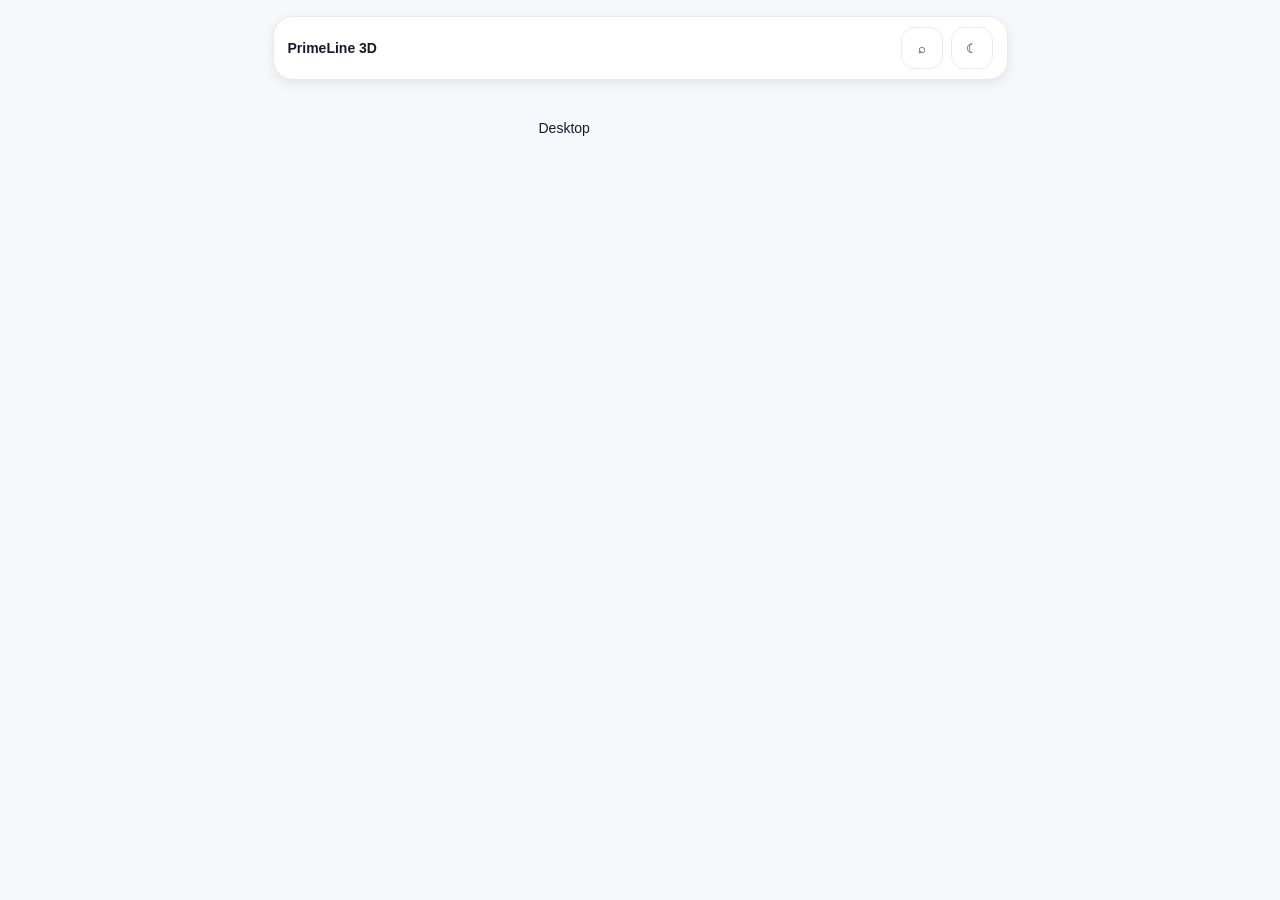
==== scripts/fixtures/estoque-mobile.html @ 36922fa1 "feat: redesign mobile inventory experience" ====
<!doctype html><html lang="pt-BR"><head><meta charset="utf-8"><meta name="viewport" content="width=device-width,initial-scale=1,viewport-fit=cover"><title>Estoque Mobile QA</title>
<link rel="stylesheet" href="../../css/style.css"><link rel="stylesheet" href="../../css/produtos-mobile.css"><link rel="stylesheet" href="../../css/estoque-mobile.css?v=2">
<style>body{margin:0}.qaShell{max-width:767px;margin:auto;padding:16px}#app{display:block!important}.qaTop{height:64px;display:flex;align-items:center;justify-content:space-between;margin-bottom:18px;padding:0 14px;border:1px solid rgba(90,80,130,.12);border-radius:20px;background:var(--card,#fff)}.qaTop div{display:flex;gap:8px}.qaTop button{width:42px;height:42px;border:1px solid rgba(90,80,130,.12);border-radius:13px;background:transparent;color:var(--text-primary)}#bottomNavigation{position:fixed!important;left:12px!important;right:12px!important;bottom:8px!important;z-index:20!important;max-width:720px!important;margin:auto!important}</style></head>
<body class="light-mode"><div class="qaShell"><header class="qaTop"><strong>PrimeLine 3D</strong><div><button aria-label="Pesquisar">⌕</button><button aria-label="Alternar tema" onclick="document.body.classList.toggle('dark-mode');document.body.classList.toggle('light-mode')">☾</button></div></header><main id="app"></main></div><nav id="bottomNavigation"></nav><div id="modalRoot"></div>
<script>
window.app=document.getElementById('app');window.lucide={createIcons(){}};window.Toast={show(){}};window.Modal={abrir(titulo,conteudo){document.getElementById('modalRoot').innerHTML=`<div class="modalContainer"><h2>${titulo}</h2>${conteudo}</div>`},fechar(){document.getElementById('modalRoot').innerHTML=''}};window.Utils={moeda:v=>Number(v||0).toLocaleString('pt-BR',{style:'currency',currency:'BRL'})};
const filamentos=[
{id:'f1',codigo:'PETG-AM-001',material:'PETG',cor:'Amarelo',corHex:'#f2c419',marca:'Masterprint',diametro:'1.75',pesoInicialGramas:1000,pesoAtualGramas:420,precoKg:85,alertaMinimoGramas:500,alertaGrupoGramas:500,ativo:true,favoritoGrupo:false,aberto:true,localizacao:{tipo:'estoque'},observacoes:'Prateleira A'},
{id:'f2',codigo:'PLA-AZ-001',material:'PLA',cor:'Azul',corHex:'#2186ee',marca:'3D Fila',diametro:'1.75',pesoInicialGramas:1000,pesoAtualGramas:850,precoKg:120,alertaMinimoGramas:150,ativo:true,favoritoGrupo:true,aberto:true,localizacao:{tipo:'ams',impressoraId:'i1',impressoraNome:'A1 Mini 001',slotAms:2}},
{id:'f3',codigo:'ABS-PT-001',material:'ABS',cor:'Preto',corHex:'#111827',marca:'Sunlu',diametro:'1.75',pesoInicialGramas:1000,pesoAtualGramas:80,precoKg:75,alertaMinimoGramas:200,ativo:true,aberto:true,localizacao:{tipo:'externo',impressoraId:'i2',impressoraNome:'P1S 001'}},
{id:'f4',codigo:'TPU-BR-001',material:'TPU',cor:'Branco',marca:'Genérica',diametro:'1.75',pesoInicialGramas:1000,pesoAtualGramas:0,precoKg:0,alertaMinimoGramas:100,ativo:true,esgotado:true,lacrado:true,localizacao:{tipo:'esgotado'}}
];
const reservas=[{id:'r1',filamentoId:'f1',loteExecucaoId:'l1',pesoReservadoGramas:120,status:'ativa'}];
const impressoras=[{id:'i1',nome:'A1 Mini 001',ativa:true,operacaoAtualId:'l2'},{id:'i2',nome:'P1S 001',ativa:true,operacaoAtualId:'l3'}];
window.Storage={listarFilamentos:()=>filamentos,listarReservasFilamento:()=>reservas,listarImpressoras:()=>impressoras,listarLotesExecucao:()=>[{id:'l1',ordemProducaoId:'o1',status:'em_fila'},{id:'l2',status:'em_execucao'},{id:'l3',status:'em_execucao'}],listarOrdensProducao:()=>[{id:'o1',produtoNome:'Taça da Copa'}],listarOperacoesProducao:()=>[],buscarFilamentoPorId:id=>filamentos.find(f=>f.id===id),salvarFilamento(item){const i=filamentos.findIndex(f=>f.id===item.id);if(i>=0)filamentos[i]=item},buscarEmpresaPadrao:()=>({nome:'PrimeLine 3D'})};
const n=v=>Number(v)||0;const key=r=>[r.material,r.cor,r.marca,r.diametro,r.acabamento||''].map(x=>String(x||'').toLowerCase()).join('|');
window.FilamentIntegration={migrarDados(){},normalizarRolo:r=>({...r,pesoInicialGramas:n(r.pesoInicialGramas),pesoAtualGramas:n(r.pesoAtualGramas),precoKg:n(r.precoKg),alertaMinimoGramas:n(r.alertaMinimoGramas),alertaGrupoGramas:n(r.alertaGrupoGramas),status:r.esgotado?'esgotado':r.localizacao?.tipo==='ams'||r.localizacao?.tipo==='externo'?'em_uso':'estoque'}),pesoReservado:id=>reservas.filter(r=>r.filamentoId===id&&r.status==='ativa').reduce((t,r)=>t+n(r.pesoReservadoGramas),0),pesoDisponivel(id){const r=filamentos.find(f=>f.id===id);return Math.max(0,n(r?.pesoAtualGramas)-this.pesoReservado(id))},localDoRolo(id){const l=filamentos.find(f=>f.id===id)?.localizacao;return ['ams','externo'].includes(l?.tipo)?l:null},localizacaoDoRolo:id=>filamentos.find(f=>f.id===id)?.localizacao||{tipo:'estoque'},agruparRolos(lista){const m=new Map;(lista||[]).forEach(r=>{const k=key(r);if(!m.has(k))m.set(k,{chave:k,material:r.material,cor:r.cor,marca:r.marca,diametro:r.diametro,acabamento:r.acabamento,rolos:[]});m.get(k).rolos.push(r)});return[...m.values()].map(g=>{const fis=g.rolos.reduce((t,r)=>t+n(r.pesoAtualGramas),0),res=g.rolos.reduce((t,r)=>t+this.pesoReservado(r.id),0),disp=Math.max(0,fis-res),lim=Math.max(0,...g.rolos.map(r=>n(r.alertaGrupoGramas||r.alertaMinimoGramas)));return{...g,pesoFisicoTotal:fis,pesoReservadoTotal:res,pesoDisponivelTotal:disp,quantidadeRolos:g.rolos.length,emUso:g.rolos.filter(r=>this.localDoRolo(r.id)).length,noEstoque:g.rolos.filter(r=>!this.localDoRolo(r.id)&&!r.esgotado).length,esgotados:g.rolos.filter(r=>r.esgotado||n(r.pesoAtualGramas)<=0).length,baixoEstoque:lim>0&&disp<=lim,atualizadoEm:'2026-07-17'}})},corrigirPeso(id,novo){const r=filamentos.find(f=>f.id===id);r.pesoAtualGramas=Number(novo)},registrar(){}};
window.formatarPesoFilamento=g=>Number(g)>=1000?`${(Number(g)/1000).toLocaleString('pt-BR',{maximumFractionDigits:2})} kg`:`${Math.max(0,Number(g)||0).toLocaleString('pt-BR',{maximumFractionDigits:0})} g`;
window.AddMultipleRollsModal={abrir(){Modal.abrir('Adicionar rolos','<p>Formulário de rolos</p>')}};window.abrirModalProduto=()=>{};window.abrirGrupoFilamento=ch=>Modal.abrir('Detalhes',decodeURIComponent(ch));window.abrirEditarRoloFilamento=()=>{};window.abrirHistoricoRolo=()=>{};window.MarkRollEmptyModal={abrir(){}};
window.ProdutosMobile={render(){app.innerHTML='<main class="mobileProductsPage"><header class="mobileProductsHeader"><div><h1>Produtos</h1><p>4 produtos</p></div><button>Filtrar</button></header><label class="mobileProductSearch"><input placeholder="Buscar por nome, SKU ou coleção"></label><section class="mobileProductsList"><article>Produto real</article></section></main>';MobileInventory.decorateProducts()}};
window.renderNavegacaoInferiorPrimeDocs=function(){document.getElementById('bottomNavigation').className='bottomNavigation isInventoryMode';document.getElementById('bottomNavigation').innerHTML='<button data-bottom-page="home">Início</button><button data-bottom-page="pedidos">Pedidos</button><button class="mobileBottomInventoryAction"><span>+</span><small>Novo item</small></button><button data-bottom-page="producao">Produção</button><button data-bottom-page="filamentos">Estoque</button>'};
window.renderFilamentos=function(){app.innerHTML='<p>Desktop</p>'};
</script><script src="../../js/estoque-mobile.js"></script><script>renderFilamentos()</script></body></html>
---- css/style.css ----
/* =========================================
   PRIME DOCS - DESIGN SYSTEM (PARTE 1)
   Base + Layout + Home + Cards + Header
========================================= */

:root{

    --primary:#6D5DFD;
    --primary-dark:#5847E8;
    --accent:#8B5CF6;
    --cyan:#22D3EE;

    --bg:#F6F7FB;
    --card:#ffffff;
    --card-secondary:#F8F7FF;

    --text:#111827;
    --muted:#64748B;
    --border:#E7E8F0;
    --input-bg:#FFFFFF;
    --hover:#F0EDFF;
    --glass:rgba(255,255,255,.84);
    --tech-grid:rgba(109,93,253,.035);

    --radius:18px;

    --shadow:0 10px 30px rgba(41,37,87,.08);
    --shadow-lg:0 22px 55px rgba(58,48,130,.14);

    --transition: 0.25s ease;

}

/* RESET */

*{
    margin:0;
    padding:0;
    box-sizing:border-box;
    font-family: "Segoe UI", Arial, sans-serif;
}

body{
    background:var(--bg);
    color:var(--text);
}

/* =========================
   SPLASH (BASE)
========================= */

#splash{
    position:fixed;
    inset:0;
    background:linear-gradient(135deg,var(--primary),var(--primary-dark));
    display:flex;
    flex-direction:column;
    justify-content:center;
    align-items:center;
    color:white;
    z-index:9999;
    transition:opacity 0.5s ease;
}

#splash h1{
    font-size:34px;
    margin-top:15px;
}

#splash p{
    opacity:0.8;
}

/* =========================
   APP CONTAINER
========================= */

#app{
    display:none;
    max-width:900px;
    margin:auto;
    padding:20px;
}

/* =========================
   HEADER
========================= */

header{
    display:flex;
    justify-content:space-between;
    align-items:center;

    background:var(--card);
    padding:18px;
    border-radius:var(--radius);

    box-shadow:var(--shadow);

    margin-bottom:20px;
}

header h1{
    font-size:22px;
    color:var(--primary);
}

header span{
    font-size:12px;
    color:var(--muted);
}

.headerLogo{
    width:42px;
    height:42px;
}

/* =========================
   HOME
========================= */

.home{
    padding:5px;
}

.welcome h2{
    font-size:22px;
    margin-bottom:5px;
}

.welcome p{
    color:var(--muted);
    margin-bottom:20px;
}

/* =========================
   MENU CARDS (HOME)
========================= */

.menu{
    display:flex;
    flex-direction:column;
    gap:12px;
}

.menuCard{
    display:flex;
    align-items:center;
    justify-content:space-between;

    background:var(--card);
    padding:16px;

    border-radius:16px;

    box-shadow:var(--shadow);

    cursor:pointer;

    transition:var(--transition);
}

.menuCard:hover{
    transform:translateY(-2px);
}

.menuCard .icon{
    width:44px;
    height:44px;
    background:#eef2ff;
    border-radius:12px;

    display:flex;
    align-items:center;
    justify-content:center;

    color:var(--primary);
}

.menuCard h3{
    font-size:16px;
}

.menuCard span{
    font-size:12px;
    color:var(--muted);
}

.menuCard .arrow{
    color:var(--muted);
}

/* =========================
   PÁGINAS
========================= */

.back{
    display:flex;
    align-items:center;
    gap:8px;

    background:transparent;
    border:none;

    color:var(--primary);

    font-size:14px;

    margin-bottom:15px;

    cursor:pointer;
}

h2{
    margin-bottom:10px;
}

.subtitle{
    color:var(--muted);
    margin-bottom:20px;
}

/* =========================
   INPUT BÁSICO
========================= */

input, textarea, select{
    width:100%;
    padding:12px 14px;

    border-radius:12px;
    border:1px solid #e2e8f0;

    outline:none;

    margin-top:6px;
    margin-bottom:15px;

    transition:var(--transition);
}

input:focus, textarea:focus{
    border-color:var(--primary);
}

/* =========================
   BOTÃO
========================= */

.btn{
    width:100%;
    padding:14px;

    border:none;
    border-radius:14px;

    background:var(--primary);
    color:white;

    font-weight:600;

    cursor:pointer;

    transition:var(--transition);
}

.btn:hover{
    background:var(--primary-dark);
}

/* =========================
   RESPONSIVO BASE
========================= */

@media(max-width:600px){

#app{
    padding:12px;
}

header{
    flex-direction:column;
    gap:10px;
    text-align:center;
}

.menuCard{
    padding:14px;
}

}

/* =====================================================
   PRIME DOCS - PARTE 2
   Formulários • Cards • Consignado
====================================================== */

/* ---------- Card branco padrão ---------- */

.cardForm{

    background:var(--card);

    border-radius:20px;

    padding:22px;

    box-shadow:var(--shadow);

    margin-bottom:20px;

}

/* ---------- Labels ---------- */

label{

    display:block;

    font-size:14px;

    font-weight:600;

    color:var(--text);

    margin-bottom:18px;

}

/* ---------- Separador ---------- */

hr{

    border:none;

    border-top:1px solid #E5E7EB;

    margin:30px 0;

}

/* ---------- Título da seção ---------- */

.sectionTitle{

    font-size:18px;

    font-weight:700;

    margin-bottom:20px;

}

/* =====================================================
   PRODUTOS
====================================================== */

#listaProdutos{

    display:flex;

    flex-direction:column;

    gap:18px;

    margin-bottom:20px;

}

/* ---------- Card Produto ---------- */

.produtoCard{

    background:white;

    border-radius:18px;

    box-shadow:var(--shadow);

    padding:18px;

    animation:fadeUp .35s;

}

/* Cabeçalho */

.produtoHeader{

    display:flex;

    justify-content:space-between;

    align-items:center;

    margin-bottom:18px;

}

.produtoHeader h4{

    font-size:16px;

}

/* ---------- Botão remover ---------- */

.removeBtn{

    width:38px;

    height:38px;

    border:none;

    border-radius:12px;

    background:#FEE2E2;

    color:#DC2626;

    cursor:pointer;

    transition:.2s;

}

.removeBtn:hover{

    transform:scale(1.08);

}

/* ---------- Linha ---------- */

.row{

    display:flex;

    gap:15px;

    margin-bottom:15px;

}

.col{

    flex:1;

}

/* =====================================================
   QUANTIDADE
====================================================== */

.quantity{

    display:flex;

    justify-content:center;

    align-items:center;

    gap:14px;

    margin-top:8px;

}

.quantity button{

    width:38px;

    height:38px;

    border:none;

    border-radius:12px;

    background:var(--primary);

    color:white;

    font-size:18px;

    cursor:pointer;

    transition:.2s;

}

.quantity button:hover{

    background:var(--primary-dark);

}

.quantity input{

    width:70px;

    text-align:center;

    margin:0;

    font-size:17px;

    font-weight:bold;

}

/* =====================================================
   ADICIONAR PRODUTO
====================================================== */

.addProduto{

    width:100%;

    padding:16px;

    border-radius:16px;

    border:2px dashed #CBD5E1;

    background:white;

    color:var(--primary);

    font-weight:700;

    cursor:pointer;

    transition:.25s;

}

.addProduto:hover{

    border-color:var(--primary);

    background:#EEF4FF;

}

/* =====================================================
   OBSERVAÇÕES
====================================================== */

textarea{

    min-height:130px;

}

/* =====================================================
   BOTÃO PDF
====================================================== */

.pdfButton{

    margin-top:25px;

    width:100%;

    height:58px;

    border:none;

    border-radius:18px;

    background:linear-gradient(
        90deg,
        var(--primary),
        var(--primary-dark)
    );

    color:white;

    font-size:17px;

    font-weight:bold;

    cursor:pointer;

    transition:.25s;

}

.pdfButton:hover{

    transform:translateY(-2px);

    box-shadow:0 10px 25px rgba(37,99,235,.25);

}

/* =====================================================
   FAB
====================================================== */

.fab{

    position:fixed;

    right:25px;

    bottom:25px;

    width:65px;

    height:65px;

    border-radius:50%;

    border:none;

    background:var(--primary);

    color:white;

    cursor:pointer;

    font-size:30px;

    box-shadow:0 15px 30px rgba(37,99,235,.35);

    transition:.25s;

}

.fab:hover{

    transform:scale(1.07);

}

/* =====================================================
   ANIMAÇÕES
====================================================== */

@keyframes fadeUp{

    from{

        opacity:0;

        transform:translateY(20px);

    }

    to{

        opacity:1;

        transform:translateY(0);

    }

}

/* =====================================================
   MOBILE
====================================================== */

@media(max-width:650px){

.row{

    flex-direction:column;

}

.quantity{

    justify-content:flex-start;

}

}

/* =====================================================
   PRIME DOCS - PARTE 3
   Bottom Navigation • Componentes • Responsividade
======================================================*/


/* =====================================================
   BOTTOM NAVIGATION
======================================================*/

.bottomNav{

    position:fixed;

    bottom:18px;

    left:50%;

    transform:translateX(-50%);

    width:min(95%,520px);

    background:white;

    border-radius:22px;

    box-shadow:0 10px 35px rgba(0,0,0,.15);

    display:flex;

    justify-content:space-around;

    align-items:center;

    padding:12px 10px;

    z-index:999;

}

.bottomItem{

    display:flex;

    flex-direction:column;

    align-items:center;

    justify-content:center;

    gap:5px;

    cursor:pointer;

    color:#94A3B8;

    transition:.25s;

    flex:1;

}

.bottomItem i{

    width:22px;

    height:22px;

}

.bottomItem span{

    font-size:11px;

    font-weight:600;

}

.bottomItem:hover{

    color:var(--primary);

}

.bottomItem.active{

    color:var(--primary);

}



/* =====================================================
   TOAST
======================================================*/

.toast{

    position:fixed;

    left:50%;

    bottom:105px;

    transform:translateX(-50%);

    background:#0F172A;

    color:white;

    padding:14px 22px;

    border-radius:14px;

    box-shadow:var(--shadow);

    opacity:0;

    pointer-events:none;

    transition:.3s;

    z-index:9999;

}

.toast.show{

    opacity:1;

}



/* =====================================================
   LOADING
======================================================*/

.loading{

    display:flex;

    justify-content:center;

    align-items:center;

    padding:40px;

}

.spinner{

    width:45px;

    height:45px;

    border-radius:50%;

    border:5px solid #E2E8F0;

    border-top-color:var(--primary);

    animation:spin .8s linear infinite;

}



/* =====================================================
   MODAL
======================================================*/

.modal{

    position:fixed;

    inset:0;

    background:rgba(0,0,0,.45);

    display:flex;

    justify-content:center;

    align-items:center;

    padding:20px;

    z-index:9999;

}

.modalContent{

    background:white;

    width:min(100%,500px);

    border-radius:22px;

    padding:25px;

    animation:fadeUp .25s;

}

.modalHeader{

    display:flex;

    justify-content:space-between;

    align-items:center;

    margin-bottom:20px;

}

.modalClose{

    border:none;

    background:#F1F5F9;

    width:36px;

    height:36px;

    border-radius:10px;

    cursor:pointer;

}



/* =====================================================
   BADGES
======================================================*/

.badge{

    display:inline-flex;

    align-items:center;

    justify-content:center;

    padding:6px 12px;

    border-radius:999px;

    font-size:12px;

    font-weight:600;

}

.badge.primary{

    background:#DBEAFE;

    color:var(--primary);

}

.badge.green{

    background:#DCFCE7;

    color:#15803D;

}

.badge.red{

    background:#FEE2E2;

    color:#DC2626;

}



/* =====================================================
   CHIPS
======================================================*/

.chips{

    display:flex;

    gap:10px;

    flex-wrap:wrap;

}

.chip{

    padding:10px 15px;

    background:#EEF2FF;

    border-radius:999px;

    cursor:pointer;

    transition:.2s;

    font-size:13px;

}

.chip:hover{

    background:#DBEAFE;

}



/* =====================================================
   TABELAS
======================================================*/

.table{

    width:100%;

    border-collapse:collapse;

    margin-top:15px;

}

.table th{

    background:#F8FAFC;

    text-align:left;

    padding:14px;

    font-size:13px;

}

.table td{

    padding:14px;

    border-top:1px solid #E2E8F0;

}



/* =====================================================
   SCROLLBAR
======================================================*/

::-webkit-scrollbar{

    width:8px;

}

::-webkit-scrollbar-thumb{

    background:#CBD5E1;

    border-radius:999px;

}

::-webkit-scrollbar-thumb:hover{

    background:#94A3B8;

}



/* =====================================================
   UTILIDADES
======================================================*/

.hidden{

    display:none!important;

}

.center{

    display:flex;

    justify-content:center;

    align-items:center;

}

.space{

    height:25px;

}

.textCenter{

    text-align:center;

}

.mt10{

    margin-top:10px;

}

.mt20{

    margin-top:20px;

}

.mt30{

    margin-top:30px;

}

.mb10{

    margin-bottom:10px;

}

.mb20{

    margin-bottom:20px;

}

.mb30{

    margin-bottom:30px;

}



/* =====================================================
   ANIMAÇÕES
======================================================*/

@keyframes spin{

    to{

        transform:rotate(360deg);

    }

}

@keyframes pulse{

    0%{

        transform:scale(1);

    }

    50%{

        transform:scale(1.05);

    }

    100%{

        transform:scale(1);

    }

}

.pulse{

    animation:pulse 1.5s infinite;

}



/* =====================================================
   MOBILE
======================================================*/

@media(max-width:700px){

.bottomNav{

    bottom:10px;

    width:96%;

}

.modalContent{

    padding:20px;

}

header{

    padding:16px;

}

.welcome h2{

    font-size:20px;

}

.menuCard{

    padding:14px;

}

}

/* ==========================================
   MODAL
========================================== */

.modalOverlay{

    position:fixed;

    inset:0;

    background:rgba(15,23,42,.45);

    display:flex;

    justify-content:center;

    align-items:center;

    padding:20px;

    z-index:99999;

    animation:fade .2s;

}

.modalContainer{

    width:min(100%,520px);

    max-height:calc(100vh - 40px);

    background:white;

    border-radius:22px;

    overflow:hidden;

    animation:modalOpen .25s;

    box-shadow:0 20px 60px rgba(0,0,0,.25);

}

.modalHeader{

    display:flex;

    justify-content:space-between;

    align-items:center;

    padding:22px;

    border-bottom:1px solid #E5E7EB;

}

.modalHeader h2{

    margin:0;

    font-size:20px;

}

.modalBody{

    padding:22px;

    max-height:calc(100vh - 126px);

    overflow-y:auto;

}

.modalClose{

    width:40px;

    height:40px;

    border:none;

    border-radius:12px;

    cursor:pointer;

    background:#F1F5F9;

    transition:.2s;

}

.modalClose:hover{

    background:#E2E8F0;

}

@keyframes fade{

    from{

        opacity:0;

    }

    to{

        opacity:1;

    }

}

@keyframes modalOpen{

    from{

        opacity:0;

        transform:translateY(25px);

    }

    to{

        opacity:1;

        transform:translateY(0);

    }

}

@media(max-width:700px){

.modalOverlay{

    align-items:flex-end;

    padding:0;

}

.modalContainer{

    width:100%;

    max-height:92vh;

    border-radius:24px 24px 0 0;

    animation:modalMobile .25s;

}

.modalBody{

    max-height:calc(92vh - 85px);

}

}

@keyframes modalMobile{

    from{

        transform:translateY(100%);

    }

    to{

        transform:translateY(0);

    }

}

/* ==========================================
   AÇÕES DA CONFERÊNCIA
========================================== */

.actionsGrid{
    display:grid;
    gap:12px;
    margin-top:24px;
    margin-bottom:24px;
}

.actionsGrid .btn{
    width:100%;
    min-height:54px;
    border-radius:16px;
    font-size:15px;
    box-shadow:0 8px 20px rgba(37,99,235,.16);
}

.actionsGrid .btn:hover{
    transform:translateY(-2px);
}

/* ==========================================
   ESTOQUE DAS LOJAS
========================================== */

.estoqueResumoLoja{
    display:grid;
    grid-template-columns:repeat(2,minmax(0,1fr));
    gap:12px;
    margin-top:20px;
}

.estoqueResumoItem{
    display:flex;
    flex-direction:column;
    gap:4px;
    padding:14px;
    border:1px solid #DBEAFE;
    border-radius:14px;
    background:#F8FAFF;
}

.estoqueResumoItem strong{
    color:var(--primary);
    font-size:22px;
}

.estoqueResumoItem span,
.estoqueAtualizacao,
.estoqueModalItem span{
    color:var(--muted);
    font-size:12px;
}

.estoqueAtualizacao{
    margin-top:10px;
}

.estoqueVazioLoja{
    margin-top:20px;
    padding:14px;
    border:1px dashed #CBD5E1;
    border-radius:14px;
    color:var(--muted);
    text-align:center;
    background:#F8FAFC;
}

.lojaCardAcoes{
    align-items:center;
    margin-bottom:0;
}

.estoqueModalLista{
    display:flex;
    flex-direction:column;
    gap:10px;
}

.estoqueModalItem{
    display:flex;
    align-items:center;
    justify-content:space-between;
    gap:16px;
    padding:14px;
    border:1px solid #E2E8F0;
    border-radius:14px;
    background:#F8FAFC;
}

.estoqueModalItem > div{
    display:flex;
    flex-direction:column;
    gap:4px;
    min-width:0;
}

.estoqueQuantidade{
    display:flex;
    align-items:center;
    justify-content:center;
    min-width:42px;
    height:42px;
    border-radius:12px;
    background:#DBEAFE;
    color:var(--primary);
    font-size:17px;
    font-weight:700;
}

.estoqueModalTotais{
    display:grid;
    grid-template-columns:repeat(2,minmax(0,1fr));
    gap:12px;
    margin-top:18px;
    padding-top:18px;
    border-top:1px solid #E2E8F0;
}

.estoqueModalTotais > div{
    display:flex;
    flex-direction:column;
    gap:5px;
    padding:14px;
    border-radius:14px;
    background:#EFF6FF;
}

.estoqueModalTotais span{
    color:var(--muted);
    font-size:12px;
}

.estoqueModalTotais strong{
    color:var(--primary);
    font-size:20px;
}

.estoqueVazioModal{
    padding:28px 12px;
    color:var(--muted);
}

.estoqueVazioModal svg{
    width:42px;
    height:42px;
    margin-bottom:12px;
    color:var(--primary);
}

@media(max-width:650px){
    .estoqueResumoLoja,
    .estoqueModalTotais{
        grid-template-columns:1fr;
    }

    .lojaCardAcoes{
        flex-direction:row;
        flex-wrap:wrap;
    }

    .lojaCardAcoes .btn{
        flex:1 1 130px;
    }
}

/* ==========================================
   DASHBOARD HOME
========================================== */

.dashboard{
    display:flex;
    flex-direction:column;
    gap:18px;
    padding:2px;
}

.dashboardHero{
    display:flex;
    align-items:center;
    justify-content:space-between;
    gap:16px;
    padding:22px;
    border-radius:24px;
    color:white;
    background:linear-gradient(135deg,#2563EB,#1D4ED8 58%,#4338CA);
    box-shadow:0 18px 38px rgba(37,99,235,.24);
    overflow:hidden;
    position:relative;
}

.dashboardHero::after{
    content:"";
    position:absolute;
    width:150px;
    height:150px;
    right:-55px;
    bottom:-85px;
    border-radius:50%;
    background:rgba(255,255,255,.1);
}

.dashboardBrand{
    display:flex;
    align-items:center;
    gap:14px;
    position:relative;
    z-index:1;
}

.dashboardBrand img{
    width:54px;
    height:54px;
    padding:7px;
    border-radius:17px;
    background:white;
    object-fit:contain;
}

.dashboardBrand span,
.dashboardBrand p{
    display:block;
    color:rgba(255,255,255,.78);
    font-size:12px;
}

.dashboardBrand h2{
    margin:2px 0;
    font-size:23px;
}

.dashboardHeroIcon{
    display:none;
    position:relative;
    z-index:1;
}

.dashboardSummaryGrid{
    display:grid;
    grid-template-columns:repeat(2,minmax(0,1fr));
    gap:12px;
}

.dashboardSummaryCard{
    display:flex;
    flex-direction:column;
    gap:7px;
    min-width:0;
    padding:16px;
    border:1px solid rgba(226,232,240,.9);
    border-radius:19px;
    background:white;
    box-shadow:0 8px 24px rgba(15,23,42,.06);
    animation:fadeUp .35s;
    transition:var(--transition);
}

.dashboardSummaryCard:hover{
    transform:translateY(-3px);
    box-shadow:0 14px 28px rgba(15,23,42,.09);
}

.dashboardSummaryIcon{
    display:flex;
    align-items:center;
    justify-content:center;
    width:38px;
    height:38px;
    border-radius:12px;
    color:var(--primary);
    background:#EFF6FF;
}

.dashboardSummaryIcon svg{
    width:20px;
    height:20px;
}

.dashboardSummaryCard strong{
    overflow-wrap:anywhere;
    color:var(--text);
    font-size:21px;
    line-height:1.15;
}

.dashboardSummaryCard span{
    color:var(--muted);
    font-size:11px;
    line-height:1.35;
}

.dashboardChartsGrid,
.dashboardTwoColumns{
    display:grid;
    grid-template-columns:1fr;
    gap:16px;
}

.dashboardChartCard,
.dashboardSection{
    min-width:0;
    padding:20px;
    border:1px solid rgba(226,232,240,.9);
    border-radius:22px;
    background:white;
    box-shadow:0 8px 25px rgba(15,23,42,.055);
}

.dashboardChartHeader,
.dashboardSectionTitle{
    display:flex;
    align-items:center;
    justify-content:space-between;
    gap:12px;
    margin-bottom:20px;
}

.dashboardChartHeader span,
.dashboardSectionTitle span{
    display:block;
    margin-bottom:3px;
    color:var(--muted);
    font-size:10px;
    font-weight:700;
    letter-spacing:.08em;
    text-transform:uppercase;
}

.dashboardChartHeader h3,
.dashboardSectionTitle h3{
    font-size:17px;
}

.dashboardChartHeader > svg,
.dashboardSectionTitle > svg{
    flex:none;
    width:22px;
    height:22px;
    color:var(--primary);
}

.dashboardVerticalChart{
    display:flex;
    align-items:flex-end;
    gap:12px;
    height:210px;
    padding-top:18px;
    overflow-x:auto;
}

.dashboardVerticalColumn{
    display:grid;
    grid-template-rows:20px 130px 32px;
    gap:5px;
    min-width:62px;
    height:100%;
    text-align:center;
}

.dashboardVerticalColumn > span{
    color:var(--muted);
    font-size:9px;
    font-weight:600;
}

.dashboardVerticalTrack{
    display:flex;
    align-items:flex-end;
    justify-content:center;
    width:30px;
    height:130px;
    margin:auto;
    border-radius:10px;
    background:#EFF6FF;
    overflow:hidden;
}

.dashboardVerticalTrack div{
    width:100%;
    border-radius:10px 10px 4px 4px;
    background:linear-gradient(180deg,#60A5FA,var(--primary));
    animation:dashboardGrowVertical .65s ease;
}

.dashboardVerticalColumn > strong{
    display:-webkit-box;
    overflow:hidden;
    color:var(--text);
    font-size:10px;
    line-height:1.25;
    -webkit-line-clamp:2;
    -webkit-box-orient:vertical;
}

.dashboardHorizontalChart{
    display:flex;
    flex-direction:column;
    gap:14px;
}

.dashboardBarRow{
    display:flex;
    flex-direction:column;
    gap:7px;
}

.dashboardBarLabel{
    display:flex;
    justify-content:space-between;
    gap:10px;
    font-size:12px;
}

.dashboardBarLabel span{
    overflow:hidden;
    text-overflow:ellipsis;
    white-space:nowrap;
}

.dashboardBarLabel strong{
    flex:none;
    color:var(--primary);
    font-size:11px;
}

.dashboardBarTrack{
    height:9px;
    border-radius:999px;
    background:#EFF6FF;
    overflow:hidden;
}

.dashboardBarTrack div{
    min-width:5px;
    height:100%;
    border-radius:999px;
    background:linear-gradient(90deg,var(--primary),#60A5FA);
    animation:dashboardGrowHorizontal .65s ease;
}

.dashboardQuickGrid{
    display:grid;
    grid-template-columns:1fr;
    gap:10px;
}

.dashboardQuickGrid .menuCard{
    box-shadow:none;
    border:1px solid #E2E8F0;
    background:#F8FAFC;
}

.dashboardQuickGrid .menuCard:hover{
    border-color:#BFDBFE;
    background:#EFF6FF;
}

.dashboardTimeline,
.dashboardAlerts{
    display:flex;
    flex-direction:column;
}

.dashboardTimelineItem{
    display:grid;
    grid-template-columns:38px minmax(0,1fr) auto;
    align-items:center;
    gap:11px;
    padding:12px 0;
    border-bottom:1px solid #F1F5F9;
}

.dashboardTimelineItem:last-child{
    border-bottom:none;
}

.dashboardTimelineIcon{
    display:flex;
    align-items:center;
    justify-content:center;
    width:38px;
    height:38px;
    border-radius:12px;
    color:var(--primary);
    background:#EFF6FF;
}

.dashboardTimelineIcon svg{
    width:18px;
    height:18px;
}

.dashboardTimelineItem > div:nth-child(2){
    display:flex;
    flex-direction:column;
    min-width:0;
}

.dashboardTimelineItem strong{
    font-size:13px;
}

.dashboardTimelineItem span,
.dashboardTimelineItem time{
    overflow:hidden;
    color:var(--muted);
    font-size:11px;
    text-overflow:ellipsis;
    white-space:nowrap;
}

.dashboardAlertItem,
.dashboardAlertSuccess{
    display:flex;
    align-items:center;
    gap:11px;
    padding:13px;
    border-radius:14px;
    font-size:12px;
}

.dashboardAlertItem{
    margin-bottom:9px;
    color:#92400E;
    background:#FFFBEB;
    border:1px solid #FDE68A;
}

.dashboardAlertItem svg,
.dashboardAlertSuccess svg{
    flex:none;
    width:18px;
    height:18px;
}

.dashboardAlertSuccess{
    color:#15803D;
    background:#F0FDF4;
    border:1px solid #BBF7D0;
}

.dashboardFinanceGrid{
    display:grid;
    grid-template-columns:1fr;
    gap:10px;
}

.dashboardFinanceItem{
    display:flex;
    align-items:center;
    justify-content:space-between;
    gap:14px;
    padding:14px;
    border-radius:14px;
    background:#F8FAFC;
}

.dashboardFinanceItem span{
    color:var(--muted);
    font-size:12px;
}

.dashboardFinanceItem strong{
    flex:none;
    color:var(--text);
    font-size:14px;
}

.dashboardEmpty{
    padding:30px 14px;
    border:1px dashed #CBD5E1;
    border-radius:15px;
    color:var(--muted);
    text-align:center;
    font-size:12px;
    background:#F8FAFC;
}

@keyframes dashboardGrowVertical{
    from{height:0;}
}

@keyframes dashboardGrowHorizontal{
    from{width:0;}
}

@media(min-width:700px){
    .dashboard{
        gap:22px;
    }

    .dashboardHero{
        padding:26px 28px;
    }

    .dashboardHeroIcon{
        display:flex;
        align-items:center;
        justify-content:center;
        width:58px;
        height:58px;
        border-radius:18px;
        background:rgba(255,255,255,.14);
    }

    .dashboardSummaryGrid{
        grid-template-columns:repeat(3,minmax(0,1fr));
    }

    .dashboardSummaryCard{
        padding:19px;
    }

    .dashboardChartsGrid{
        grid-template-columns:repeat(2,minmax(0,1fr));
    }

    .dashboardChartWide{
        grid-column:1 / -1;
    }

    .dashboardQuickGrid{
        grid-template-columns:repeat(2,minmax(0,1fr));
    }

    .dashboardTwoColumns{
        grid-template-columns:repeat(2,minmax(0,1fr));
    }

    .dashboardFinanceGrid{
        grid-template-columns:repeat(2,minmax(0,1fr));
    }
}

/* ERP: pedidos, filamentos e custos */
.erpSummaryGrid{display:grid;grid-template-columns:repeat(2,minmax(0,1fr));gap:10px;margin-bottom:16px}
.erpSummaryCard{display:grid;grid-template-columns:auto 1fr;gap:3px 10px;align-items:center;padding:15px;border:1px solid var(--border);border-radius:17px;background:var(--card);box-shadow:var(--shadow)}
.erpSummaryCard svg{grid-row:1/3;width:21px;height:21px;padding:9px;box-sizing:content-box;border-radius:12px;color:var(--primary);background:rgba(109,93,253,.1)}
.erpSummaryCard strong{font-size:17px;color:var(--text)}.erpSummaryCard span{font-size:9px;color:var(--muted)}
.erpToolbar{display:grid;gap:9px;margin-bottom:16px;padding:13px;border:1px solid var(--border);border-radius:17px;background:var(--card)}
.erpToolbar select,.erpSearch{min-height:44px;border:1px solid var(--border);border-radius:12px;background:var(--card-secondary);color:var(--text)}
.erpToolbar select{padding:0 11px}.erpSearch{display:flex;align-items:center;gap:8px;padding:0 11px}.erpSearch svg{width:16px;color:var(--muted)}.erpSearch input{width:100%;border:0;outline:0;color:var(--text);background:transparent}
.erpAddButton{display:flex;align-items:center;justify-content:center;gap:6px}.erpAddButton svg{width:17px}
.erpCardGrid{display:grid;gap:12px}.erpEntityCard{padding:15px;border:1px solid var(--border);border-radius:18px;background:var(--card);box-shadow:var(--shadow)}
.erpEntityTop{display:grid;grid-template-columns:auto minmax(0,1fr) auto;align-items:center;gap:10px}.erpEntityTop h3{margin:0;color:var(--text);font-size:14px}.erpEntityTop p{margin:4px 0 0;color:var(--muted);font-size:9px}
.erpBadge{display:inline-flex;align-items:center;padding:5px 8px;border-radius:999px;color:var(--primary);background:rgba(109,93,253,.1);font-size:8px;font-weight:800}.erpBadge.danger,.erpEntityCard.isLow .erpBadge{color:#e11d48;background:rgba(225,29,72,.1)}
.erpCardActions{display:flex;flex-wrap:wrap;gap:7px;margin-top:13px;padding-top:11px;border-top:1px solid var(--border)}.erpCardActions button,.orderProductChoices button{display:flex;align-items:center;gap:5px;padding:8px 10px;border:0;border-radius:9px;color:var(--primary);background:rgba(109,93,253,.09);font-size:9px;font-weight:750;cursor:pointer}.erpCardActions button.danger{color:#e11d48;background:rgba(225,29,72,.08)}.erpCardActions svg{width:13px;height:13px}
.erpEmpty{grid-column:1/-1;display:flex;flex-direction:column;align-items:center;justify-content:center;min-height:180px;padding:25px;border:1px dashed var(--border);border-radius:17px;color:var(--muted);text-align:center;background:var(--card)}.erpEmpty.compact{min-height:70px}.erpEmpty svg{width:30px;color:var(--primary)}.erpEmpty strong{margin-top:8px;color:var(--text)}.erpEmpty p{font-size:10px}
.erpFormGrid{display:grid;gap:11px}.erpFull{grid-column:1/-1}.erpFormGrid textarea{padding:11px;border:1px solid var(--border);border-radius:12px;color:var(--text);background:var(--card-secondary);resize:vertical}
.modalActions .btnSecondary,.quickClientButton,.orderItemsEditor>.btnSecondary,.costActions .btnSecondary{padding:12px;border:1px solid rgba(109,93,253,.3);border-radius:12px;color:var(--primary);font-weight:750;background:rgba(109,93,253,.08);cursor:pointer}
.settingsCostsCard{grid-column:1/-1}.costSettingsGrid{display:grid;gap:10px}.costLaborToggle{margin:14px 0}.settingsCostSave{display:flex;align-items:center;justify-content:center;gap:7px;width:100%}.settingsCostSave svg{width:16px}
.filamentSwatch{display:flex;align-items:center;justify-content:center;width:43px;height:43px;border-radius:14px;color:#fff;background:linear-gradient(145deg,var(--primary),var(--cyan))}.filamentProgress{height:7px;margin:14px 0;border-radius:99px;overflow:hidden;background:var(--card-secondary)}.filamentProgress div{height:100%;border-radius:inherit;background:linear-gradient(90deg,var(--primary),var(--cyan))}.isLow .filamentProgress div{background:#e11d48}.filamentNumbers,.orderFinance{display:grid;grid-template-columns:repeat(3,1fr);gap:7px}.filamentNumbers div,.orderFinance div{padding:9px;border-radius:10px;background:var(--card-secondary)}.filamentNumbers span,.filamentNumbers strong,.orderFinance span,.orderFinance strong{display:block}.filamentNumbers span,.orderFinance span{color:var(--muted);font-size:8px}.filamentNumbers strong,.orderFinance strong{margin-top:3px;color:var(--text);font-size:10px}.erpModalHint{color:var(--muted);font-size:12px}
.costCalculatorLayout{display:grid;gap:14px}.costResultCard{align-self:start}.costResultList{display:grid;gap:7px}.costResultList>div{display:flex;justify-content:space-between;gap:15px;padding:10px 12px;border-radius:10px;background:var(--card-secondary)}.costResultList span{color:var(--muted);font-size:10px}.costResultList strong{font-size:11px}.costResultList .isHighlight{color:white;background:linear-gradient(135deg,var(--primary),var(--accent))}.costResultList .isHighlight span{color:rgba(255,255,255,.75)}.costResultList>small{padding:8px;color:var(--muted);text-align:center}.costActions{display:grid;gap:8px;margin-top:15px}.costActions button{display:flex;align-items:center;justify-content:center;gap:6px;width:100%}.costActions svg{width:15px}.costClear{padding:10px;border:0;color:var(--muted);background:transparent;cursor:pointer}
.orderNumber{display:flex;align-items:center;justify-content:center;width:44px;height:44px;border-radius:13px;color:var(--primary);font-size:11px;font-weight:900;background:rgba(109,93,253,.1)}.orderItemsPreview{display:flex;flex-wrap:wrap;gap:5px;margin:13px 0}.orderItemsPreview span,.orderItemsPreview small{padding:5px 7px;border-radius:8px;color:var(--muted);background:var(--card-secondary);font-size:8px}.orderQuickStatus{display:flex;align-items:center;justify-content:space-between;gap:8px;margin-top:10px}.orderQuickStatus select{max-width:70%;padding:8px;border:1px solid var(--border);border-radius:9px;color:var(--text);background:var(--card-secondary)}
.status-em_producao{color:#7c3aed;background:rgba(124,58,237,.1)}.status-pronto,.payment-pago{color:#059669;background:rgba(5,150,105,.1)}.status-cancelado{color:#e11d48;background:rgba(225,29,72,.1)}.payment-pendente{color:#d97706;background:rgba(217,119,6,.1)}
.orderForm{display:grid;gap:14px}.quickClientButton{align-self:end}.quickClientFields{grid-template-columns:1fr 1fr;gap:10px}.quickClientFields:not([hidden]){display:grid}.orderItemsEditor{display:grid;gap:9px;padding:13px;border:1px solid var(--border);border-radius:14px;background:var(--card-secondary)}.orderProductChoices{display:flex;gap:6px;overflow:auto}.orderProductChoices button{flex:none;justify-content:space-between;min-width:150px}.orderProductChoices button strong{margin-left:8px}.orderEditorItems{display:grid;gap:8px}.orderEditorItem{padding:10px;border:1px solid var(--border);border-radius:11px;background:var(--card)}.orderEditorItem>input,.orderEditorItem textarea,.orderEditorItem label input{width:100%;padding:8px;border:1px solid var(--border);border-radius:8px;color:var(--text);background:var(--card-secondary)}.orderEditorItem>div{display:grid;grid-template-columns:1fr 1fr auto auto;gap:6px;align-items:end;margin:7px 0}.orderEditorItem label{color:var(--muted);font-size:8px}.orderEditorItem button{padding:8px;border:0;border-radius:8px;color:#e11d48;background:rgba(225,29,72,.08)}.orderEditorItem svg{width:14px}.orderEditorTotal{display:flex;justify-content:space-between;padding:11px;border-radius:10px;color:var(--primary);background:rgba(109,93,253,.1);font-size:12px}
@media(min-width:700px){.erpSummaryGrid{grid-template-columns:repeat(4,minmax(0,1fr))}.erpToolbar{grid-template-columns:minmax(220px,2fr) 1fr 1fr auto}.erpCardGrid{grid-template-columns:repeat(2,minmax(0,1fr))}.erpFormGrid,.costSettingsGrid{grid-template-columns:repeat(2,minmax(0,1fr))}.costCalculatorLayout{grid-template-columns:minmax(0,1.3fr) minmax(320px,.7fr)}.costResultCard{position:sticky;top:100px}.orderGrid{grid-template-columns:repeat(2,minmax(0,1fr))}}

/* PrimeDocs UX 2026 - navigation and executive dashboard */
body{background-color:var(--bg);background-image:linear-gradient(rgba(109,93,253,.035) 1px,transparent 1px),linear-gradient(90deg,rgba(109,93,253,.035) 1px,transparent 1px),radial-gradient(circle at 85% 10%,rgba(139,92,246,.1),transparent 28%);background-size:28px 28px,28px 28px,auto}
body.drawerOpen{overflow:hidden}
.drawerOverlay{position:fixed;inset:0;z-index:998;visibility:hidden;opacity:0;background:rgba(7,11,31,.48);backdrop-filter:blur(3px);transition:.25s ease}
.appDrawer{position:fixed;inset:0 auto 0 0;z-index:999;width:min(86vw,290px);padding:12px;transform:translateX(-105%);transition:transform .28s cubic-bezier(.22,1,.36,1);pointer-events:none}
.appDrawer>div{display:flex;flex-direction:column;height:100%;padding:13px;border:1px solid var(--border);border-radius:22px;background:var(--card);box-shadow:0 24px 70px rgba(15,23,42,.24)}
.drawerOpen .drawerOverlay{visibility:visible;opacity:1}.drawerOpen .appDrawer{transform:translateX(0);pointer-events:auto}
.drawerBrand{display:grid;grid-template-columns:auto 1fr auto;align-items:center;gap:10px;padding:5px 4px 17px;border-bottom:1px solid var(--border)}.drawerBrand strong,.drawerBrand span{display:block}.drawerBrand strong{font-size:15px}.drawerBrand span{margin-top:2px;color:var(--muted);font-size:9px}.drawerBrand button{display:flex;align-items:center;justify-content:center;width:34px;height:34px;border:0;border-radius:10px;color:var(--muted);background:var(--card-secondary)}.drawerBrand button svg{width:16px}
.drawerMenu{display:grid;gap:4px;margin:14px 0;overflow-y:auto}.drawerMenu button{position:relative;display:grid;grid-template-columns:21px 1fr auto;align-items:center;gap:10px;width:100%;padding:11px;border:0;border-radius:11px;color:var(--muted);text-align:left;background:transparent;cursor:pointer;transition:.18s ease}.drawerMenu button svg{width:18px;height:18px}.drawerMenu button span{font-size:12px;font-weight:700}.drawerMenu button small{padding:3px 5px;border-radius:999px;color:var(--primary);font-size:7px;background:rgba(109,93,253,.1)}.drawerMenu button:hover{color:var(--text);background:var(--card-secondary);transform:translateX(2px)}.drawerMenu button.isActive{color:var(--primary);background:linear-gradient(90deg,rgba(109,93,253,.15),rgba(109,93,253,.05))}.drawerMenu button.isActive::before{position:absolute;left:0;width:3px;height:20px;border-radius:0 3px 3px 0;background:var(--primary);content:""}
.drawerCompany{margin-top:auto;padding:13px;border:1px solid var(--border);border-radius:14px;background:var(--card-secondary)}.drawerCompany span,.drawerCompany strong,.drawerCompany small{display:block}.drawerCompany span{color:var(--muted);font-size:8px;text-transform:uppercase;letter-spacing:.1em}.drawerCompany strong{margin-top:5px;font-size:11px}.drawerCompany small{margin-top:3px;color:var(--muted);font-size:8px}
.appHeader{display:grid!important;grid-template-columns:auto minmax(0,1fr) auto!important;align-items:center!important;min-height:64px;padding:9px 10px!important;border-radius:17px!important}.headerBrand{justify-self:start}.headerBrand .brandMark{width:40px;height:40px;border-radius:13px}.headerBrand .brandMark img{width:100%;height:100%;object-fit:contain;border-radius:inherit;background:#fff}.appHeader h1{max-width:145px;overflow:hidden;font-size:14px!important;text-overflow:ellipsis;white-space:nowrap}.appHeader span{font-size:8px!important}.headerActions{gap:5px!important}.headerIconButton,.themeToggle{position:relative;display:flex;align-items:center;justify-content:center;flex:none;width:38px!important;height:38px!important;padding:0;border:1px solid var(--border);border-radius:12px!important;color:var(--primary);background:var(--card-secondary);cursor:pointer;transition:.18s ease}.headerIconButton:hover,.themeToggle:hover{border-color:rgba(109,93,253,.35);transform:translateY(-1px)}.headerIconButton svg,.themeToggle svg{width:17px!important;height:17px!important}.notificationDot{position:absolute!important;top:8px;right:8px;width:5px;height:5px;border:1px solid var(--card);border-radius:50%;background:#f59e0b}.menuTrigger{display:flex}
#content{animation:primeFade .3s ease both}.back{display:inline-flex;align-items:center;gap:6px;margin:8px 0 13px;padding:7px 10px;border-radius:9px!important;color:var(--muted)!important;background:transparent!important;transition:.18s ease}.back:hover{color:var(--primary)!important;background:rgba(109,93,253,.08)!important}
button{transition:transform .16s ease,background-color .16s ease,border-color .16s ease,box-shadow .16s ease}button:active{transform:scale(.97)!important}
.card,.cardForm,.budgetCard,.settingsCard,.backupCard,.erpEntityCard,.erpToolbar,.erpSummaryCard{border-color:rgba(148,163,184,.18)!important;box-shadow:0 8px 28px rgba(15,23,42,.055)!important}
.inputGroup input,.inputGroup select,.inputGroup textarea,input,select,textarea{outline:none;transition:border-color .16s ease,box-shadow .16s ease}.inputGroup input:focus,.inputGroup select:focus,.inputGroup textarea:focus{border-color:rgba(109,93,253,.5)!important;box-shadow:0 0 0 3px rgba(109,93,253,.1)!important}
.btnSecondary{display:inline-flex;align-items:center;justify-content:center;gap:7px;padding:11px 14px;border:1px solid rgba(109,93,253,.25);border-radius:11px;color:var(--primary);font-weight:750;background:rgba(109,93,253,.07);cursor:pointer}.btnSecondary:hover{border-color:rgba(109,93,253,.5);background:rgba(109,93,253,.12)}
@keyframes primeFade{from{opacity:0;transform:translateY(7px)}to{opacity:1;transform:none}}@keyframes drawerItemIn{from{opacity:0;transform:translateX(-8px)}to{opacity:1;transform:none}}
.drawerOpen .drawerMenu button{animation:drawerItemIn .25s ease both}.drawerOpen .drawerMenu button:nth-child(2){animation-delay:.02s}.drawerOpen .drawerMenu button:nth-child(3){animation-delay:.04s}.drawerOpen .drawerMenu button:nth-child(4){animation-delay:.06s}.drawerOpen .drawerMenu button:nth-child(5){animation-delay:.08s}
.executiveDashboard{display:grid;gap:14px}.executiveWelcome{position:relative;display:flex;align-items:center;justify-content:space-between;min-height:118px;padding:21px;overflow:hidden;border-radius:22px;color:#fff;background:linear-gradient(135deg,#5b4bf4,#8b5cf6 60%,#2563eb);box-shadow:0 18px 45px rgba(109,93,253,.22)}.executiveWelcome::before{position:absolute;inset:0;background-image:linear-gradient(rgba(255,255,255,.08) 1px,transparent 1px),linear-gradient(90deg,rgba(255,255,255,.08) 1px,transparent 1px);background-size:22px 22px;mask-image:linear-gradient(90deg,transparent,#000);content:""}.executiveWelcome>div{position:relative}.executiveWelcome span{font-size:8px;font-weight:800;letter-spacing:.13em;opacity:.72}.executiveWelcome h2{margin:6px 0 4px;font-size:21px;letter-spacing:-.03em}.executiveWelcome p{margin:0;font-size:10px;opacity:.75}.executiveCube{display:flex;align-items:center;justify-content:center;width:54px;height:54px;border:1px solid rgba(255,255,255,.25);border-radius:18px;background:rgba(255,255,255,.12);box-shadow:inset 0 1px rgba(255,255,255,.25)}.executiveCube svg{width:27px;height:27px}
.executiveSummaryGrid{display:grid;grid-template-columns:repeat(2,minmax(0,1fr));gap:9px}.executiveSummaryCard{display:grid;grid-template-columns:auto 1fr;gap:2px 9px;align-items:center;min-height:104px;padding:14px;border:1px solid var(--border);border-radius:17px;background:var(--card);box-shadow:0 8px 25px rgba(15,23,42,.05);transition:.2s ease}.executiveSummaryCard:hover{transform:translateY(-2px);box-shadow:0 14px 32px rgba(15,23,42,.08)}.executiveSummaryCard>div{grid-row:1/4;display:flex;align-items:center;justify-content:center;width:39px;height:39px;border-radius:13px;color:var(--primary);background:rgba(109,93,253,.1)}.executiveSummaryCard svg{width:19px}.executiveSummaryCard span{color:var(--muted);font-size:9px;font-weight:700}.executiveSummaryCard strong{font-size:17px;letter-spacing:-.03em}.executiveSummaryCard small{color:var(--muted);font-size:7px}.executiveSummaryCard.warning>div{color:#d97706;background:rgba(245,158,11,.12)}.executiveSummaryCard.success>div{color:#059669;background:rgba(5,150,105,.1)}
.executiveModulesGrid,.executiveCharts{display:grid;gap:11px}.executiveModule,.executiveChartCard,.executiveTimelineSection{padding:16px;border:1px solid var(--border);border-radius:18px;background:var(--card);box-shadow:0 8px 28px rgba(15,23,42,.045)}.executiveSectionHeader{display:flex;align-items:center;justify-content:space-between;gap:12px;margin-bottom:13px}.executiveSectionHeader span{color:var(--primary);font-size:8px;font-weight:800;letter-spacing:.1em;text-transform:uppercase}.executiveSectionHeader h3{margin:3px 0 0;font-size:14px}.executiveSectionHeader>svg{width:18px;color:var(--primary)}.executiveMetricList{display:grid;gap:2px}.executiveMetricList>div{display:flex;align-items:center;justify-content:space-between;gap:10px;padding:9px 3px;border-bottom:1px solid var(--border)}.executiveMetricList>div:last-child{border:0}.executiveMetricList span{color:var(--muted);font-size:9px}.executiveMetricList strong{font-size:10px}.executiveMetricList .isTotal{margin-top:5px;padding:10px;border:0;border-radius:10px;background:var(--card-secondary)}.executiveMetricList .isTotal strong{color:var(--primary);font-size:12px}
.executiveCharts{grid-template-columns:1fr}.executiveChartCard{min-height:210px}.executiveBars{display:grid;gap:13px}.executiveBars>div>header{display:flex;justify-content:space-between;gap:10px;margin-bottom:6px}.executiveBars header span{color:var(--muted);font-size:9px}.executiveBars header strong{font-size:9px}.executiveBars>div>div{height:8px;overflow:hidden;border-radius:99px;background:var(--card-secondary)}.executiveBars>div>div span{display:block;height:100%;border-radius:inherit;background:linear-gradient(90deg,var(--primary),var(--accent));box-shadow:0 0 14px rgba(109,93,253,.24)}
.executiveTimeline{display:grid}.executiveTimeline>div{position:relative;display:grid;grid-template-columns:auto 1fr auto;gap:10px;align-items:center;padding:10px 0}.executiveTimeline>div:not(:last-child)::after{position:absolute;left:16px;bottom:-4px;width:1px;height:12px;background:var(--border);content:""}.executiveTimelineIcon{display:flex;align-items:center;justify-content:center;width:33px;height:33px;border-radius:11px;color:var(--primary);background:rgba(109,93,253,.1)}.executiveTimelineIcon svg{width:15px}.executiveTimeline section strong{font-size:10px}.executiveTimeline section p{margin:2px 0 0;color:var(--muted);font-size:8px}.executiveTimeline time{color:var(--muted);font-size:8px}.dashboardModuleOptions{display:grid;grid-template-columns:repeat(2,minmax(0,1fr));gap:8px}.dashboardModuleOptions label{display:grid;grid-template-columns:auto 1fr auto;align-items:center;gap:8px;padding:10px;border:1px solid var(--border);border-radius:11px;background:var(--card-secondary)}.dashboardModuleOptions input{accent-color:var(--primary)}.dashboardModuleOptions span{font-size:10px;font-weight:700}.dashboardModuleOptions small{color:var(--muted);font-size:7px}.settingsPreparedNotice{display:flex;gap:8px;margin-top:12px;padding:11px;border-radius:11px;color:var(--muted);font-size:9px;background:rgba(109,93,253,.07)}.settingsPreparedNotice svg{flex:none;width:15px;color:var(--primary)}
@media(min-width:700px){.appHeader{padding:10px 14px!important}.appHeader h1{max-width:260px}.executiveSummaryGrid{grid-template-columns:repeat(4,minmax(0,1fr))}.executiveModulesGrid{grid-template-columns:repeat(2,minmax(0,1fr))}.executiveCharts{grid-template-columns:repeat(2,minmax(0,1fr))}.executiveChartCard:first-child{grid-column:1/-1}.dashboardModuleOptions{grid-template-columns:repeat(3,minmax(0,1fr))}}
@media(min-width:1100px){body{overflow-x:hidden}#app{max-width:none!important;padding-left:266px!important}.appDrawer{width:258px;transform:none;pointer-events:auto}.appDrawer>div{border-radius:0 22px 22px 0}.drawerOverlay,.drawerBrand>button,.menuTrigger{display:none!important}.appHeader,#content{width:calc(100% - 28px);max-width:1220px;margin-left:auto;margin-right:auto}.executiveCharts{grid-template-columns:repeat(3,minmax(0,1fr))}.executiveChartCard:first-child{grid-column:auto}}
@media(prefers-reduced-motion:reduce){*,*::before,*::after{scroll-behavior:auto!important;animation-duration:.01ms!important;transition-duration:.01ms!important}}

/* Itens do orçamento */
.budgetItemsSection{
    display:grid;
    gap:14px;
    margin-top:4px;
    padding:16px;
    border:1px solid var(--border);
    border-radius:18px;
    background:var(--card-secondary);
}

.budgetItemsHeader{
    display:flex;
    flex-direction:column;
    gap:4px;
}

.budgetItemsHeader span{
    color:var(--primary);
    font-size:9px;
    font-weight:800;
    letter-spacing:.11em;
}

.budgetItemsHeader h3{
    margin:2px 0;
    color:var(--text);
    font-size:16px;
}

.budgetItemsHeader small{
    color:var(--muted);
    font-size:10px;
}

.budgetItemActions{
    display:grid;
    gap:9px;
}

.budgetItemActions button,
.budgetPrimaryAction .btn{
    display:flex;
    align-items:center;
    justify-content:center;
    gap:7px;
    width:100%;
}

.budgetItemActions .btnSecondary{
    padding:13px 14px;
    border:1px solid rgba(109,93,253,.32);
    border-radius:13px;
    color:var(--primary);
    font-weight:750;
    background:rgba(109,93,253,.08);
    cursor:pointer;
    transition:.2s ease;
}

.budgetItemActions .btnSecondary:hover{
    border-color:var(--primary);
    background:rgba(109,93,253,.14);
    transform:translateY(-1px);
}

.budgetItemActions svg,
.budgetPrimaryAction svg{
    width:17px;
    height:17px;
}

.budgetItemsList{
    display:grid;
    gap:11px;
}

.budgetItemsEmpty,
.budgetPickerEmpty{
    display:flex;
    flex-direction:column;
    align-items:center;
    justify-content:center;
    min-height:150px;
    padding:22px;
    border:1px dashed var(--border);
    border-radius:15px;
    color:var(--muted);
    text-align:center;
    background:var(--card);
}

.budgetItemsEmpty svg,
.budgetPickerEmpty svg{
    width:27px;
    height:27px;
    color:var(--primary);
}

.budgetItemsEmpty strong{margin-top:9px;color:var(--text);font-size:12px}
.budgetItemsEmpty p,.budgetPickerEmpty p{margin:4px 0 0;font-size:10px}

.budgetItemCard{
    padding:14px;
    border:1px solid var(--border);
    border-radius:16px;
    background:var(--card);
    box-shadow:0 7px 18px rgba(15,23,42,.04);
}

.budgetItemCard.isCustom{
    border-color:rgba(139,92,246,.3);
    background:linear-gradient(145deg,var(--card),rgba(139,92,246,.04));
}

.budgetItemTop{
    display:grid;
    grid-template-columns:auto minmax(0,1fr) auto;
    gap:10px;
    align-items:start;
}

.budgetItemTypeIcon{
    display:flex;
    align-items:center;
    justify-content:center;
    width:38px;
    height:38px;
    border-radius:12px;
    color:var(--primary);
    background:rgba(109,93,253,.11);
}

.budgetItemTypeIcon svg{width:18px;height:18px}
.budgetItemIdentity{min-width:0}
.budgetItemIdentity > strong,.budgetItemIdentity > small{display:block}
.budgetItemIdentity > strong{color:var(--text);font-size:13px;overflow-wrap:anywhere}
.budgetItemIdentity > small{margin-top:4px;color:var(--muted);font-size:9px}
.budgetItemIdentity label,.budgetItemValue,.budgetItemObservation{display:grid;gap:5px}
.budgetItemIdentity label span,.budgetItemValue span,.budgetItemObservation span,.budgetItemQuantity > span,.budgetItemTotal span{
    color:var(--muted);
    font-size:9px;
    font-weight:700;
}

.budgetItemIdentity input,
.budgetItemValue input,
.budgetItemObservation textarea,
.budgetItemQuantity input{
    width:100%;
    border:1px solid var(--border);
    border-radius:10px;
    color:var(--text);
    background:var(--card-secondary);
}

.budgetItemIdentity input,.budgetItemValue input{padding:10px}
.budgetItemObservation textarea{padding:10px;resize:vertical}

.budgetItemRemove{
    display:flex;
    align-items:center;
    justify-content:center;
    width:34px;
    height:34px;
    border:0;
    border-radius:10px;
    color:#E11D48;
    background:rgba(225,29,72,.08);
    cursor:pointer;
}

.budgetItemRemove svg{width:16px;height:16px}
.budgetItemControls{display:grid;gap:11px;margin-top:14px}
.budgetItemQuantity{display:grid;gap:5px}
.budgetItemQuantity > div{display:grid;grid-template-columns:36px minmax(48px,1fr) 36px}
.budgetItemQuantity button{
    display:flex;align-items:center;justify-content:center;border:1px solid var(--border);
    color:var(--primary);background:var(--card-secondary);cursor:pointer;
}
.budgetItemQuantity button:first-child{border-radius:10px 0 0 10px}
.budgetItemQuantity button:last-child{border-radius:0 10px 10px 0}
.budgetItemQuantity button svg{width:14px;height:14px}
.budgetItemQuantity input{padding:9px 4px;border-width:1px 0;border-radius:0;text-align:center}
.budgetItemTotal{display:flex;align-items:center;justify-content:space-between;gap:10px;padding:10px 12px;border-radius:11px;background:var(--card-secondary)}
.budgetItemTotal strong{color:var(--primary);font-size:13px}
.budgetItemObservation{margin-top:12px}

.budgetItemsSummary{
    display:grid;
    grid-template-columns:repeat(2,minmax(0,1fr));
    gap:8px;
}

.budgetItemsSummary > div{
    padding:11px;
    border:1px solid var(--border);
    border-radius:12px;
    background:var(--card);
}

.budgetItemsSummary span,.budgetItemsSummary strong{display:block}
.budgetItemsSummary span{color:var(--muted);font-size:9px}
.budgetItemsSummary strong{margin-top:4px;color:var(--text);font-size:14px}
.budgetItemsSummary .budgetSummaryValue{grid-column:1/-1;border-color:rgba(109,93,253,.25);background:rgba(109,93,253,.08)}
.budgetItemsSummary .budgetSummaryValue strong{color:var(--primary);font-size:17px}
.budgetPrimaryAction{margin-top:18px}

.budgetProductPicker{
    display:grid;
    gap:8px;
    max-height:55vh;
    margin-top:13px;
    overflow:auto;
}

.budgetPickerProduct{
    display:grid;
    grid-template-columns:auto minmax(0,1fr) auto;
    gap:10px;
    align-items:center;
    width:100%;
    padding:11px;
    border:1px solid var(--border);
    border-radius:13px;
    color:var(--text);
    text-align:left;
    background:var(--card-secondary);
    cursor:pointer;
}

.budgetPickerProduct:hover{border-color:var(--primary);transform:translateY(-1px)}
.budgetPickerIcon{display:flex;align-items:center;justify-content:center;width:36px;height:36px;border-radius:11px;color:var(--primary);background:rgba(109,93,253,.1)}
.budgetPickerIcon svg{width:17px;height:17px}
.budgetPickerInfo{min-width:0}
.budgetPickerInfo strong,.budgetPickerInfo small{display:block;overflow:hidden;text-overflow:ellipsis;white-space:nowrap}
.budgetPickerInfo strong{font-size:11px}.budgetPickerInfo small{margin-top:3px;color:var(--muted);font-size:8px}
.budgetPickerPrice{color:var(--primary);font-size:10px;white-space:nowrap}

@media(min-width:700px){
    .budgetItemsSection{padding:20px}
    .budgetItemsHeader{flex-direction:row;align-items:end;justify-content:space-between}
    .budgetItemActions{grid-template-columns:1fr 1fr}
    .budgetItemControls{grid-template-columns:1.1fr 1fr 1fr;align-items:end}
    .budgetItemsSummary{grid-template-columns:repeat(3,minmax(0,1fr))}
    .budgetItemsSummary .budgetSummaryValue{grid-column:auto}
}

/* Configurações, empresas e orçamentos */
.settingsLayout{
    display:grid;
    gap:16px;
}

.settingsCard,
.budgetCard{
    padding:20px;
    border:1px solid var(--border);
    border-radius:22px;
    background:var(--card);
    box-shadow:var(--shadow);
}

.settingsCardHeader,
.budgetCompanyHeader{
    display:flex;
    align-items:center;
    gap:13px;
    margin-bottom:18px;
}

.settingsCardHeader > div:nth-child(2),
.budgetCompanyHeader > div:nth-child(2){
    min-width:0;
    flex:1;
}

.settingsCardHeader span,
.budgetCompanyHeader span,
.budgetFormTitle span{
    color:var(--primary);
    font-size:10px;
    font-weight:800;
    letter-spacing:.11em;
}

.settingsCardHeader h3,
.budgetCompanyHeader h3,
.budgetFormTitle h3{
    margin:3px 0 2px;
    color:var(--text);
    font-size:17px;
}

.settingsCardHeader p{
    margin:0;
    color:var(--muted);
    font-size:12px;
}

.settingsCardIcon{
    display:flex;
    align-items:center;
    justify-content:center;
    flex:none;
    width:44px;
    height:44px;
    border-radius:15px;
    color:white;
    background:linear-gradient(145deg,var(--primary),var(--accent));
    box-shadow:0 9px 22px rgba(109,93,253,.22);
}

.settingsCardIcon svg{width:21px;height:21px}
.settingsHeaderAction{display:flex;align-items:center;gap:7px;width:auto;padding:11px 13px;white-space:nowrap}
.settingsHeaderAction svg{width:17px;height:17px}

.companiesList{display:grid;gap:11px}
.companyCard{
    display:grid;
    grid-template-columns:auto minmax(0,1fr);
    gap:12px;
    padding:14px;
    border:1px solid var(--border);
    border-radius:17px;
    background:var(--card-secondary);
    transition:.2s ease;
}
.companyCard:hover{border-color:rgba(109,93,253,.35);transform:translateY(-1px)}
.companyCard.isInactive{opacity:.62}
.companyLogo{
    display:flex;align-items:center;justify-content:center;width:48px;height:48px;
    overflow:hidden;border-radius:15px;color:white;background:var(--company-color);
}
.companyLogo img{width:100%;height:100%;object-fit:contain;background:white}
.companyLogo svg{width:23px;height:23px}
.companyMain{min-width:0}
.companyTitleRow{display:flex;align-items:center;flex-wrap:wrap;gap:7px}
.companyTitleRow h4{margin:0;color:var(--text);font-size:14px}
.companyMain p{margin:7px 0 0;color:var(--muted);font-size:11px;overflow-wrap:anywhere}
.companyDefaultBadge,.companyInactiveBadge,.companyTypeBadge{
    display:inline-flex;align-items:center;gap:4px;padding:4px 7px;border-radius:999px;font-size:9px;font-weight:800;
}
.companyDefaultBadge{color:var(--primary);background:rgba(109,93,253,.11)}
.companyDefaultBadge svg{width:10px;height:10px;fill:currentColor}
.companyInactiveBadge{color:#E11D48;background:rgba(225,29,72,.1)}
.companyTypeBadge{margin-top:7px;color:var(--muted);background:var(--card)}
.companyActions{grid-column:1/-1;display:flex;flex-wrap:wrap;gap:7px;border-top:1px solid var(--border);padding-top:10px}
.companyActions button,.companyRemoveLogo{
    display:flex;align-items:center;gap:5px;padding:7px 9px;border:0;border-radius:9px;
    color:var(--primary);background:rgba(109,93,253,.09);font-size:10px;font-weight:750;cursor:pointer;
}
.companyActions button.danger{color:#E11D48;background:rgba(225,29,72,.08)}
.companyActions svg{width:13px;height:13px}
.settingsEmptyState{padding:28px 18px;text-align:center;border:1px dashed var(--border);border-radius:17px;color:var(--muted)}
.settingsEmptyState svg{width:28px;height:28px;color:var(--primary)}
.settingsEmptyState strong{display:block;margin:8px 0 4px;color:var(--text);font-size:13px}
.settingsEmptyState p{margin:0;font-size:11px}

.themeSettingRow{display:grid;grid-template-columns:auto minmax(0,1fr);align-items:center;gap:12px}
.themeSettingPreview{display:flex;align-items:center;justify-content:center;width:48px;height:48px;border-radius:15px;color:#F59E0B;background:#FFF7DD}
.themeSettingPreview.isDark{color:#A78BFA;background:#171B36}
.themeSettingRow strong,.themeSettingRow small{display:block}.themeSettingRow strong{font-size:13px}.themeSettingRow small{margin-top:3px;color:var(--muted);font-size:10px}
.themeSettingRow .btnSecondary{grid-column:1/-1;width:100%}
.pdfIdentitySummary{display:grid;grid-template-columns:auto 1fr;gap:13px;align-items:center;padding:14px;border-radius:16px;background:var(--card-secondary)}
.pdfColorSwatch{width:42px;height:42px;border:4px solid var(--card);border-radius:14px;box-shadow:0 5px 15px rgba(15,23,42,.1)}
.pdfIdentitySummary div{min-width:0}.pdfIdentitySummary small,.pdfIdentitySummary strong{display:block}.pdfIdentitySummary small{color:var(--muted);font-size:9px}.pdfIdentitySummary strong{margin-top:3px;font-size:11px;overflow-wrap:anywhere}
.pdfFooterSetting{grid-column:1/-1}
.pdfIdentityEmpty,.budgetNotice{display:flex;align-items:center;gap:9px;padding:13px;border-radius:13px;color:var(--muted);background:var(--card-secondary);font-size:11px}
.pdfIdentityEmpty svg,.budgetNotice svg{width:17px;height:17px;color:var(--primary)}
.settingsBackupCard{margin:0}.settingsConfirmText{color:var(--muted);font-size:13px}.settingsConfirmText strong{color:var(--text)}

.companyFormGrid,.budgetFormGrid{display:grid;gap:13px}
.companyFullField,.budgetFullField{grid-column:1/-1}
.companyColorControl{display:flex;align-items:center;gap:10px;padding:6px 10px;border:1px solid var(--border);border-radius:12px;background:var(--card-secondary)}
.companyColorControl input{width:42px;height:34px;padding:0;border:0;background:transparent}.companyColorControl output{font-size:11px;font-weight:800}
.companyLogoUpload{display:flex;align-items:center;flex-wrap:wrap;gap:8px}
.companyLogoPreview{display:flex;align-items:center;justify-content:center;width:55px;height:55px;overflow:hidden;border:1px dashed var(--border);border-radius:14px;color:var(--primary);background:var(--card-secondary)}
.companyLogoPreview img{width:100%;height:100%;object-fit:contain;background:white}.companyLogoPreview svg{width:20px;height:20px}
.companyRemoveLogo{color:#E11D48;background:rgba(225,29,72,.08)}
.companyCheckbox{display:flex;align-items:center;gap:8px;color:var(--text);font-size:12px;font-weight:650}.companyCheckbox input{accent-color:var(--primary)}
.companyModalActions,.modalActions{display:grid;grid-template-columns:1fr 1fr;gap:10px;margin-top:18px}.companyModalActions button,.modalActions button{width:100%}

.budgetCard{margin-bottom:16px}.budgetCompanyHeader{margin-bottom:14px}.budgetNotice{margin-top:12px}
.budgetFormTitle{display:flex;align-items:center;justify-content:space-between;margin-bottom:16px}.budgetFormTitle svg{width:30px;height:30px;color:var(--primary)}
.budgetGenerateButton{display:flex;align-items:center;justify-content:center;gap:8px;width:100%;margin-top:18px;padding:15px}.budgetGenerateButton svg{width:18px;height:18px}

@media(max-width:560px){
    .settingsCardHeader{align-items:flex-start;flex-wrap:wrap}.settingsHeaderAction{width:100%;justify-content:center}
}

@media(min-width:700px){
    .settingsLayout{grid-template-columns:repeat(2,minmax(0,1fr))}
    .settingsCompanies,.settingsBackupCard{grid-column:1/-1}
    .companyCard{grid-template-columns:auto minmax(0,1fr) auto;align-items:center}
    .companyActions{grid-column:auto;border-top:0;padding-top:0;justify-content:flex-end}
    .companyActions button span{display:none}
    .themeSettingRow{grid-template-columns:auto minmax(0,1fr) auto}.themeSettingRow .btnSecondary{grid-column:auto;width:auto}
    .pdfIdentitySummary{grid-template-columns:auto repeat(3,minmax(0,1fr))}.pdfFooterSetting{grid-column:auto}
    .companyFormGrid,.budgetFormGrid{grid-template-columns:repeat(2,minmax(0,1fr))}
}

@media(min-width:860px){
    .dashboardQuickGrid{
        grid-template-columns:repeat(3,minmax(0,1fr));
    }
}

/* ==========================================
   PRIMEDOCS 3D UI - TEMAS CLARO E ESCURO
========================================== */

html[data-theme="dark"],
body.dark-mode{
    --primary:#8B5CF6;
    --primary-dark:#7C3AED;
    --accent:#A855F7;
    --cyan:#22D3EE;
    --bg:#070B1F;
    --card:#11162E;
    --card-secondary:#171B36;
    --text:#F8FAFC;
    --muted:#94A3B8;
    --border:#252B4C;
    --input-bg:#0D1229;
    --hover:#201B4D;
    --glass:rgba(17,22,46,.86);
    --tech-grid:rgba(139,92,246,.055);
    --shadow:0 12px 34px rgba(0,0,0,.3);
    --shadow-lg:0 24px 65px rgba(0,0,0,.42);
}

html,
body,
header,
.cardForm,
.produtoCard,
.menuCard,
.modalContainer,
input,
textarea,
select,
button{
    transition:background-color .25s ease,color .25s ease,border-color .25s ease,box-shadow .25s ease,transform .25s ease;
}

body{
    min-height:100vh;
    background-color:var(--bg);
    background-image:
        linear-gradient(var(--tech-grid) 1px,transparent 1px),
        linear-gradient(90deg,var(--tech-grid) 1px,transparent 1px),
        radial-gradient(circle at 85% 5%,rgba(139,92,246,.09),transparent 28%);
    background-size:32px 32px,32px 32px,auto;
    color:var(--text);
}

#app{
    max-width:1180px;
}

.appHeader{
    position:sticky;
    top:12px;
    z-index:100;
    flex-direction:row;
    gap:16px;
    padding:14px 16px;
    border:1px solid var(--border);
    border-radius:20px;
    background:var(--glass);
    box-shadow:var(--shadow);
    backdrop-filter:blur(18px);
    -webkit-backdrop-filter:blur(18px);
}

.headerBrand{
    display:flex;
    align-items:center;
    gap:11px;
    min-width:0;
    text-align:left;
}

.headerBrand > div:last-child{
    min-width:0;
}

.appHeader h1{
    margin:0;
    color:var(--text);
    font-size:18px;
    letter-spacing:-.03em;
}

.appHeader span{
    display:block;
    overflow:hidden;
    color:var(--muted);
    font-size:10px;
    text-overflow:ellipsis;
    white-space:nowrap;
}

.brandMark{
    position:relative;
    display:flex;
    align-items:center;
    justify-content:center;
    flex:none;
    width:42px;
    height:42px;
    border:1px solid rgba(255,255,255,.28);
    border-radius:14px;
    color:white;
    background:linear-gradient(145deg,var(--accent),var(--primary) 58%,var(--cyan));
    box-shadow:0 9px 24px rgba(109,93,253,.34),inset 0 1px 1px rgba(255,255,255,.4);
    overflow:hidden;
}

.brandMark::after{
    content:"";
    position:absolute;
    inset:4px;
    border:1px solid rgba(255,255,255,.2);
    border-radius:10px;
}

.brandMark svg{
    position:relative;
    z-index:1;
    width:23px;
    height:23px;
    filter:drop-shadow(0 4px 5px rgba(26,15,73,.35));
}

.brandMarkLarge{
    width:76px;
    height:76px;
    border-radius:24px;
    animation:pulse 2.2s infinite;
}

.brandMarkLarge svg{
    width:40px;
    height:40px;
}

.brandMarkHero{
    width:54px;
    height:54px;
    border-radius:17px;
    background:rgba(255,255,255,.15);
    box-shadow:inset 0 0 0 1px rgba(255,255,255,.18),0 12px 30px rgba(20,13,67,.22);
    backdrop-filter:blur(8px);
}

.themeToggle{
    position:relative;
    display:flex;
    align-items:center;
    justify-content:center;
    flex:none;
    width:44px;
    height:44px;
    border:1px solid var(--border);
    border-radius:14px;
    color:var(--primary);
    background:var(--card-secondary);
    cursor:pointer;
    box-shadow:0 5px 14px rgba(46,39,100,.08);
}

.headerActions{
    display:flex;
    align-items:center;
    gap:8px;
    flex:none;
}

.themeToggle:hover{
    transform:translateY(-2px) rotate(4deg);
    border-color:var(--primary);
    box-shadow:0 10px 24px rgba(109,93,253,.18);
}

button:focus-visible,
.menuCard:focus-visible{
    outline:3px solid rgba(109,93,253,.32);
    outline-offset:3px;
}

.themeToggle svg{
    width:20px;
    height:20px;
}

.themeIconSun,
body.dark-mode .themeIconMoon{
    display:none;
}

body.dark-mode .themeIconSun{
    display:block;
}

#splash{
    background:
        radial-gradient(circle at 50% 42%,rgba(34,211,238,.18),transparent 25%),
        linear-gradient(145deg,#11162E,#32206D 55%,#6D5DFD);
}

#splash h1{
    letter-spacing:-.04em;
}

header,
.cardForm,
.produtoCard,
.menuCard,
.dashboardSummaryCard,
.dashboardChartCard,
.dashboardSection,
.modalContainer{
    border-color:var(--border);
    background:var(--card);
    color:var(--text);
}

.cardForm,
.produtoCard,
.menuCard,
.dashboardSummaryCard,
.dashboardChartCard,
.dashboardSection{
    border:1px solid var(--border);
    box-shadow:var(--shadow);
}

input,
textarea,
select{
    border-color:var(--border);
    background:var(--input-bg);
    color:var(--text);
}

input::placeholder,
textarea::placeholder{
    color:var(--muted);
    opacity:.78;
}

input:focus,
textarea:focus,
select:focus{
    border-color:var(--primary);
    box-shadow:0 0 0 4px rgba(109,93,253,.12);
}

label,
h1,
h2,
h3,
h4,
strong{
    color:var(--text);
}

.btn,
.quantity button,
.fab,
.pdfButton{
    background:linear-gradient(135deg,var(--primary),var(--accent));
    box-shadow:0 9px 22px rgba(109,93,253,.22);
}

.btn:hover,
.quantity button:hover,
.fab:hover{
    background:linear-gradient(135deg,var(--primary-dark),var(--primary));
    box-shadow:0 13px 28px rgba(109,93,253,.3);
}

.back{
    color:var(--primary);
}

.addProduto{
    border-color:rgba(109,93,253,.34);
    background:var(--card);
    color:var(--primary);
}

.addProduto:hover{
    border-color:var(--primary);
    background:var(--hover);
}

.removeBtn{
    border:1px solid rgba(239,68,68,.18);
    background:rgba(239,68,68,.1);
}

.badge.primary,
.dashboardSummaryIcon,
.dashboardTimelineIcon,
.estoqueQuantidade{
    background:var(--hover);
    color:var(--primary);
}

.badge.green{
    background:rgba(34,197,94,.12);
}

.badge.red{
    background:rgba(239,68,68,.12);
}

.modalOverlay{
    background:rgba(3,6,20,.64);
    backdrop-filter:blur(7px);
}

.modalHeader{
    border-color:var(--border);
    background:var(--card);
}

.modalBody,
.modalClose{
    background:var(--card);
    color:var(--text);
}

.modalClose{
    background:var(--card-secondary);
}

.dashboardHero{
    isolation:isolate;
    border:1px solid rgba(255,255,255,.16);
    background:
        linear-gradient(rgba(255,255,255,.045) 1px,transparent 1px),
        linear-gradient(90deg,rgba(255,255,255,.045) 1px,transparent 1px),
        linear-gradient(125deg,#4F46E5,#6D5DFD 52%,#8B5CF6 78%,#22D3EE 145%);
    background-size:26px 26px,26px 26px,auto;
    box-shadow:0 22px 55px rgba(87,70,220,.3);
}

body.dark-mode .dashboardHero{
    background:
        linear-gradient(rgba(139,92,246,.07) 1px,transparent 1px),
        linear-gradient(90deg,rgba(139,92,246,.07) 1px,transparent 1px),
        radial-gradient(circle at 82% 20%,rgba(34,211,238,.18),transparent 25%),
        linear-gradient(125deg,#11162E,#21164F 48%,#4C1D95);
    background-size:26px 26px,26px 26px,auto,auto;
    box-shadow:0 22px 65px rgba(0,0,0,.48),0 0 45px rgba(139,92,246,.12);
}

.dashboardSummaryCard{
    position:relative;
    overflow:hidden;
}

.dashboardSummaryCard::after{
    content:"";
    position:absolute;
    width:80px;
    height:80px;
    top:-45px;
    right:-38px;
    border-radius:50%;
    background:radial-gradient(circle,rgba(139,92,246,.17),transparent 70%);
}

.dashboardSummaryIcon{
    width:44px;
    height:44px;
    border:1px solid rgba(109,93,253,.12);
    box-shadow:inset 0 1px 0 rgba(255,255,255,.45),0 8px 18px rgba(109,93,253,.12);
}

.dashboardSummaryIcon svg{
    width:23px;
    height:23px;
    filter:drop-shadow(0 4px 4px rgba(109,93,253,.2));
}

.dashboardQuickGrid .menuCard,
.dashboardFinanceItem,
.estoqueModalItem,
.estoqueVazioLoja,
.estoqueModalTotais > div{
    border-color:var(--border);
    background:var(--card-secondary);
}

.dashboardQuickGrid .menuCard:hover{
    border-color:rgba(109,93,253,.42);
    background:var(--hover);
    box-shadow:0 12px 28px rgba(109,93,253,.12);
}

.menuCard .icon{
    color:var(--primary);
    background:var(--hover);
}

.dashboardBarTrack,
.dashboardVerticalTrack{
    background:var(--hover);
}

.dashboardBarTrack div,
.dashboardVerticalTrack div{
    background:linear-gradient(90deg,var(--primary),var(--accent),var(--cyan));
    box-shadow:0 0 16px rgba(139,92,246,.34);
}

.dashboardVerticalTrack div{
    background:linear-gradient(180deg,var(--cyan),var(--accent) 42%,var(--primary));
}

.dashboardTimelineItem{
    border-color:var(--border);
}

.dashboardAlertItem{
    color:#B45309;
    border-color:rgba(245,158,11,.22);
    background:rgba(245,158,11,.1);
}

body.dark-mode .dashboardAlertItem{
    color:#FCD34D;
}

.dashboardAlertSuccess{
    border-color:rgba(34,197,94,.22);
    background:rgba(34,197,94,.1);
}

.dashboardEmpty{
    border-color:var(--border);
    background:var(--card-secondary);
}

.estoqueResumoItem{
    border-color:rgba(109,93,253,.18);
    background:var(--card-secondary);
}

.estoqueModalTotais{
    border-color:var(--border);
}

.toast{
    border:1px solid rgba(139,92,246,.28);
    background:#11162E;
    box-shadow:0 15px 45px rgba(0,0,0,.32);
}

.table th{
    background:var(--card-secondary);
}

.table td{
    border-color:var(--border);
}

::-webkit-scrollbar-thumb{
    background:rgba(109,93,253,.32);
}

::-webkit-scrollbar-thumb:hover{
    background:var(--primary);
}

@media(max-width:600px){
    .appHeader{
        flex-direction:row;
        padding:12px;
        text-align:left;
    }

    .headerBrand span{
        max-width:200px;
    }
}

@media(min-width:900px){
    .dashboardSummaryGrid{
        grid-template-columns:repeat(4,minmax(0,1fr));
    }

    .dashboardQuickGrid{
        grid-template-columns:repeat(5,minmax(0,1fr));
    }

    .dashboardQuickGrid .menuCard{
        flex-direction:column;
        justify-content:center;
        gap:10px;
        min-height:136px;
        text-align:center;
    }

    .dashboardQuickGrid .menuInfo{
        text-align:center;
    }

    .dashboardQuickGrid .arrow{
        display:none;
    }
}

@media(min-width:1050px){
    .dashboardChartsGrid{
        grid-template-columns:repeat(3,minmax(0,1fr));
    }

    .dashboardChartWide{
        grid-column:auto;
    }
}

/* ==========================================
   CONFIGURAÇÕES - BACKUP E RESTAURAÇÃO
========================================== */

.backupCard{
    position:relative;
    overflow:hidden;
    padding:22px;
    border:1px solid var(--border);
    border-radius:22px;
    background:var(--card);
    box-shadow:var(--shadow);
}

.backupCard::after{
    content:"";
    position:absolute;
    width:180px;
    height:180px;
    top:-110px;
    right:-80px;
    border-radius:50%;
    background:radial-gradient(circle,rgba(139,92,246,.16),transparent 70%);
    pointer-events:none;
}

.backupCardHeader{
    position:relative;
    z-index:1;
    display:flex;
    align-items:flex-start;
    gap:14px;
}

.backupCardIcon{
    display:flex;
    align-items:center;
    justify-content:center;
    flex:none;
    width:48px;
    height:48px;
    border-radius:15px;
    color:white;
    background:linear-gradient(145deg,var(--accent),var(--primary),var(--cyan));
    box-shadow:0 10px 24px rgba(109,93,253,.28);
}

.backupCardIcon svg{
    width:24px;
    height:24px;
}

.backupCardHeader span{
    color:var(--primary);
    font-size:10px;
    font-weight:800;
    letter-spacing:.09em;
}

.backupCardHeader h3{
    margin:3px 0 5px;
    font-size:21px;
}

.backupCardHeader p,
.backupInfo p,
.backupWarning p{
    color:var(--muted);
    font-size:12px;
    line-height:1.55;
}

.backupInfo{
    display:flex;
    align-items:flex-start;
    gap:10px;
    margin:20px 0;
    padding:14px;
    border:1px solid rgba(109,93,253,.16);
    border-radius:15px;
    background:var(--card-secondary);
}

.backupInfo svg{
    flex:none;
    width:19px;
    height:19px;
    color:var(--primary);
}

.backupActions{
    display:grid;
    grid-template-columns:1fr;
    gap:12px;
}

.backupActionButton{
    display:grid;
    grid-template-columns:44px minmax(0,1fr) 20px;
    align-items:center;
    gap:12px;
    width:100%;
    padding:14px;
    border:1px solid var(--border);
    border-radius:16px;
    color:var(--text);
    text-align:left;
    background:var(--card-secondary);
    cursor:pointer;
}

.backupActionButton:hover{
    transform:translateY(-2px);
    border-color:rgba(109,93,253,.45);
    background:var(--hover);
    box-shadow:0 12px 26px rgba(109,93,253,.13);
}

.backupActionButton > span:nth-child(2){
    display:flex;
    flex-direction:column;
    gap:3px;
    min-width:0;
}

.backupActionButton strong{
    font-size:14px;
}

.backupActionButton small{
    overflow:hidden;
    color:var(--muted);
    font-size:11px;
    text-overflow:ellipsis;
    white-space:nowrap;
}

.backupActionButton > svg{
    width:18px;
    height:18px;
    color:var(--muted);
}

.syncStatusGrid{
    display:grid;
    grid-template-columns:1fr;
    gap:10px;
    margin:16px 0 20px;
}

.syncStatusGrid > div{
    padding:12px;
    border:1px solid var(--border);
    border-radius:16px;
    background:var(--surface-2);
}

.syncStatusGrid small,
.settingsSubsection > p{
    display:block;
    color:var(--muted);
    font-size:12px;
}

.syncStatusGrid strong{
    display:block;
    margin-top:4px;
    word-break:break-word;
}

.settingsSubsection{
    margin-top:22px;
    padding-top:18px;
    border-top:1px solid var(--border);
}

.settingsSubsection h4{
    margin:0 0 6px;
    font-size:16px;
}

.migrationPreviewGrid{
    grid-template-columns:repeat(2,minmax(0,1fr));
}

.globalSyncStatus{
    display:inline-flex;
    align-items:center;
    justify-content:center;
    gap:6px;
    min-width:38px;
    height:38px;
    padding:0 11px;
    border:1px solid var(--border);
    border-radius:999px;
    background:var(--card-secondary);
    color:var(--primary);
    font-size:12px;
    font-weight:800;
    cursor:pointer;
}

.globalSyncStatus svg{
    width:16px;
    height:16px;
}

.globalSyncStatus.isSynced{color:#16a34a;background:rgba(34,197,94,.10)}
.globalSyncStatus.isSyncing{color:var(--primary);background:rgba(109,93,253,.10)}
.globalSyncStatus.isSyncing svg{animation:spinSync 1s linear infinite}
.globalSyncStatus.isOffline{color:#64748b;background:rgba(100,116,139,.10)}
.globalSyncStatus.isPending{color:#d97706;background:rgba(245,158,11,.14)}
.globalSyncStatus.isError{color:#dc2626;background:rgba(239,68,68,.12)}

@keyframes spinSync{to{transform:rotate(360deg)}}

.moduleActionGrid{
    display:grid;
    grid-template-columns:1fr;
    gap:14px;
    margin:18px 0;
}

.moduleActionCard{
    position:relative;
    display:grid;
    grid-template-columns:58px minmax(0,1fr) 22px;
    grid-template-areas:
        "icon title arrow"
        "icon description arrow";
    gap:14px;
    align-items:center;
    width:100%;
    padding:18px;
    border:1px solid var(--border);
    border-radius:24px;
    text-align:left;
    color:var(--text);
    background:linear-gradient(135deg,var(--card),var(--card-secondary));
    box-shadow:var(--shadow);
    cursor:pointer;
    height:auto;
    overflow:hidden;
}

.moduleActionCard > span{
    grid-area:icon;
    display:grid;
    place-items:center;
    width:56px;
    height:56px;
    border-radius:18px;
    color:#fff;
    background:linear-gradient(135deg,var(--primary),var(--primary-dark));
    box-shadow:0 16px 30px rgba(109,93,253,.25);
}

.moduleActionCard strong{
    grid-area:title;
    display:block;
    min-width:0;
    margin:0;
    font-size:17px;
    line-height:1.25;
    overflow-wrap:break-word;
    word-break:normal;
}

.moduleActionCard small{
    grid-area:description;
    display:block;
    min-width:0;
    color:var(--muted);
    line-height:1.35;
    overflow-wrap:break-word;
    word-break:normal;
}

.moduleActionCard > i:last-child{
    grid-area:arrow;
    align-self:center;
    width:20px;
    color:var(--primary);
}

.moduleActionCard:hover{
    transform:translateY(-2px);
    border-color:rgba(109,93,253,.42);
}

.consignmentSummaryGrid{
    display:grid;
    grid-template-columns:repeat(2,minmax(0,1fr));
    gap:10px;
    margin-top:16px;
}

.consignmentSummaryGrid article{
    min-width:0;
    padding:14px;
    border:1px solid var(--border);
    border-radius:18px;
    background:var(--card);
}

.consignmentSummaryGrid small{
    display:block;
    color:var(--muted);
    overflow-wrap:break-word;
    word-break:normal;
}

.consignmentSummaryGrid strong{
    display:block;
    margin-top:5px;
    overflow-wrap:break-word;
    word-break:normal;
}

.headerActionsDivider{
    display:block!important;
    flex:none;
    width:1px;
    height:24px;
    margin:0 3px;
    background:var(--border);
}

.dashboardActiveFilters{
    display:flex;
    flex-wrap:wrap;
    align-items:center;
    gap:7px;
    margin:-2px 0 14px;
}

.dashboardActiveFilters span,
.dashboardActiveFilters button{
    min-width:0;
    padding:7px 10px;
    border:1px solid var(--border);
    border-radius:999px;
    color:var(--muted);
    background:var(--card);
    font-size:11px;
    overflow-wrap:break-word;
    word-break:normal;
}

.dashboardActiveFilters button{
    color:var(--primary);
    cursor:pointer;
}

.dashboardFilterSheet{
    display:grid;
    gap:14px;
    max-height:min(74vh,680px);
    overflow:auto;
}

.dashboardSelectFilters{
    display:grid;
    grid-template-columns:repeat(2,minmax(0,1fr));
    gap:10px;
}

.dashboardSelectFilters label{
    display:grid;
    min-width:0;
    gap:5px;
    color:var(--muted);
    font-size:12px;
}

.dashboardSelectFilters select{
    width:100%;
    min-width:0;
    min-height:44px;
    padding:0 10px;
    border:1px solid var(--border);
    border-radius:11px;
    color:var(--text);
    background:var(--card-secondary);
}

.dashboardExportActions{
    display:grid;
    grid-template-columns:repeat(3,minmax(0,1fr));
    gap:8px;
}

.reportPageHeader{
    display:flex;
    align-items:flex-start;
    justify-content:space-between;
    gap:12px;
}

.reportFilterButton{
    flex:none;
    margin-top:8px;
}

.reportActiveFilters{
    display:flex;
    flex-wrap:wrap;
    align-items:center;
    gap:8px;
    margin:8px 0 14px;
}

.reportActiveFilters span,
.reportActiveFilters button{
    padding:8px 10px;
    border:1px solid var(--border);
    border-radius:999px;
    background:var(--card);
    color:var(--muted);
    font-size:12px;
}

.reportActiveFilters button{
    color:var(--primary);
    cursor:pointer;
}

.reportFilterSheet .reportSelectFilters label{
    display:grid;
    gap:5px;
    color:var(--muted);
    font-size:12px;
}

body .reportFilterCard{
    position:static!important;
    top:auto!important;
}

.backupActionIcon{
    display:flex!important;
    align-items:center;
    justify-content:center;
    width:44px;
    height:44px;
    border-radius:13px;
    color:var(--primary);
    background:var(--hover);
}

.backupActionIcon svg{
    width:20px;
    height:20px;
}

.backupExportButton .backupActionIcon{
    color:white;
    background:linear-gradient(145deg,var(--primary),var(--accent));
    box-shadow:0 7px 17px rgba(109,93,253,.24);
}

.backupFileInput{
    display:none;
}

.backupWarning{
    display:flex;
    align-items:flex-start;
    gap:12px;
    padding:15px;
    border:1px solid rgba(245,158,11,.24);
    border-radius:15px;
    background:rgba(245,158,11,.09);
}

.backupWarningIcon{
    display:flex;
    align-items:center;
    justify-content:center;
    flex:none;
    width:38px;
    height:38px;
    border-radius:12px;
    color:#F59E0B;
    background:rgba(245,158,11,.14);
}

.backupWarningIcon svg{
    width:20px;
    height:20px;
}

.backupWarning strong{
    display:block;
    margin-bottom:4px;
    font-size:13px;
}

.backupMetadata{
    display:grid;
    grid-template-columns:1fr;
    gap:9px;
    margin-top:16px;
}

.backupMetadata > div{
    display:flex;
    align-items:center;
    justify-content:space-between;
    gap:14px;
    padding:12px 14px;
    border-radius:13px;
    background:var(--card-secondary);
}

.backupMetadata span{
    color:var(--muted);
    font-size:11px;
}

.backupMetadata strong{
    font-size:12px;
    text-align:right;
}

.backupModalActions{
    display:grid;
    grid-template-columns:1fr 1fr;
    gap:11px;
    margin-top:20px;
}

.backupCancelButton{
    width:100%;
    padding:14px;
    border:1px solid var(--border);
    border-radius:14px;
    color:var(--text);
    font-weight:700;
    background:var(--card-secondary);
    cursor:pointer;
}

.backupCancelButton:hover{
    border-color:var(--primary);
    background:var(--hover);
}

@media(min-width:700px){
    .backupCard{
        padding:26px;
    }

    .backupActions{
        grid-template-columns:1fr 1fr;
    }

    .syncStatusGrid{
        grid-template-columns:repeat(3,minmax(0,1fr));
    }

    .backupMetadata{
        grid-template-columns:repeat(3,minmax(0,1fr));
    }

    .backupMetadata > div{
        flex-direction:column;
        align-items:flex-start;
        gap:5px;
    }

    .backupMetadata strong{
        text-align:left;
    }
}

/* Clientes e inteligência ERP */
.clientGrid{grid-template-columns:repeat(auto-fit,minmax(min(100%,290px),1fr))}.clientCard{cursor:pointer;transition:.2s}.clientCard:hover{transform:translateY(-3px);border-color:rgba(109,93,253,.3);box-shadow:0 18px 38px rgba(33,26,74,.1)}.clientCardTop{display:grid;grid-template-columns:auto 1fr auto;align-items:center;gap:12px}.clientCardTop h3{margin:0 0 6px}.clientCardTop>svg{width:18px;color:var(--text-secondary)}.clientAvatar{width:46px;height:46px;border-radius:16px;display:grid;place-items:center;background:linear-gradient(135deg,var(--primary),#8b5cf6 58%,#22d3ee);color:#fff;font-weight:850;box-shadow:0 9px 22px rgba(109,93,253,.25)}.clientAvatar.large{width:68px;height:68px;border-radius:22px;font-size:20px}.clientContactList{display:grid;gap:8px;margin:18px 0;color:var(--text-secondary);font-size:13px}.clientContactList span{display:flex;align-items:center;gap:8px}.clientContactList svg{width:15px}.clientCardMetrics{display:grid;grid-template-columns:1fr 1fr;gap:9px}.clientCardMetrics div{padding:11px;border:1px solid var(--border);border-radius:13px;background:var(--surface-secondary);display:grid;gap:3px}.clientCardMetrics span{font-size:11px;color:var(--text-secondary)}
.clientDetailHero{position:relative;display:grid;grid-template-columns:auto 1fr auto;align-items:center;gap:18px;padding:24px;margin-bottom:14px;border:1px solid rgba(109,93,253,.18);border-radius:24px;background:linear-gradient(135deg,rgba(109,93,253,.12),var(--card) 52%,rgba(34,211,238,.07));overflow:hidden}.clientDetailHero:after{content:"";position:absolute;right:-55px;top:-75px;width:190px;height:190px;border:1px solid rgba(109,93,253,.13);border-radius:42%;transform:rotate(24deg)}.clientDetailHero h1{margin:3px 0;font-size:clamp(23px,4vw,34px)}.clientDetailHero p,.clientDetailHero span{margin:0;color:var(--text-secondary);font-size:13px}.clientDetailHero button{position:relative;z-index:1}.clientQuickActions{display:grid;grid-template-columns:repeat(3,1fr);gap:10px;margin-bottom:14px}.clientQuickActions button{min-height:82px;border:1px solid var(--border);border-radius:18px;background:var(--card);color:var(--text);display:flex;align-items:center;justify-content:center;gap:10px;font-weight:800;cursor:pointer;transition:.2s}.clientQuickActions button:hover{border-color:var(--primary);background:rgba(109,93,253,.07);transform:translateY(-2px)}.clientQuickActions svg{color:var(--primary)}
.clientMetricsGrid{display:grid;grid-template-columns:repeat(5,1fr);gap:10px;margin-bottom:14px}.clientMetricsGrid article{padding:18px;border:1px solid var(--border);border-radius:18px;background:var(--card);display:grid;gap:7px}.clientMetricsGrid svg{width:20px;color:var(--primary)}.clientMetricsGrid strong{font-size:clamp(18px,2.5vw,25px)}.clientMetricsGrid span{font-size:12px;color:var(--text-secondary)}.clientDetailGrid{display:grid;grid-template-columns:minmax(0,.8fr) minmax(0,1.2fr);gap:14px}.clientRankRow{display:grid;grid-template-columns:28px 1fr auto;align-items:center;gap:9px;padding:11px 0;border-bottom:1px solid var(--border)}.clientRankRow b{width:26px;height:26px;border-radius:9px;display:grid;place-items:center;background:rgba(109,93,253,.1);color:var(--primary)}.clientTimeline{display:grid;gap:2px}.clientTimelineItem{display:grid;grid-template-columns:36px 1fr;gap:10px;padding:8px 0}.clientTimelineItem>span{width:34px;height:34px;border-radius:11px;background:rgba(109,93,253,.1);color:var(--primary);display:grid;place-items:center}.clientTimelineItem svg{width:16px}.clientTimelineItem div{display:grid;gap:3px;border-bottom:1px solid var(--border);padding-bottom:10px}.clientTimelineItem small{color:var(--text-secondary)}
.clientHistoryGrid{display:grid;grid-template-columns:repeat(auto-fit,minmax(min(100%,245px),1fr));gap:14px;margin-top:14px}.clientHistoryCard{padding:18px;border:1px solid var(--border);border-radius:19px;background:var(--card)}.clientHistoryCard h3{display:flex;align-items:center;gap:8px;margin:0 0 12px;font-size:15px}.clientHistoryCard h3 svg{width:18px;color:var(--primary)}.clientHistoryCard>div{display:grid;grid-template-columns:auto 1fr;gap:10px;padding:9px 0;border-bottom:1px solid var(--border);font-size:12px}.clientHistoryCard>div span{color:var(--text-secondary)}.clientHistoryCard>div strong{text-align:right}.clientHistoryCard .budgetHistoryRow{grid-template-columns:auto 1fr auto;align-items:center}.budgetHistoryRow button{border:0;border-radius:8px;padding:6px 8px;background:rgba(109,93,253,.1);color:var(--primary);font-weight:800;cursor:pointer}.budgetClientPicker{display:grid;grid-template-columns:1fr auto;align-items:end;gap:8px}.budgetClientPicker button{height:44px}
.reportFilterCard{position:sticky;top:78px;z-index:8;padding:16px;margin-bottom:14px;border:1px solid var(--border);border-radius:20px;background:color-mix(in srgb,var(--card) 92%,transparent);backdrop-filter:blur(18px);box-shadow:var(--shadow)}.reportPeriodTabs{display:flex;gap:5px;overflow:auto}.reportPeriodTabs button{white-space:nowrap;border:0;border-radius:11px;padding:9px 13px;background:var(--surface-secondary);color:var(--text-secondary);font-weight:750;cursor:pointer}.reportPeriodTabs button.active{background:var(--primary);color:#fff;box-shadow:0 8px 18px rgba(109,93,253,.24)}.reportCustomDates,.reportSelectFilters,.reportExportActions{display:flex;flex-wrap:wrap;gap:8px;margin-top:10px}.reportCustomDates label{display:grid;gap:4px;color:var(--text-secondary);font-size:11px}.reportCustomDates input,.reportSelectFilters select{min-height:42px;border:1px solid var(--border);border-radius:11px;padding:0 11px;background:var(--surface-secondary);color:var(--text)}.reportSelectFilters select{flex:1 1 180px}.reportExportActions{justify-content:flex-end}
.reportCustomDates[hidden]{display:none!important}
.reportMetricsGrid{display:grid;grid-template-columns:repeat(4,1fr);gap:10px}.reportMetricsGrid article{min-height:116px;padding:17px;border:1px solid var(--border);border-radius:18px;background:var(--card);display:grid;align-content:center;gap:6px}.reportMetricsGrid svg{width:21px;color:var(--primary)}.reportMetricsGrid strong{font-size:clamp(19px,2vw,25px)}.reportMetricsGrid span{font-size:12px;color:var(--text-secondary)}.reportChartsGrid{display:grid;grid-template-columns:repeat(3,minmax(0,1fr));gap:14px;margin-top:14px}.reportChart,.reportRanking{padding:19px;border:1px solid var(--border);border-radius:21px;background:var(--card);box-shadow:0 8px 24px rgba(30,25,65,.05)}.reportBars{display:grid;gap:12px;margin-top:15px}.reportBars>div{display:grid;grid-template-columns:minmax(80px,1fr) minmax(80px,2fr) auto;align-items:center;gap:9px;font-size:12px}.reportBars>div>div{height:9px;border-radius:10px;background:var(--surface-secondary);overflow:hidden}.reportBars i{display:block;height:100%;border-radius:inherit;background:linear-gradient(90deg,var(--primary),#8b5cf6,#22d3ee)}.reportRankingsGrid{display:grid;grid-template-columns:repeat(4,minmax(0,1fr));gap:14px;margin-top:14px}.reportRanking h3{margin:0 0 12px}.reportRanking>div{display:grid;grid-template-columns:26px 1fr auto;align-items:center;gap:8px;padding:10px 0;border-bottom:1px solid var(--border);font-size:12px}.reportRanking b{width:24px;height:24px;border-radius:8px;display:grid;place-items:center;background:rgba(109,93,253,.1);color:var(--primary)}
@media(max-width:900px){.clientMetricsGrid{grid-template-columns:repeat(2,1fr)}.clientDetailGrid{grid-template-columns:1fr}.reportMetricsGrid{grid-template-columns:repeat(2,1fr)}.reportChartsGrid,.reportRankingsGrid{grid-template-columns:1fr}.reportFilterCard{top:70px}}@media(max-width:560px){.clientDetailHero{grid-template-columns:auto 1fr;padding:18px}.clientDetailHero>button{grid-column:1/-1;width:100%}.clientQuickActions{grid-template-columns:1fr}.clientQuickActions button{min-height:58px;justify-content:flex-start;padding:0 18px}.clientMetricsGrid{grid-template-columns:1fr 1fr}.clientMetricsGrid article{padding:14px}.budgetClientPicker{grid-template-columns:1fr}.budgetClientPicker button{width:100%}.reportMetricsGrid{grid-template-columns:1fr 1fr}.reportMetricsGrid article{min-height:104px;padding:14px}.reportExportActions>*{flex:1}.reportBars>div{grid-template-columns:90px 1fr auto}}@media print{#appDrawer,.appHeader,.back,.reportFilterCard,.fab{display:none!important}.appMain{margin:0!important;padding:0!important}.reportChart,.reportRanking,.reportMetricsGrid article{break-inside:avoid;box-shadow:none}}

/* Financeiro */
.financeSummaryGrid{display:grid;grid-template-columns:repeat(5,minmax(0,1fr));gap:10px;margin-bottom:14px}.financeSummaryCard{min-height:122px;padding:18px;border:1px solid var(--border);border-radius:20px;background:var(--card);display:grid;align-content:center;gap:7px;box-shadow:0 8px 24px rgba(25,20,60,.04)}.financeSummaryCard svg{width:22px;color:var(--primary)}.financeSummaryCard strong{font-size:clamp(18px,2.2vw,25px)}.financeSummaryCard span{font-size:12px;color:var(--text-secondary)}.financeSummaryCard.danger{background:linear-gradient(145deg,rgba(239,68,68,.1),var(--card));border-color:rgba(239,68,68,.2)}.financeSummaryCard.danger svg{color:#ef4444}.financeSummaryCard.success{background:linear-gradient(145deg,rgba(16,185,129,.1),var(--card));border-color:rgba(16,185,129,.2)}.financeSummaryCard.success svg{color:#10b981}
.financeFilters{position:sticky;top:76px;z-index:7;padding:14px;border:1px solid var(--border);border-radius:19px;background:color-mix(in srgb,var(--card) 94%,transparent);backdrop-filter:blur(18px);box-shadow:var(--shadow);margin-bottom:14px}.financeFilterRow{display:grid;grid-template-columns:repeat(3,1fr);gap:8px;margin-top:9px}.financeFilterRow select{min-height:43px;padding:0 10px;border:1px solid var(--border);border-radius:11px;background:var(--surface-secondary);color:var(--text)}.financePeriodTabs{display:flex;gap:6px;margin-top:9px;overflow:auto}.financePeriodTabs button{border:0;border-radius:10px;padding:8px 13px;background:var(--surface-secondary);color:var(--text-secondary);font-weight:750;cursor:pointer}.financePeriodTabs button.active{background:var(--primary);color:#fff}.financeList{display:grid;grid-template-columns:repeat(auto-fit,minmax(min(100%,360px),1fr));gap:12px}.financeCard{padding:18px;border:1px solid var(--border);border-radius:21px;background:var(--card);box-shadow:0 8px 25px rgba(30,24,70,.05);position:relative;overflow:hidden}.financeCard:before{content:"";position:absolute;left:0;top:0;bottom:0;width:4px;background:var(--primary)}.financeCard.status-atrasado:before{background:#ef4444}.financeCard.status-pago:before{background:#10b981}.financeCard.status-cancelado{opacity:.65}.financeCardTop{display:grid;grid-template-columns:auto 1fr auto;align-items:start;gap:11px}.financeOriginIcon{width:40px;height:40px;border-radius:13px;background:rgba(109,93,253,.1);color:var(--primary);display:grid;place-items:center}.financeOriginIcon svg{width:18px}.financeCardTop small{font-size:10px;letter-spacing:.08em;color:var(--primary);font-weight:850}.financeCardTop h3{margin:3px 0 1px}.financeCardTop p{margin:0;color:var(--text-secondary);font-size:12px}.financeStatus{padding:6px 8px;border-radius:999px;background:var(--surface-secondary);font-size:10px;font-weight:850}.financeStatus.atrasado{color:#dc2626;background:rgba(239,68,68,.1)}.financeStatus.pago{color:#059669;background:rgba(16,185,129,.1)}.financeStatus.parcial{color:#d97706;background:rgba(245,158,11,.1)}.financeValues{display:grid;grid-template-columns:repeat(3,1fr);gap:7px;margin:15px 0}.financeValues div{display:grid;gap:3px;padding:10px;border-radius:12px;background:var(--surface-secondary)}.financeValues span,.financeMeta{font-size:11px;color:var(--text-secondary)}.financeValues strong{font-size:14px}.financeValues .remaining strong{color:var(--primary)}.financeMeta{display:flex;justify-content:space-between;gap:8px;padding:10px 0;border-top:1px solid var(--border);border-bottom:1px solid var(--border)}.financeMeta span{display:flex;align-items:center;gap:5px}.financeMeta svg{width:14px}.financeActions{display:flex;gap:7px;margin-top:12px}.financeActions button{flex:1;min-height:38px;padding:8px;font-size:11px}.btnGhost{border:0;background:transparent;color:var(--text-secondary);border-radius:10px;cursor:pointer}.receiveHero{display:grid;text-align:center;gap:4px;padding:17px;margin-bottom:13px;border-radius:17px;background:linear-gradient(135deg,rgba(109,93,253,.13),rgba(34,211,238,.08))}.receiveHero span,.receiveHero small,.financeReadOnly span,.financeReadOnly small{color:var(--text-secondary)}.receiveHero strong{font-size:28px}.financeReadOnly{display:grid;gap:5px;padding:14px;border-radius:14px;background:var(--surface-secondary);margin-bottom:12px}.financeHistoryHeader{display:grid;gap:4px;padding-bottom:12px;border-bottom:1px solid var(--border)}.financeHistoryHeader span{color:var(--text-secondary)}.financeHistory{display:grid}.financeHistory>div{display:grid;grid-template-columns:34px 1fr;gap:9px;padding:12px 0;border-bottom:1px solid var(--border)}.financeHistory>div>span{width:32px;height:32px;border-radius:10px;background:rgba(109,93,253,.1);color:var(--primary);display:grid;place-items:center}.financeHistory svg{width:15px}.financeHistory div div{display:grid;gap:3px}.financeHistory small{color:var(--text-secondary)}.financeHistory p{margin:3px 0 0;font-size:12px}

/* Central de Operações */
.operationsDashboard{display:grid;gap:14px}.operationsHero{position:relative;overflow:hidden;display:flex;justify-content:space-between;align-items:center;gap:20px;padding:26px;border-radius:25px;background:linear-gradient(135deg,#4f46e5,#7c3aed 58%,#0891b2);color:#fff;box-shadow:0 18px 42px rgba(79,70,229,.24)}.operationsHero:after{content:"";position:absolute;right:8%;top:-100px;width:240px;height:240px;border:1px solid rgba(255,255,255,.17);border-radius:42%;transform:rotate(30deg)}.operationsHero span{font-size:10px;font-weight:850;letter-spacing:.16em}.operationsHero h1{max-width:680px;margin:6px 0;font-size:clamp(23px,4vw,38px);line-height:1.12}.operationsHero p{margin:0;color:rgba(255,255,255,.75)}.operationsHero>button{position:relative;z-index:1;min-width:118px;padding:16px;border:1px solid rgba(255,255,255,.25);border-radius:18px;background:rgba(255,255,255,.13);color:#fff;display:grid;justify-items:center;gap:3px;cursor:pointer;backdrop-filter:blur(12px)}.operationsHero>button svg{width:22px}.operationsHero>button strong{font-size:24px}.operationsSummaryGrid{display:grid;grid-template-columns:repeat(6,minmax(0,1fr));gap:9px}.operationsSummaryCard{padding:16px;border:1px solid var(--border);border-radius:18px;background:var(--card);display:grid;gap:6px}.operationsSummaryCard svg{width:20px;color:var(--primary)}.operationsSummaryCard strong{font-size:clamp(17px,2vw,23px)}.operationsSummaryCard span{font-size:11px;color:var(--text-secondary)}.operationsSummaryCard.danger svg,.operationsSummaryCard.danger strong{color:#ef4444}.operationsSummaryCard.warning svg{color:#f59e0b}
.operationsActionSection,.operationsModule{padding:19px;border:1px solid var(--border);border-radius:22px;background:var(--card);box-shadow:0 8px 25px rgba(30,24,70,.05)}.operationsSectionTitle{display:flex;justify-content:space-between;align-items:end;margin-bottom:12px}.operationsSectionTitle span{font-size:10px;letter-spacing:.15em;color:var(--primary);font-weight:850}.operationsSectionTitle h2{margin:3px 0 0}.operationsSectionTitle small{color:var(--text-secondary)}.operationsActionList{display:grid;gap:7px}.operationsAction{display:grid;grid-template-columns:auto minmax(0,1fr) auto auto;align-items:center;gap:11px;padding:11px;border:1px solid var(--border);border-radius:15px;background:var(--surface-secondary)}.operationsAction>span{width:38px;height:38px;border-radius:12px;background:rgba(109,93,253,.1);color:var(--primary);display:grid;place-items:center}.operationsAction>span svg{width:18px}.operationsAction>div{display:grid;gap:3px}.operationsAction small{color:var(--text-secondary)}.operationsAction>b{padding:5px 8px;border-radius:999px;background:rgba(245,158,11,.1);color:#d97706;font-size:9px;text-transform:uppercase}.operationsAction.priority-alta>b{background:rgba(239,68,68,.1);color:#dc2626}.operationsAction>button{display:flex;align-items:center;gap:5px;border:0;border-radius:10px;padding:8px 10px;background:rgba(109,93,253,.1);color:var(--primary);font-weight:800;cursor:pointer}.operationsAction>button svg{width:14px}.operationsAllClear{display:flex;align-items:center;gap:12px;padding:19px;border-radius:16px;background:rgba(16,185,129,.08);color:#059669}.operationsAllClear svg{width:28px}.operationsAllClear p{margin:3px 0 0;color:var(--text-secondary)}.operationsModulesGrid{display:grid;grid-template-columns:repeat(2,minmax(0,1fr));gap:12px}.operationsModule header{display:grid;grid-template-columns:auto 1fr auto;align-items:center;gap:10px;margin-bottom:10px}.operationsModule header>span{width:40px;height:40px;border-radius:13px;background:rgba(109,93,253,.1);color:var(--primary);display:grid;place-items:center}.operationsModule header svg{width:19px}.operationsModule h3{margin:2px 0}.operationsModule header small{color:var(--text-secondary)}.operationsModule header button{width:34px;height:34px;border:0;border-radius:10px;background:var(--surface-secondary);color:var(--primary);display:grid;place-items:center;cursor:pointer}.operationsModule>div p{display:flex;justify-content:space-between;gap:12px;padding:9px 0;margin:0;border-top:1px solid var(--border);font-size:12px}.operationsModule>div p span{color:var(--text-secondary)}.operationsModule>div p strong{text-align:right}.notificationDot.isEmpty{display:none}.notificationDot[data-count]:not([data-count="0"]):after{content:attr(data-count);position:absolute;right:-6px;top:-7px;min-width:15px;height:15px;border-radius:10px;background:#ef4444;color:#fff;font:700 9px/15px sans-serif;text-align:center}.notificationList{display:grid;gap:7px}.notificationList>button{width:100%;display:grid;grid-template-columns:auto 1fr auto;align-items:center;gap:10px;padding:11px;border:1px solid var(--border);border-radius:14px;background:var(--surface-secondary);color:var(--text);text-align:left;cursor:pointer}.notificationList>button>span:nth-child(2){display:grid;gap:3px}.notificationList small{color:var(--text-secondary)}.notificationType{width:36px;height:36px;border-radius:11px;background:rgba(109,93,253,.1);color:var(--primary);display:grid;place-items:center}.notificationType.alta{background:rgba(239,68,68,.1);color:#ef4444}.notificationType svg{width:17px}.notificationUnread{width:8px;fill:var(--primary);color:var(--primary)}
@media(max-width:1000px){.financeSummaryGrid{grid-template-columns:repeat(3,1fr)}.operationsSummaryGrid{grid-template-columns:repeat(3,1fr)}}@media(max-width:650px){.financeSummaryGrid{grid-template-columns:repeat(2,1fr)}.financeSummaryCard{min-height:105px;padding:14px}.financeFilterRow{grid-template-columns:1fr}.financeFilters{top:69px}.financeCardTop{grid-template-columns:auto 1fr}.financeStatus{grid-column:2}.financeActions{flex-wrap:wrap}.financeActions button{flex:1 1 30%}.operationsHero{align-items:flex-start;padding:20px}.operationsHero>button{min-width:86px;padding:12px}.operationsHero>button span{display:none}.operationsSummaryGrid{grid-template-columns:repeat(2,1fr)}.operationsAction{grid-template-columns:auto 1fr auto}.operationsAction>b{display:none}.operationsAction>button{grid-column:2/-1;justify-self:start}.operationsModulesGrid{grid-template-columns:1fr}}@media(max-width:390px){.operationsHero{display:grid}.operationsHero>button{position:absolute;right:14px;top:14px}.operationsHero h1{padding-right:80px}.financeValues{grid-template-columns:1fr 1fr}.financeValues .remaining{grid-column:1/-1}}

/* Ações sugeridas */
.operationsActionButtons{display:flex;align-items:center;gap:7px;flex-wrap:wrap;justify-content:flex-end}.operationsActionButtons button{display:flex;align-items:center;gap:5px;border:0;border-radius:10px;padding:8px 10px;background:rgba(109,93,253,.1);color:var(--primary);font-weight:800;cursor:pointer}.operationsActionButtons button svg{width:14px}.operationsActionButtons .doneActionButton{background:rgba(16,185,129,.1);color:#059669}.operationsActionMeta{display:flex;align-items:center;gap:8px;flex-wrap:wrap;justify-content:flex-end}.operationsActionMeta button{border:0;border-radius:999px;padding:7px 10px;background:var(--surface-secondary,var(--card-secondary));color:var(--primary);font-size:11px;font-weight:850;cursor:pointer}
@media(max-width:650px){.operationsAction{grid-template-columns:auto 1fr}.operationsActionButtons{grid-column:2/-1;justify-content:flex-start}.operationsAction>button{grid-column:auto}.operationsActionMeta{align-items:flex-start;justify-content:flex-start}}

/* Produtos — cards compactos */
.productToolbar{display:grid;grid-template-columns:minmax(0,1fr) auto;gap:12px;align-items:center;margin-bottom:16px}.productSearch{position:relative}.productSearch svg{position:absolute;left:14px;top:50%;width:18px;transform:translateY(-50%);color:var(--text-secondary,var(--muted));pointer-events:none}.productSearch input{height:52px;margin:0;padding-left:42px;border:1px solid var(--border);border-radius:17px;background:var(--card);box-shadow:0 8px 22px rgba(30,24,70,.04);color:var(--text)}.productNewButton{width:auto;min-height:52px;display:flex;align-items:center;justify-content:center;gap:8px;padding:0 18px;white-space:nowrap;box-shadow:0 10px 26px rgba(109,93,253,.18)}.productNewButton svg{width:18px}.productsGrid,#listaProdutos.productsGrid{display:grid;grid-template-columns:repeat(auto-fit,minmax(min(100%,280px),1fr));gap:14px;margin-bottom:82px}.productCard{position:relative;overflow:hidden;display:grid;gap:14px;padding:17px;border:1px solid var(--border);border-radius:23px;background:linear-gradient(180deg,var(--card),color-mix(in srgb,var(--card) 92%,var(--primary) 8%));box-shadow:0 10px 28px rgba(21,16,55,.055);animation:fadeUp .28s ease;transition:transform .22s ease,box-shadow .22s ease,border-color .22s ease}.productCard:hover{transform:translateY(-2px);border-color:rgba(109,93,253,.28);box-shadow:0 16px 38px rgba(55,40,130,.12)}.productCard.isInactive{opacity:.68}.productCard:before{content:"";position:absolute;right:-42px;top:-48px;width:120px;height:120px;border-radius:38px;background:radial-gradient(circle,rgba(109,93,253,.13),transparent 70%);transform:rotate(18deg)}.productCardHeader{position:relative;display:grid;grid-template-columns:auto minmax(0,1fr);gap:12px;align-items:center}.productIcon{width:46px;height:46px;border-radius:16px;display:grid;place-items:center;background:linear-gradient(135deg,rgba(109,93,253,.16),rgba(34,211,238,.1));color:var(--primary);box-shadow:inset 0 0 0 1px rgba(109,93,253,.12)}.productIcon svg{width:21px}.productCardHeader span{display:block;font-size:10px;font-weight:850;letter-spacing:.12em;text-transform:uppercase;color:var(--primary)}.productCardHeader h3{margin:3px 0 2px;font-size:17px;line-height:1.15;overflow-wrap:anywhere}.productCardHeader small{display:block;color:var(--text-secondary,var(--muted));font-size:12px}.productBadges{display:flex;flex-wrap:wrap;gap:6px}.productBadge{display:inline-flex;align-items:center;min-height:24px;padding:5px 9px;border-radius:999px;font-size:10px;font-weight:850;letter-spacing:.02em}.productBadge.success{background:rgba(16,185,129,.1);color:#059669}.productBadge.primary{background:rgba(109,93,253,.12);color:var(--primary)}.productBadge.warning{background:rgba(245,158,11,.13);color:#d97706}.productBadge.danger{background:rgba(239,68,68,.11);color:#dc2626}.productBadge.muted{background:var(--surface-secondary,var(--card-secondary));color:var(--text-secondary,var(--muted))}.productMetrics{display:grid;grid-template-columns:repeat(2,minmax(0,1fr));gap:8px}.productMetrics>div{display:grid;gap:3px;padding:11px;border:1px solid color-mix(in srgb,var(--border) 72%,transparent);border-radius:15px;background:var(--surface-secondary,var(--card-secondary))}.productMetrics span{font-size:10px;font-weight:800;text-transform:uppercase;letter-spacing:.08em;color:var(--text-secondary,var(--muted))}.productMetrics strong{font-size:14px;color:var(--text)}.productMetrics strong.negative{color:#dc2626}.productCardFooter{display:grid;grid-template-columns:auto minmax(0,1fr);gap:10px;align-items:center;padding-top:12px;border-top:1px solid var(--border)}.productCardFooter>div{display:grid;gap:2px}.productCardFooter>div span{font-size:10px;color:var(--text-secondary,var(--muted));font-weight:800;text-transform:uppercase}.productCardFooter>div strong{font-size:22px;color:var(--primary)}.productCardFooter section{display:flex;justify-content:flex-end;gap:7px;flex-wrap:wrap}.productCardFooter button{display:inline-flex;align-items:center;justify-content:center;gap:5px;min-height:36px;border:0;border-radius:12px;padding:8px 10px;background:rgba(109,93,253,.1);color:var(--primary);font-size:11px;font-weight:850;cursor:pointer}.productCardFooter button svg{width:14px}.productCardFooter button.danger{min-width:36px;background:rgba(239,68,68,.1);color:#dc2626}.productEmptyState{max-width:560px;margin:20px auto}.productEmptyState .btn{max-width:240px;margin:12px auto 0}.modalConfirm{display:grid;gap:12px}.modalConfirm small{color:var(--text-secondary,var(--muted));line-height:1.45}.modalActions{display:grid;grid-template-columns:1fr 1fr;gap:10px;margin-top:8px}.dangerButton{background:#dc2626}.dangerButton:hover{background:#b91c1c}.productDetails{display:grid;gap:14px}.productDetailsHero{padding:16px;border-radius:18px;background:linear-gradient(135deg,rgba(109,93,253,.12),rgba(34,211,238,.08));border:1px solid rgba(109,93,253,.14)}.productDetailsHero span{font-size:10px;font-weight:850;color:var(--primary);letter-spacing:.12em;text-transform:uppercase}.productDetailsHero h3{margin:5px 0}.productDetailsHero p{margin:0;color:var(--text-secondary,var(--muted))}.favoriteToggle{display:flex;align-items:center;gap:8px;margin-top:8px}.favoriteToggle input{width:auto;margin:0}
@media(max-width:720px){.productToolbar{grid-template-columns:1fr}.productNewButton{width:100%}.productsGrid{grid-template-columns:1fr;gap:12px}.productCard{padding:15px;border-radius:20px}.productCardFooter{grid-template-columns:1fr}.productCardFooter section{justify-content:flex-start}.modalActions{grid-template-columns:1fr}}

/* Dashboard Executivo */
.managementHero{position:relative;overflow:hidden;display:flex;justify-content:space-between;gap:18px;align-items:flex-end;margin-bottom:14px;padding:25px;border-radius:26px;background:linear-gradient(135deg,#111827,#4f46e5 54%,#22d3ee);color:#fff;box-shadow:0 20px 48px rgba(58,48,130,.22)}.managementHero:before{content:"";position:absolute;inset:0;background-image:linear-gradient(rgba(255,255,255,.08) 1px,transparent 1px),linear-gradient(90deg,rgba(255,255,255,.08) 1px,transparent 1px);background-size:24px 24px;mask-image:linear-gradient(90deg,transparent,#000)}.managementHero>div{position:relative}.managementHero span,.managementSectionHeader span{font-size:10px;font-weight:900;letter-spacing:.16em;text-transform:uppercase;color:rgba(255,255,255,.75)}.managementHero h2{margin:7px 0;font-size:clamp(26px,5vw,42px);line-height:1.05}.managementHero p{margin:0;color:rgba(255,255,255,.74)}.managementHeroActions{display:flex;gap:8px;flex-wrap:wrap;justify-content:flex-end}.managementHeroActions button,.managementSectionHeader button{border:1px solid rgba(255,255,255,.22);border-radius:13px;padding:10px 12px;background:rgba(255,255,255,.13);color:#fff;font-weight:850;display:flex;align-items:center;gap:7px;cursor:pointer;backdrop-filter:blur(12px)}.managementHeroActions svg,.managementSectionHeader button svg{width:16px}
.managementPeriodCard{display:grid;gap:10px;margin-bottom:14px;padding:14px;border:1px solid var(--border);border-radius:21px;background:var(--card);box-shadow:0 8px 24px rgba(30,24,70,.045)}.managementPeriodTabs{display:flex;gap:7px;overflow:auto}.managementPeriodTabs button{border:0;border-radius:999px;padding:10px 14px;background:var(--surface-secondary,var(--card-secondary));color:var(--text-secondary,var(--muted));font-weight:850;cursor:pointer;white-space:nowrap}.managementPeriodTabs button.active{background:linear-gradient(135deg,var(--primary),var(--accent));color:#fff;box-shadow:0 10px 22px rgba(109,93,253,.22)}.managementCustomPeriod{display:grid;grid-template-columns:repeat(2,minmax(0,1fr));gap:10px}.managementCustomPeriod label{margin:0;color:var(--text-secondary,var(--muted));font-size:12px}.managementCustomPeriod input{margin:5px 0 0;background:var(--surface-secondary,var(--input-bg));border-color:var(--border);color:var(--text)}
.managementKpiGrid{display:grid;grid-template-columns:repeat(auto-fit,minmax(min(100%,180px),1fr));gap:10px;margin-bottom:14px}.managementKpi{position:relative;overflow:hidden;min-height:146px;padding:17px;border:1px solid var(--border);border-radius:22px;background:var(--card);box-shadow:0 10px 26px rgba(30,24,70,.05);display:grid;align-content:space-between;gap:8px}.managementKpi:after{content:"";position:absolute;right:-34px;top:-38px;width:98px;height:98px;border-radius:34px;background:radial-gradient(circle,rgba(109,93,253,.15),transparent 70%);transform:rotate(20deg)}.managementKpi>div{width:42px;height:42px;border-radius:15px;display:grid;place-items:center;background:linear-gradient(135deg,rgba(109,93,253,.13),rgba(34,211,238,.09));color:var(--primary)}.managementKpi svg{width:20px}.managementKpi strong{font-size:clamp(20px,2.4vw,28px);line-height:1.05}.managementKpi span{font-size:12px;color:var(--text-secondary,var(--muted));font-weight:750}.managementKpi small{font-size:11px;font-weight:850;color:#059669}.managementKpi.negative small{color:#dc2626}
.managementChartsGrid{display:grid;grid-template-columns:repeat(2,minmax(0,1fr));gap:12px;margin-bottom:14px}.managementChart,.managementRanking,.managementGoalsPanel,.managementInfoCard{padding:18px;border:1px solid var(--border);border-radius:23px;background:var(--card);box-shadow:0 9px 28px rgba(30,24,70,.05)}.managementChart.line{min-height:292px}.managementSectionHeader{display:flex;align-items:flex-start;justify-content:space-between;gap:12px;margin-bottom:14px}.managementSectionHeader span{color:var(--primary)}.managementSectionHeader h3{margin:4px 0 0}.managementSectionHeader>i,.managementSectionHeader>svg{color:var(--primary);width:20px}.managementSectionHeader button{background:rgba(109,93,253,.1);border-color:rgba(109,93,253,.18);color:var(--primary)}.managementChart.line svg{width:100%;height:170px;border-radius:16px;background:linear-gradient(180deg,rgba(109,93,253,.08),transparent)}.managementChartLabels{display:flex;justify-content:space-between;gap:4px;margin-top:9px;color:var(--text-secondary,var(--muted));font-size:10px;text-transform:capitalize}.managementChart.line>small{display:block;margin-top:8px;color:var(--text-secondary,var(--muted));font-weight:800}.managementPie{width:168px;height:168px;margin:8px auto 14px;border-radius:50%;display:grid;place-items:center;box-shadow:inset 0 0 0 34px var(--card),0 12px 30px rgba(109,93,253,.14)}.managementPie span{font-size:28px;font-weight:900;color:var(--text)}.managementLegend{display:grid;gap:7px}.managementLegend p{display:grid;grid-template-columns:auto 1fr auto;align-items:center;gap:8px;margin:0;font-size:12px}.managementLegend i{width:10px;height:10px;border-radius:999px}.managementBars.vertical{height:210px;display:flex;align-items:end;justify-content:center;gap:12px;padding-top:10px}.managementBars.vertical>div{height:100%;min-width:78px;display:grid;grid-template-rows:1fr auto auto;justify-items:center;gap:6px;text-align:center}.managementBars.vertical span{align-self:end;width:42px;border-radius:12px 12px 4px 4px;background:linear-gradient(180deg,var(--primary),var(--cyan));box-shadow:0 12px 22px rgba(109,93,253,.18)}.managementBars.vertical strong{font-size:12px}.managementBars.vertical small{font-size:11px;color:var(--text-secondary,var(--muted))}.managementBars.horizontal{display:grid;gap:10px}.managementBars.horizontal>div{display:grid;grid-template-columns:minmax(94px,1fr) 2fr auto;align-items:center;gap:9px}.managementBars.horizontal span{font-size:12px;color:var(--text-secondary,var(--muted));overflow:hidden;text-overflow:ellipsis;white-space:nowrap}.managementBars.horizontal div div{height:10px;border-radius:999px;background:var(--surface-secondary,var(--card-secondary));overflow:hidden}.managementBars.horizontal i{display:block;height:100%;border-radius:999px;background:linear-gradient(90deg,var(--primary),var(--cyan))}.managementBars.horizontal strong{font-size:12px}.managementEmpty{color:var(--text-secondary,var(--muted));text-align:center;padding:28px 0}
.managementRankingsGrid{display:grid;grid-template-columns:repeat(4,minmax(0,1fr));gap:12px;margin-bottom:14px}.managementRanking h3{margin:0 0 12px}.managementRanking>div{display:grid;grid-template-columns:30px 1fr auto;align-items:center;gap:8px;padding:10px 0;border-top:1px solid var(--border)}.managementRanking b{width:26px;height:26px;border-radius:9px;display:grid;place-items:center;background:rgba(109,93,253,.1);color:var(--primary);font-size:12px}.managementRanking span{font-size:12px;overflow:hidden;text-overflow:ellipsis;white-space:nowrap}.managementRanking strong{font-size:11px;color:var(--text-secondary,var(--muted));text-align:right}.managementRanking p{color:var(--text-secondary,var(--muted))}
.managementGoalsPanel{margin-bottom:14px}.managementGoalsGrid{display:grid;grid-template-columns:repeat(4,minmax(0,1fr));gap:10px}.managementGoalsGrid article{display:grid;gap:9px;padding:14px;border:1px solid var(--border);border-radius:17px;background:var(--surface-secondary,var(--card-secondary))}.managementGoalsGrid span{font-size:11px;color:var(--text-secondary,var(--muted));font-weight:850;text-transform:uppercase}.managementGoalsGrid strong{display:block;margin-top:4px;font-size:18px}.managementGoalsGrid small{display:block;margin-top:3px;color:var(--text-secondary,var(--muted))}.goalProgress{height:10px;border-radius:999px;background:rgba(109,93,253,.12);overflow:hidden}.goalProgress i{display:block;height:100%;border-radius:999px;background:linear-gradient(90deg,var(--primary),var(--cyan))}.managementGoalsGrid b{color:var(--primary);font-size:12px}.managementGoalsForm{display:grid;gap:10px}
.managementInfoGrid{display:grid;grid-template-columns:repeat(2,minmax(0,1fr));gap:12px}.managementInfoCard h3{display:flex;align-items:center;gap:8px;margin:0 0 12px}.managementInfoCard h3 svg{width:18px;color:var(--primary)}.managementInfoCard p{display:flex;justify-content:space-between;gap:10px;margin:0;padding:10px 0;border-top:1px solid var(--border);font-size:12px}.managementInfoCard p span{color:var(--text-secondary,var(--muted))}.managementInfoCard p strong{text-align:right}
@media(max-width:1100px){.managementChartsGrid,.managementInfoGrid{grid-template-columns:1fr}.managementRankingsGrid,.managementGoalsGrid{grid-template-columns:repeat(2,minmax(0,1fr))}}@media(max-width:720px){.managementHero{display:grid;padding:20px}.managementHeroActions{justify-content:flex-start}.managementHeroActions button{flex:1}.managementCustomPeriod{grid-template-columns:1fr}.managementChartsGrid{gap:10px}.managementChart,.managementRanking,.managementGoalsPanel,.managementInfoCard{padding:15px;border-radius:20px}.managementBars.horizontal>div{grid-template-columns:1fr;gap:5px}.managementBars.vertical{justify-content:flex-start;overflow:auto}.managementRankingsGrid,.managementGoalsGrid{grid-template-columns:1fr}.managementKpiGrid{grid-template-columns:repeat(2,minmax(0,1fr))}.managementKpi{min-height:132px;padding:14px}.managementKpi strong{font-size:19px}.managementSectionHeader{align-items:flex-start}.managementSectionHeader button{font-size:12px}}@media(max-width:420px){.managementKpiGrid{grid-template-columns:1fr}.managementHeroActions button{flex-basis:100%}}
@media print{.appHeader,.appDrawer,.drawerOverlay,.back,.managementHeroActions,.managementPeriodCard,.managementSectionHeader button{display:none!important}.managementHero{box-shadow:none;color:#111827;background:#fff;border:1px solid #e5e7eb}.managementHero span,.managementHero p{color:#64748b}.managementChartsGrid,.managementRankingsGrid,.managementGoalsGrid,.managementInfoGrid{grid-template-columns:1fr 1fr}.managementChart,.managementRanking,.managementGoalsPanel,.managementInfoCard,.managementKpi{break-inside:avoid;box-shadow:none}}

/* Auth + Sync */
#authScreen{min-height:100vh;display:grid;place-items:center;padding:22px;background:radial-gradient(circle at 15% 15%,rgba(109,93,253,.16),transparent 32%),radial-gradient(circle at 82% 20%,rgba(34,211,238,.13),transparent 26%),var(--bg);color:var(--text)}.authShell{width:min(1120px,100%);display:grid;grid-template-columns:1.05fr minmax(320px,.8fr);gap:18px;align-items:stretch}.authBrandPanel,.authCard,.authLoading{position:relative;overflow:hidden;border:1px solid var(--border);border-radius:28px;background:color-mix(in srgb,var(--card) 92%,transparent);box-shadow:0 24px 70px rgba(40,32,100,.13);backdrop-filter:blur(18px)}.authBrandPanel{min-height:520px;padding:34px;display:grid;align-content:end;gap:12px;color:#fff;background:linear-gradient(135deg,#111827,#4f46e5 58%,#22d3ee)}.authBrandPanel:before{content:"";position:absolute;inset:0;background-image:linear-gradient(rgba(255,255,255,.08) 1px,transparent 1px),linear-gradient(90deg,rgba(255,255,255,.08) 1px,transparent 1px);background-size:26px 26px;mask-image:linear-gradient(0deg,#000,transparent 92%)}.authBrandPanel>*{position:relative}.authBrandPanel span{font-size:11px;font-weight:900;letter-spacing:.16em;color:rgba(255,255,255,.72)}.authBrandPanel h1{max-width:640px;margin:0;font-size:clamp(30px,5vw,52px);line-height:1.02}.authBrandPanel p{max-width:520px;margin:0;color:rgba(255,255,255,.74);font-size:15px}.authCard{padding:28px;display:grid;align-content:center;gap:14px}.authCard>div:first-child span{font-size:10px;font-weight:900;letter-spacing:.16em;color:var(--primary)}.authCard h2{margin:5px 0}.authCard p{margin:0;color:var(--text-secondary,var(--muted))}.authCard label{margin:0;font-size:12px;color:var(--text-secondary,var(--muted));font-weight:850}.authCard input{height:50px;margin:6px 0 0;border-color:var(--border);background:var(--surface-secondary,var(--input-bg));color:var(--text)}.authCard .btn,.authCard .btnSecondary{min-height:50px}.authLinkButton{border:0;background:transparent;color:var(--primary);font-weight:850;cursor:pointer;padding:6px}.authMessage{padding:12px;border:1px solid rgba(245,158,11,.25);border-radius:14px;background:rgba(245,158,11,.1);color:#b45309;font-size:13px}.authCard small#authFeedback{min-height:18px;color:var(--text-secondary,var(--muted));font-weight:750}.authLoading{min-width:min(420px,100%);padding:34px;display:grid;place-items:center;text-align:center;gap:12px}.authLoading strong{font-size:20px}.authLoading span{color:var(--text-secondary,var(--muted))}.syncStatusLabel{display:inline-flex!important;margin-top:8px;padding:6px 9px;border-radius:999px;background:rgba(109,93,253,.12);color:var(--primary)!important;font-weight:850}.drawerLogoutButton{width:100%;display:flex;align-items:center;justify-content:center;gap:7px;margin-top:10px;border:0;border-radius:13px;padding:10px 12px;background:rgba(239,68,68,.1);color:#dc2626;font-weight:850;cursor:pointer}.drawerLogoutButton svg{width:16px}
@media(max-width:780px){#authScreen{padding:12px}.authShell{grid-template-columns:1fr}.authBrandPanel{min-height:260px;padding:24px;border-radius:24px}.authCard{padding:22px;border-radius:24px}}

/* Gerador 3D */
.generatorHero{position:relative;overflow:hidden;display:flex;align-items:center;justify-content:space-between;gap:18px;margin-bottom:14px;padding:24px;border-radius:24px;color:#fff;background:linear-gradient(135deg,#4f46e5,#8b5cf6 58%,#0891b2);box-shadow:0 18px 42px rgba(79,70,229,.24)}.generatorHero:before{content:"";position:absolute;inset:0;background-image:linear-gradient(rgba(255,255,255,.09) 1px,transparent 1px),linear-gradient(90deg,rgba(255,255,255,.09) 1px,transparent 1px);background-size:22px 22px;mask-image:linear-gradient(90deg,transparent,#000)}.generatorHero>div{position:relative}.generatorHero span,.generatorPanelHeader span{font-size:10px;font-weight:850;letter-spacing:.14em;color:var(--primary);text-transform:uppercase}.generatorHero span{color:rgba(255,255,255,.78)}.generatorHero h2{margin:6px 0;font-size:clamp(23px,4vw,36px);line-height:1.08}.generatorHero p{max-width:650px;margin:0;color:rgba(255,255,255,.78)}.generatorHeroIcon{display:grid;place-items:center;flex:0 0 76px;width:76px;height:76px;border:1px solid rgba(255,255,255,.25);border-radius:24px;background:rgba(255,255,255,.13);backdrop-filter:blur(14px)}.generatorHeroIcon svg{width:34px;height:34px}
.generatorLayout{display:grid;grid-template-columns:minmax(0,1.05fr) minmax(330px,.95fr);gap:14px;align-items:start}.generatorPanel,.generatorPreviewCard{padding:19px;border:1px solid var(--border);border-radius:23px;background:var(--card);box-shadow:0 8px 28px rgba(15,23,42,.055)}.generatorPanelHeader{display:flex;align-items:center;justify-content:space-between;gap:12px;margin-bottom:16px}.generatorPanelHeader h3{margin:4px 0 0}.generatorPanelHeader small{color:var(--text-secondary,var(--muted));font-size:12px}.generatorPanelHeader .btnSecondary{width:auto;display:inline-flex;align-items:center;gap:7px;padding:10px 13px;border:0;border-radius:12px;background:var(--surface-secondary,var(--card-secondary));color:var(--primary);font-weight:800;cursor:pointer}.generatorPanelHeader .btnSecondary svg{width:16px}
.generatorFormGrid{display:grid;grid-template-columns:repeat(2,minmax(0,1fr));gap:10px}.generatorFormGrid .inputGroup{margin:0}.generatorFormGrid input,.generatorFormGrid select{margin:5px 0 0;background:var(--surface-secondary,var(--input-bg));color:var(--text);border-color:var(--border)}
.generatorUploadCard{display:flex;align-items:center;justify-content:space-between;gap:12px;margin-top:16px;padding:14px;border:1px dashed rgba(109,93,253,.35);border-radius:18px;background:linear-gradient(135deg,rgba(109,93,253,.08),rgba(34,211,238,.05))}.generatorUploadCard>div{display:flex;align-items:center;gap:12px}.generatorUploadCard i,.generatorUploadCard svg{color:var(--primary)}.generatorUploadCard strong,.generatorUploadCard small{display:block}.generatorUploadCard small{margin-top:3px;color:var(--text-secondary,var(--muted));font-size:12px}.generatorUploadButton{display:inline-flex;align-items:center;justify-content:center;width:auto;min-width:126px;margin:0;padding:11px 13px;border-radius:13px;background:var(--primary);color:#fff;font-weight:850;cursor:pointer}.generatorUploadButton input{display:none}
.generatorControls{display:grid;grid-template-columns:repeat(5,minmax(0,1fr));gap:8px;margin-top:14px}.generatorControls button{min-height:42px;border:1px solid var(--border);border-radius:13px;background:var(--surface-secondary,var(--card-secondary));color:var(--primary);font-weight:800;cursor:pointer}.generatorControls button:first-child{grid-column:span 2;display:flex;align-items:center;justify-content:center;gap:7px}.generatorControls svg{width:16px}.generatorDownload{display:flex;align-items:center;justify-content:center;gap:9px}.generatorDownload svg{width:18px}.generatorDownloadBambu{margin-top:10px;background:linear-gradient(90deg,#111827,#6d5dfd 48%,#22d3ee)}.generatorDownloadBambu:hover{box-shadow:0 12px 28px rgba(109,93,253,.24)}
.generatorPreviewStage{position:relative;display:grid;place-items:center;width:100%;aspect-ratio:1/1;min-height:320px;overflow:hidden;border:1px solid var(--border);border-radius:24px;background:radial-gradient(circle at 30% 25%,rgba(109,93,253,.16),transparent 34%),linear-gradient(135deg,var(--surface-secondary,var(--card-secondary)),var(--card));isolation:isolate}.generatorPreviewStage:before{content:"";position:absolute;inset:0;background-image:linear-gradient(rgba(109,93,253,.08) 1px,transparent 1px),linear-gradient(90deg,rgba(109,93,253,.08) 1px,transparent 1px);background-size:20px 20px;opacity:.75}.generatorPuzzleSvg{position:relative;z-index:1;width:88%;height:88%;filter:drop-shadow(0 18px 24px rgba(49,33,120,.2))}.generatorPreviewPiece rect,.generatorPreviewPiece circle{stroke:rgba(255,255,255,.55);stroke-width:.75}.generatorLogoPreview{position:absolute;z-index:2;max-width:95%;max-height:95%;object-fit:contain;filter:drop-shadow(0 8px 12px rgba(15,23,42,.2));opacity:.92;mix-blend-mode:multiply}.dark-mode .generatorLogoPreview,html[data-theme="dark"] .generatorLogoPreview{mix-blend-mode:screen;filter:drop-shadow(0 8px 18px rgba(139,92,246,.35))}.generatorEmptyLogo{position:relative;z-index:2;display:grid;place-items:center;gap:8px;color:var(--text-secondary,var(--muted));font-weight:800}.generatorEmptyLogo svg{width:30px;color:var(--primary)}
.generatorTips{display:grid;gap:8px;margin-top:14px}.generatorTips>div{display:flex;align-items:center;gap:9px;padding:11px;border-radius:14px;background:var(--surface-secondary,var(--card-secondary));color:var(--text-secondary,var(--muted));font-size:12px}.generatorTips svg{flex:none;width:16px;color:var(--primary)}
@media(max-width:980px){.generatorLayout{grid-template-columns:1fr}.generatorPreviewCard{order:-1}}@media(max-width:650px){.generatorHero{align-items:flex-start;padding:20px}.generatorHeroIcon{width:56px;height:56px;flex-basis:56px;border-radius:18px}.generatorHeroIcon svg{width:26px}.generatorFormGrid{grid-template-columns:1fr}.generatorUploadCard{align-items:stretch;flex-direction:column}.generatorUploadButton{width:100%}.generatorControls{grid-template-columns:repeat(3,1fr)}.generatorControls button:first-child{grid-column:1/-1}.generatorPreviewStage{min-height:280px}.generatorPanel,.generatorPreviewCard{padding:15px;border-radius:20px}}
.primecadInfoBox{display:flex;align-items:flex-start;gap:12px;margin-top:16px;padding:14px;border:1px solid rgba(34,211,238,.28);border-radius:17px;background:linear-gradient(135deg,rgba(34,211,238,.1),rgba(109,93,253,.08));color:var(--text-secondary,var(--muted))}.primecadInfoBox svg{flex:none;width:20px;color:var(--primary)}.primecadInfoBox strong{display:block;color:var(--text);margin-bottom:4px}.primecadInfoBox span{display:block;font-size:12px;line-height:1.45}

.primecadVectorPanel{margin-top:14px}.primecadVectorHeader{display:flex;align-items:center;justify-content:space-between;gap:12px;margin-bottom:10px}.primecadVectorHeader span{display:block;color:var(--primary);font-size:9px;font-weight:850;letter-spacing:.14em}.primecadVectorHeader strong{display:block;margin-top:3px}.primecadVectorActions{display:flex;gap:7px;flex-wrap:wrap}.primecadVectorActions button{display:inline-flex;align-items:center;gap:6px;border:0;border-radius:12px;padding:10px 12px;background:rgba(109,93,253,.1);color:var(--primary);font-weight:850;cursor:pointer}.primecadVectorActions svg{width:15px}.primecadVectorGrid{display:grid;grid-template-columns:repeat(3,minmax(0,1fr));gap:10px}.primecadVectorGrid article{min-height:150px;padding:12px;border:1px solid var(--border);border-radius:16px;background:var(--surface-secondary,var(--card-secondary));display:grid;gap:8px;align-content:start}.primecadVectorGrid article>span{color:var(--text-secondary,var(--muted));font-size:10px;font-weight:850;text-transform:uppercase;letter-spacing:.1em}.primecadVectorGrid img{width:100%;max-height:190px;object-fit:contain;border-radius:12px;background:#fff}.primecadDebugBox{display:grid;place-items:center;text-align:center;gap:7px;min-height:120px;color:var(--text-secondary,var(--muted))}.primecadDebugBox svg{width:28px;color:var(--primary)}.primecadDebugBox strong{color:var(--text)}.primecadDebugBox p{margin:0;font-size:12px;line-height:1.4}.primecadDebugBox img{max-height:115px}
@media(max-width:800px){.primecadVectorGrid{grid-template-columns:1fr}.primecadVectorHeader{align-items:flex-start;flex-direction:column}.primecadVectorActions button{flex:1}}

/* Navegação, sincronização e relatórios compactos */
@media(min-width:700px){.moduleActionGrid{grid-template-columns:repeat(2,minmax(0,1fr))}.consignmentSummaryGrid{grid-template-columns:repeat(4,minmax(0,1fr))}}
@media(max-width:520px){.globalSyncStatus{width:38px;padding:0}.globalSyncStatus span{display:none}.reportPageHeader{align-items:center}.reportFilterButton span{display:none}.reportFilterSheet{max-height:70vh;overflow:auto}.moduleActionCard{padding:16px}.consignmentSummaryGrid{grid-template-columns:1fr 1fr}}

/* UX responsiva: navegação, Consignado e Dashboard Executivo */
.appHeader > *,
.headerActions > *,
.headerBrand > *,
#content > *,
.drawerMenu,
.drawerMenu button > *,
.managementHero > *,
.managementInfoGrid > *,
.managementChartsGrid > *,
.managementRankingsGrid > *{
    min-width:0;
}

.drawerMenu{min-height:0;overscroll-behavior:contain}
.drawerCompany{flex:none}

@media(max-width:520px){
    .appHeader{gap:7px!important}
    .headerBrand{gap:7px}
    .headerBrand .brandMark{width:34px;height:34px;border-radius:11px}
    .appHeader h1,.appHeader #headerGreeting{max-width:92px}
    .moduleActionGrid{gap:11px}
    .moduleActionCard{
        grid-template-columns:48px minmax(0,1fr);
        grid-template-areas:
            "icon title"
            "description description"
            "arrow arrow";
        gap:10px 12px;
        min-height:0;
        padding:15px;
        border-radius:19px;
    }
    .moduleActionCard > span{width:48px;height:48px;border-radius:15px}
    .moduleActionCard strong{font-size:16px}
    .moduleActionCard small{font-size:12px;line-height:1.5}
    .moduleActionCard > i:last-child{justify-self:end;align-self:end}
    .consignmentSummaryGrid{gap:8px}
    .consignmentSummaryGrid article{padding:12px;border-radius:15px}
    .consignmentSummaryGrid small{font-size:10px;line-height:1.35}
    .consignmentSummaryGrid strong{font-size:clamp(14px,4.2vw,18px)}
    .dashboardSelectFilters,.dashboardExportActions{grid-template-columns:1fr}
    .dashboardExportActions button{width:100%;min-height:44px}
    .managementHeroActions button{width:100%;justify-content:center}
    .managementKpiGrid{grid-template-columns:repeat(2,minmax(0,1fr))}
    .managementKpi{min-height:118px}
}

@media(max-width:360px){
    .appHeader{grid-template-columns:34px minmax(0,1fr) auto!important;gap:5px!important;padding:7px!important}
    .headerBrand{gap:6px}
    .headerBrand .brandMark{width:32px;height:32px;border-radius:10px}
    .headerBrand .brandMark svg{width:18px;height:18px}
    .appHeader h1{max-width:76px;font-size:12px!important}
    .appHeader #headerGreeting{max-width:76px}
    .headerActions{gap:3px!important}
    .headerIconButton,.themeToggle,.globalSyncStatus{width:34px!important;height:34px!important;border-radius:10px!important}
    .headerActionsDivider{display:none!important}
    .consignmentSummaryGrid{grid-template-columns:repeat(2,minmax(0,1fr))}
    .managementHero{padding:17px;border-radius:20px}
    .managementHero h2{font-size:24px}
    .managementKpiGrid{grid-template-columns:1fr}
}
.settingsBackupCard.syncFocus{animation:syncFocusPulse 1.45s ease;border-color:rgba(109,93,253,.55);box-shadow:0 0 0 4px rgba(109,93,253,.1),0 18px 45px rgba(109,93,253,.16)}
@keyframes syncFocusPulse{0%{transform:translateY(0)}35%{transform:translateY(-3px)}100%{transform:translateY(0)}}

/* PrimeDocs UI System 2026: consistência SaaS */
:root{
    --secondary:#2563eb;
    --success:#15803d;
    --success-soft:rgba(22,163,74,.10);
    --warning:#c2410c;
    --warning-soft:rgba(234,88,12,.10);
    --danger:#b91c1c;
    --danger-soft:rgba(220,38,38,.10);
    --space-1:8px;
    --space-2:12px;
    --space-3:16px;
    --space-4:24px;
    --space-5:32px;
    --space-6:48px;
    --radius-card:18px;
    --radius-control:12px;
    --shadow-card:0 8px 24px rgba(15,23,42,.055);
}

.welcome{margin-bottom:var(--space-4)}
.welcome h2{margin:0 0 var(--space-1);font-size:clamp(22px,3vw,28px);line-height:1.15;letter-spacing:-.025em}
.welcome p{margin:0;color:var(--muted);font-size:13px;line-height:1.5}

.btn,.btnSecondary,.btnGhost{
    min-height:44px;
    border-radius:var(--radius-control)!important;
    font-weight:750;
}
.btnSecondary,.btnGhost{padding:0 var(--space-3)}
.btnGhost:hover{color:var(--primary);background:rgba(109,93,253,.07)}

.managementKpi,.managementChart,.managementRanking,.managementGoalsPanel,.managementInfoCard,
.financeSummaryCard,.financeCard,.productCard,.clientCard,.clientHistoryCard,
.erpEntityCard,.erpSummaryCard,.consignmentSummaryGrid article,.moduleActionCard,
.card,.cardForm,.settingsCard,.backupCard,.budgetCard,.generatorPanel,.generatorPreviewCard,
.costResultCard,.clientDetailHero,.clientQuickActions button{
    height:auto;
    padding:var(--space-3);
    border:1px solid var(--border);
    border-radius:var(--radius-card);
    background:var(--card);
    box-shadow:var(--shadow-card);
}

#content :is(article,section,div)>*{min-width:0}
#content :is(h1,h2,h3,h4,p,span,strong,small){overflow-wrap:break-word;word-break:normal}
#content button{max-width:100%}

.managementHero{
    margin-bottom:var(--space-3);
    padding:var(--space-4);
    border-radius:var(--radius-card);
    background:linear-gradient(135deg,var(--primary),var(--secondary));
    box-shadow:0 16px 36px rgba(79,70,229,.18);
}
.managementHero h2{font-size:clamp(24px,4vw,34px)}
.managementKpiGrid,.managementChartsGrid,.managementRankingsGrid,.managementInfoGrid{gap:var(--space-2);margin-bottom:var(--space-3)}
.managementKpi{min-height:136px;align-content:start;grid-template-columns:auto minmax(0,1fr);grid-template-areas:"icon value" "icon label" "comparison comparison";column-gap:var(--space-2)}
.managementKpi:after{display:none}
.managementKpi>div{grid-area:icon;width:40px;height:40px;border-radius:var(--radius-control);background:rgba(109,93,253,.10);color:var(--primary)}
.managementKpi>strong{grid-area:value;align-self:end;font-size:clamp(20px,2.4vw,26px)}
.managementKpi>span{grid-area:label;align-self:start}
.managementKpiComparison{grid-area:comparison;display:flex;align-items:center;gap:var(--space-1);min-width:0;margin-top:var(--space-1)}
.managementKpiComparison b{flex:none;padding:5px 8px;border-radius:999px;color:var(--success);background:var(--success-soft);font-size:10px}
.managementKpi.negative .managementKpiComparison b{color:var(--danger);background:var(--danger-soft)}
.managementKpiComparison small{min-width:0;color:var(--muted)!important;font-size:9px!important;font-weight:600!important;line-height:1.25}
.managementSectionHeader span{color:var(--primary)}
.managementBars.vertical span{background:var(--primary)}
.managementBars.horizontal i,.goalProgress i{background:linear-gradient(90deg,var(--primary),var(--secondary))}

.financePageHeader{display:flex;align-items:flex-start;justify-content:space-between;gap:var(--space-2)}
.financePageHeader>div{min-width:0}
.financeFilterTrigger{flex:none;display:inline-flex;align-items:center;gap:var(--space-1);width:auto;margin-top:4px}
.financeFilterTrigger svg{width:16px}
.financeActiveFilters{display:flex;flex-wrap:wrap;align-items:center;gap:var(--space-1);margin:-12px 0 var(--space-3)}
.financeActiveFilters span,.financeActiveFilters button{min-height:30px;padding:6px 10px;border:1px solid var(--border);border-radius:999px;color:var(--muted);background:var(--card);font-size:11px;overflow-wrap:break-word;word-break:normal}
.financeActiveFilters button{color:var(--primary);cursor:pointer}
.financeFilterSheet{display:grid;gap:var(--space-3);max-height:min(72vh,680px);overflow:auto}
.financeFilterSheet .erpSearch input{margin:0}
.financeFilterSheet .financeFilterRow{margin:0}
.financeFilterSheet .financeFilterRow label{display:grid;gap:6px;min-width:0;margin:0;color:var(--muted);font-size:11px}
.financeFilterSheet select{width:100%;min-width:0;margin:0}
.financeFilterLabel{display:block;margin-bottom:var(--space-1);color:var(--muted);font-size:11px;font-weight:700}
.financeFilterSheet .financePeriodTabs{margin:0}
.financeCustomPeriod{display:grid;grid-template-columns:repeat(2,minmax(0,1fr));gap:var(--space-2)}
.financeCustomPeriod[hidden]{display:none!important}
.financeCustomPeriod label{margin:0;color:var(--muted);font-size:11px}
.financeCustomPeriod input{margin:6px 0 0}
.financeFilterActions{display:grid;grid-template-columns:auto 1fr 1fr;gap:var(--space-1)}
.financeFilterActions .btn{width:100%}
.financeSummaryGrid{gap:var(--space-2);margin-bottom:var(--space-3)}
.financeSummaryCard{min-height:112px}
.financeSummaryCard.danger,.financeSummaryCard.success{background:var(--card);border-color:var(--border)}
.financeSummaryCard.danger svg{color:var(--danger)}
.financeSummaryCard.success svg{color:var(--success)}
.financeCard.status-atrasado:before{background:var(--danger)}
.financeCard.status-pago:before{background:var(--success)}
.financeStatus.atrasado,.productBadge.danger{color:var(--danger);background:var(--danger-soft)}
.financeStatus.pago,.productBadge.success{color:var(--success);background:var(--success-soft)}
.financeStatus.parcial,.productBadge.warning{color:var(--warning);background:var(--warning-soft)}

.productCard{background:var(--card)}
.productCard:before{display:none}
.productFavoriteButton{position:relative;z-index:1;display:grid;place-items:center;width:46px;height:46px;padding:0;border:1px solid var(--border);border-radius:var(--radius-control);color:var(--muted);background:var(--card-secondary);cursor:pointer;transition:transform .18s ease,color .18s ease,background-color .18s ease,border-color .18s ease}
.productFavoriteButton svg{width:21px;fill:transparent;transition:fill .18s ease,transform .18s ease}
.productFavoriteButton:hover{color:#b7791f;border-color:rgba(217,119,6,.3)}
.productFavoriteButton.isFavorite{color:#d97706;border-color:rgba(217,119,6,.25);background:rgba(245,158,11,.11)}
.productFavoriteButton.isFavorite svg{fill:currentColor}
.productFavoriteButton.favoritePulse{animation:favoritePulse .18s ease}
@keyframes favoritePulse{50%{transform:scale(1.14);opacity:.78}}

@media(max-width:650px){
    .financePageHeader{align-items:center}
    .financeFilterTrigger span{display:none}
    .financeFilterTrigger{width:44px;padding:0;justify-content:center}
    .financeFilterRow,.financeCustomPeriod{grid-template-columns:1fr}
    .financeFilterActions{grid-template-columns:1fr}
    .financeFilterActions button{width:100%}
    .financeSummaryGrid{grid-template-columns:repeat(2,minmax(0,1fr))}
    .financeSummaryCard{min-height:100px;padding:var(--space-2)}
    .managementKpi{min-height:126px;padding:var(--space-2)}
}

@media(max-width:360px){
    .managementKpiGrid{grid-template-columns:1fr}
    .financeSummaryGrid{grid-template-columns:1fr 1fr}
    .productCardHeader{grid-template-columns:42px minmax(0,1fr)}
    .productFavoriteButton{width:42px;height:42px}
    .financeActions button{flex:1 1 100%}
}

/* PrimeDocs Design System oficial */
:root{
    --color-primary:#6D4AFF;
    --color-primary-hover:#5B3DE8;
    --color-secondary:#218CFF;
    --color-success:#18A875;
    --color-success-strong:#087A55;
    --color-warning:#F59E0B;
    --color-warning-strong:#925300;
    --color-danger:#E5484D;
    --color-danger-strong:#C9363C;
    --color-bg:#F7F8FC;
    --color-surface:#FFFFFF;
    --color-surface-soft:#F3F1FF;
    --color-text:#171A2B;
    --color-text-secondary:#667085;
    --color-text-muted:#98A2B3;
    --color-border:#E5E7F0;
    --radius-sm:8px;
    --radius-md:12px;
    --radius-lg:16px;
    --radius-xl:20px;
    --shadow-sm:0 1px 2px rgba(0,0,0,.04);
    --shadow-md:0 4px 12px rgba(0,0,0,.08);
    --shadow-lg:0 8px 24px rgba(0,0,0,.10);
    --space-1:4px;
    --space-2:8px;
    --space-3:12px;
    --space-4:16px;
    --space-5:24px;
    --space-6:32px;
    --space-7:48px;
    --space-8:64px;
    --control-height:44px;
    --transition-fast:150ms ease;
    --transition-normal:220ms ease;
    --primary:var(--color-primary);
    --primary-dark:var(--color-primary-hover);
    --accent:#8B5CF6;
    --cyan:var(--color-secondary);
    --success:var(--color-success);
    --warning:var(--color-warning);
    --danger:var(--color-danger);
    --bg:var(--color-bg);
    --card:var(--color-surface);
    --card-secondary:var(--color-surface-soft);
    --surface-secondary:var(--color-surface-soft);
    --surface-2:var(--color-surface-soft);
    --text:var(--color-text);
    --text-secondary:var(--color-text-secondary);
    --muted:var(--color-text-secondary);
    --border:var(--color-border);
    --input-bg:var(--color-surface);
    --hover:var(--color-surface-soft);
    --glass:rgba(255,255,255,.92);
    --radius:var(--radius-lg);
    --radius-card:var(--radius-lg);
    --radius-control:var(--radius-md);
    --shadow:var(--shadow-md);
    --shadow-card:var(--shadow-sm);
}

html[data-theme="dark"],body.dark-mode{
    --color-primary:#8B5CF6;
    --color-primary-hover:#9B72FF;
    --color-secondary:#38BDF8;
    --color-success:#34D399;
    --color-success-strong:#34D399;
    --color-warning:#FBBF24;
    --color-warning-strong:#FBBF24;
    --color-danger:#FB7185;
    --color-danger-strong:#FB7185;
    --color-bg:#090B18;
    --color-surface:#121629;
    --color-surface-soft:#181D35;
    --color-text:#F8FAFC;
    --color-text-secondary:#AAB2C8;
    --color-text-muted:#727B96;
    --color-border:#262C46;
    --primary:var(--color-primary);
    --primary-dark:var(--color-primary-hover);
    --cyan:var(--color-secondary);
    --success:var(--color-success);
    --warning:var(--color-warning);
    --danger:var(--color-danger);
    --bg:var(--color-bg);
    --card:var(--color-surface);
    --card-secondary:var(--color-surface-soft);
    --surface-secondary:var(--color-surface-soft);
    --surface-2:var(--color-surface-soft);
    --text:var(--color-text);
    --text-secondary:var(--color-text-secondary);
    --muted:var(--color-text-secondary);
    --border:var(--color-border);
    --input-bg:var(--color-surface-soft);
    --hover:rgba(139,92,246,.12);
    --glass:rgba(18,22,41,.94);
    --shadow-sm:0 1px 2px rgba(0,0,0,.18);
    --shadow-md:0 4px 12px rgba(0,0,0,.26);
    --shadow-lg:0 8px 24px rgba(0,0,0,.34);
}

*,*::before,*::after{font-family:Inter,ui-sans-serif,-apple-system,BlinkMacSystemFont,"Segoe UI",sans-serif}
body{font-size:14px;line-height:1.45;background:var(--color-bg);background-image:none;color:var(--color-text)}
#content{max-width:1240px;padding-bottom:var(--space-7)}

.btn,.btn-primary,.btnSecondary,.btn-secondary,.btnGhost,.btn-ghost,.btn-danger,.btn-icon{
    display:inline-flex;
    align-items:center;
    justify-content:center;
    gap:var(--space-2);
    min-height:var(--control-height);
    border-radius:var(--radius-md)!important;
    font-size:14px;
    font-weight:600;
    line-height:1;
    cursor:pointer;
    transition:transform var(--transition-fast),background-color var(--transition-fast),border-color var(--transition-fast),box-shadow var(--transition-fast),color var(--transition-fast);
}
.btn,.btn-primary{border:1px solid var(--color-primary);background:var(--color-primary);color:#fff}
.btn:hover,.btn-primary:hover{border-color:var(--color-primary-hover);background:var(--color-primary-hover);box-shadow:0 4px 12px rgba(109,74,255,.2)}
.btnSecondary,.btn-secondary{border:1px solid color-mix(in srgb,var(--color-primary) 38%,var(--color-border));background:transparent;color:var(--color-primary)}
.btnSecondary:hover,.btn-secondary:hover{border-color:var(--color-primary);background:color-mix(in srgb,var(--color-primary) 8%,transparent)}
.btnGhost,.btn-ghost{border:0;background:transparent;color:var(--color-text-secondary)}
.btnGhost:hover,.btn-ghost:hover{background:var(--color-surface-soft);color:var(--color-text)}
.btn-danger,.dangerButton{border:1px solid color-mix(in srgb,var(--color-danger) 28%,transparent);background:color-mix(in srgb,var(--color-danger) 10%,transparent);color:var(--color-danger)}
.btn-icon{flex:0 0 var(--control-height);width:var(--control-height);padding:0;border:1px solid var(--color-border);background:var(--color-surface);color:var(--color-text-secondary)}
.btn-icon:hover{border-color:color-mix(in srgb,var(--color-primary) 35%,var(--color-border));color:var(--color-primary);background:var(--color-surface-soft)}
.btn-icon svg,.btn svg,.btnSecondary svg{width:17px;height:17px}
button:disabled{cursor:not-allowed;opacity:.5;transform:none!important;box-shadow:none!important}
button:focus-visible,input:focus-visible,select:focus-visible,textarea:focus-visible,[tabindex]:focus-visible{outline:3px solid color-mix(in srgb,var(--color-primary) 28%,transparent);outline-offset:2px}

.badge,.erpBadge,.productBadge,.financeStatus,.syncStatusLabel{
    display:inline-flex;
    align-items:center;
    width:max-content;
    min-height:24px;
    padding:4px 8px;
    border-radius:999px;
    font-size:11px;
    font-weight:600;
    letter-spacing:0;
}
.badge-neutral{color:var(--color-text-secondary);background:var(--color-surface-soft)}
.badge-success,.erpBadge.success,.financeStatus.pago,.productBadge.success{color:var(--color-success-strong);background:color-mix(in srgb,var(--color-success) 11%,transparent)}
.badge-warning,.financeStatus.parcial,.productBadge.warning{color:var(--color-warning-strong);background:color-mix(in srgb,var(--color-warning) 12%,transparent)}
.badge-danger,.erpBadge.danger,.financeStatus.atrasado,.productBadge.danger{color:var(--color-danger-strong);background:color-mix(in srgb,var(--color-danger) 11%,transparent)}
.badge-primary{color:var(--color-primary);background:color-mix(in srgb,var(--color-primary) 10%,transparent)}

.appHeader{min-height:64px;border-color:var(--color-border);border-radius:var(--radius-lg)!important;background:var(--glass);box-shadow:var(--shadow-sm)}
.headerBrand .brandMark{box-shadow:0 4px 12px rgba(109,74,255,.2)}
.headerActions{gap:var(--space-2)!important}
.headerIconButton,.themeToggle,.globalSyncStatus{border-color:var(--color-border);background:var(--color-surface);box-shadow:none}
.globalSyncStatus{margin-right:var(--space-1)}
.globalSyncStatus.isSynced{color:var(--color-success-strong);background:color-mix(in srgb,var(--color-success) 10%,transparent)}
.globalSyncStatus.isPending{color:var(--color-warning-strong);background:color-mix(in srgb,var(--color-warning) 11%,transparent)}
.globalSyncStatus.isError{color:var(--color-danger-strong);background:color-mix(in srgb,var(--color-danger) 10%,transparent)}
.drawerOverlay{background:rgba(9,11,24,.52)}
.appDrawer>div{border-color:var(--color-border);background:var(--color-surface);box-shadow:var(--shadow-lg)}
.drawerMenu{gap:var(--space-1)}
.drawerMenu button{min-height:42px;border-radius:var(--radius-md);font-size:14px}
.drawerMenu button:hover{transform:none;background:var(--color-surface-soft)}
.drawerMenu button.isActive{color:var(--color-primary);background:color-mix(in srgb,var(--color-primary) 10%,var(--color-surface))}
.drawerMenu button.isActive::before{width:3px;height:22px;background:var(--color-primary)}
.drawerCompany{border-color:var(--color-border);background:var(--color-surface-soft)}
.drawerLogoutButton{min-height:40px;background:transparent;color:var(--color-danger)}
.drawerLogoutButton:hover{background:color-mix(in srgb,var(--color-danger) 9%,transparent)}
.menuCard{width:100%;border:1px solid var(--color-border);background:var(--color-surface);color:var(--color-text);text-align:left;box-shadow:var(--shadow-sm)}
.menuCard:hover{border-color:color-mix(in srgb,var(--color-primary) 28%,var(--color-border));box-shadow:var(--shadow-md)}
.erpToolbar,.productToolbar{margin-bottom:var(--space-4)}
.erpToolbar{padding:var(--space-3);border-color:var(--color-border);border-radius:var(--radius-lg);background:var(--color-surface);box-shadow:var(--shadow-sm)}
.erpToolbar select,.erpSearch,.productSearch input{min-height:var(--control-height);border-color:var(--color-border);border-radius:var(--radius-md);background:var(--color-surface-soft);box-shadow:none}

.welcome{margin-bottom:var(--space-5)}
.welcome h2{font-size:clamp(24px,4vw,28px);font-weight:700;line-height:1.2}
.welcome p{font-size:14px;font-weight:400;color:var(--color-text-secondary)}
.sectionTitle,.operationsSectionTitle h2{font-size:18px;font-weight:700}

.managementHero,.operationsHero{border-radius:var(--radius-xl);background:linear-gradient(135deg,var(--color-primary),var(--color-secondary));box-shadow:0 8px 24px rgba(75,65,190,.18)}
.managementHero h2 span{font-size:inherit;letter-spacing:normal;color:inherit}
.managementHero p,.operationsHero p{color:rgba(255,255,255,.82)}
.managementHeroActions{align-items:stretch}
.managementFilterAction{align-self:flex-start}
.managementPendingCard{display:grid;grid-template-columns:1fr auto;gap:2px var(--space-4);min-width:170px;padding:var(--space-3);border:1px solid rgba(255,255,255,.2);border-radius:var(--radius-lg);background:rgba(15,23,42,.18);backdrop-filter:blur(10px)}
.managementPendingCard span{font-size:11px;letter-spacing:0;text-transform:none;color:rgba(255,255,255,.78)}
.managementPendingCard strong{grid-column:2;grid-row:1/3;align-self:center;font-size:28px;line-height:1}
.managementPendingCard button{grid-column:1/-1;justify-self:start;min-height:30px;padding:6px 9px;border:0;border-radius:var(--radius-sm);background:rgba(255,255,255,.14);color:#fff;font-size:11px;font-weight:600}
.managementKpi,.operationsSummaryCard,.financeSummaryCard{min-height:118px;border-radius:var(--radius-lg);box-shadow:var(--shadow-sm)}
.managementKpiComparison b{color:var(--color-success-strong);background:color-mix(in srgb,var(--color-success) 10%,transparent)}
.managementKpi.negative .managementKpiComparison b{color:var(--color-danger-strong);background:color-mix(in srgb,var(--color-danger) 10%,transparent)}
.managementChart,.managementRanking,.managementGoalsPanel,.managementInfoCard,.operationsActionSection,.operationsModule{border-radius:var(--radius-lg);box-shadow:var(--shadow-sm)}
.operationsSummaryCard.danger svg,.operationsSummaryCard.danger strong{color:var(--color-danger)}
.operationsSummaryCard.warning svg{color:var(--color-warning)}
.operationsAction{border:0;background:var(--color-surface-soft)}
.operationsAction>b{color:color-mix(in srgb,var(--color-warning) 78%,#7c2d12);background:color-mix(in srgb,var(--color-warning) 12%,transparent)}
.operationsAction.priority-alta>b{color:var(--color-danger);background:color-mix(in srgb,var(--color-danger) 10%,transparent)}

.productCard,.financeCard,.clientCard,.erpEntityCard,.cardForm,.settingsCard,.budgetCard{border-radius:var(--radius-lg);box-shadow:var(--shadow-sm)}
.productBadges:empty{display:none}
.productMetrics>div,.financeValues div,.clientCardMetrics div{border:0;border-radius:var(--radius-md);background:var(--color-surface-soft)}
.productDetailsHero,.receiveHero,.clientDetailHero,.generatorUploadCard,.primecadInfoBox{background:var(--color-surface-soft);border-color:var(--color-border)}
.clientAvatar{background:var(--color-primary);box-shadow:none}
.financeCard:before{width:3px}
.financeActions{justify-content:flex-end}
.financeActions .btn{width:auto;min-width:110px}
.productCardFooter section{align-items:center}
.productCardFooter .productMoreButton{min-width:var(--control-height);padding:0}
.compactActionMenu{display:grid;gap:var(--space-2)}
.compactActionMenu>button{display:grid;grid-template-columns:auto minmax(0,1fr);align-items:center;gap:var(--space-3);width:100%;min-height:62px;padding:var(--space-3);border:1px solid var(--color-border);border-radius:var(--radius-md);background:var(--color-surface);color:var(--color-text);text-align:left;cursor:pointer}
.compactActionMenu>button:hover{border-color:color-mix(in srgb,var(--color-primary) 35%,var(--color-border));background:var(--color-surface-soft)}
.compactActionMenu>button>svg{width:19px;color:var(--color-primary)}
.compactActionMenu>button span{display:grid;gap:2px}
.compactActionMenu>button small{color:var(--color-text-secondary)}
.compactActionMenu>button.danger>svg,.compactActionMenu>button.danger strong{color:var(--color-danger)}

.modalOverlay{padding:var(--space-5);background:rgba(9,11,24,.58);animation:fade var(--transition-fast)}
.modalContainer{width:min(100%,560px);border:1px solid var(--color-border);border-radius:var(--radius-xl);background:var(--color-surface);box-shadow:var(--shadow-lg);animation:modalOpen var(--transition-normal)}
.modalHeader{min-height:68px;padding:var(--space-4) var(--space-5);border-color:var(--color-border);background:var(--color-surface)}
.modalHeader h2{font-size:18px;font-weight:700}
.modalBody{padding:var(--space-5);background:var(--color-surface)}
.modalClose{width:40px;height:40px;border:1px solid var(--color-border);background:var(--color-surface-soft);color:var(--color-text-secondary)}
.modalClose:hover{background:var(--color-surface-soft);color:var(--color-primary)}
.modalActions,.financeFilterActions,.backupModalActions{position:sticky;bottom:calc(var(--space-5) * -1);z-index:2;padding-top:var(--space-3);padding-bottom:2px;background:var(--color-surface)}

.uiState,.erpEmpty{display:grid;place-items:center;align-content:center;gap:var(--space-2);min-height:160px;padding:var(--space-5);border:1px dashed var(--color-border);border-radius:var(--radius-lg);background:var(--color-surface);color:var(--color-text-secondary);text-align:center}
.uiState>svg,.erpEmpty>svg{width:28px;color:var(--color-primary)}
.uiState strong,.erpEmpty strong{color:var(--color-text)}
.uiState p,.erpEmpty p{margin:0;color:var(--color-text-secondary)}
.uiState-error>svg,.uiState-error strong{color:var(--color-danger)}

.generatorHero{background:var(--color-primary);box-shadow:var(--shadow-md)}
.generatorPanel,.generatorPreviewCard{border-radius:var(--radius-lg);box-shadow:var(--shadow-sm)}

@media(max-width:700px){
    #app{padding:var(--space-3)}
    #content{padding-bottom:var(--space-7)}
    .appHeader{top:var(--space-2);margin-bottom:var(--space-4)}
    .managementHero,.operationsHero{padding:var(--space-4)}
    .managementHeroActions{display:grid;grid-template-columns:1fr}
    .managementPendingCard{width:100%;min-width:0}
    .managementFilterAction{width:100%}
    .modalOverlay{align-items:flex-end;padding:0}
    .modalContainer{max-height:92dvh;border-radius:var(--radius-xl) var(--radius-xl) 0 0}
    .modalContainer::before{display:block;width:42px;height:4px;margin:var(--space-2) auto 0;border-radius:999px;background:var(--color-border);content:""}
    .modalHeader{padding:var(--space-3) var(--space-4)}
    .modalBody{padding:var(--space-4);max-height:calc(92dvh - 76px)}
    .modalActions,.financeFilterActions,.backupModalActions{bottom:calc(var(--space-4) * -1)}
    .productMetrics>div:nth-child(n+3){display:none}
    .productCardFooter{grid-template-columns:auto minmax(0,1fr)}
    .productCardFooter section{justify-content:flex-end}
    .financeCardTop{grid-template-columns:auto minmax(0,1fr) auto}
    .financeStatus{grid-column:auto}
}

@media(max-width:430px){
    .welcome{margin-bottom:var(--space-4)}
    .welcome h2{font-size:24px}
    .managementKpiGrid,.operationsSummaryGrid{grid-template-columns:repeat(2,minmax(0,1fr))}
    .managementKpi,.operationsSummaryCard,.financeSummaryCard{min-height:106px}
    .managementKpiComparison{display:grid;gap:var(--space-1)}
    .operationsAction{grid-template-columns:auto minmax(0,1fr)}
    .operationsActionButtons{grid-column:2}
    .financeMeta{display:grid;gap:var(--space-2)}
}

@media(max-width:360px){
    .headerBrand .brandMark{display:flex;width:28px;height:28px;border-radius:9px}
    .headerBrand .brandMark svg{width:16px;height:16px}
    .appHeader h1,.appHeader #headerGreeting{max-width:76px}
    .managementKpiGrid,.operationsSummaryGrid{grid-template-columns:1fr 1fr}
    .managementKpi,.operationsSummaryCard{padding:var(--space-3)}
    .financeCardTop{grid-template-columns:auto minmax(0,1fr)}
    .financeStatus{grid-column:2}
}
/* Produção e impressoras */
.printerGrid,.productionGrid{align-items:start}.printerIcon{width:42px;height:42px;border-radius:12px;display:grid;place-items:center;color:var(--primary);background:color-mix(in srgb,var(--primary) 12%,transparent)}.printerIcon svg{width:21px}.printerCurrent{display:grid;gap:3px;padding:13px;border:1px solid var(--border);border-radius:12px;background:var(--surface-secondary)}.printerCurrent span,.printerCurrent small{font-size:12px;color:var(--text-secondary)}.maintenanceMeter,.productionProgress{display:grid;gap:7px}.maintenanceMeter>div,.productionProgress>div{display:flex;justify-content:space-between;gap:12px;font-size:12px;color:var(--text-secondary)}.maintenanceMeter>i,.productionProgress>i{display:block;height:6px;overflow:hidden;border-radius:999px;background:var(--surface-secondary)}.maintenanceMeter b,.productionProgress b{display:block;height:100%;border-radius:inherit;background:linear-gradient(90deg,var(--primary),#22d3ee)}.printerActions{flex-wrap:wrap}.printer-livre{color:#15803d;background:#dcfce7}.printer-imprimindo{color:#5b21b6;background:#ede9fe}.printer-pausada{color:#a16207;background:#fef3c7}.printer-manutencao{color:#c2410c;background:#ffedd5}.printer-offline{color:var(--color-text-muted);background:var(--surface-secondary)}
.historyList,.operationList,.productionPreviewGroups,.productionItemSelection,.recipeOperations{display:grid;gap:10px}.historyList article,.operationList article{display:flex;gap:12px;padding:13px;border:1px solid var(--border);border-radius:12px}.historyList article>i{color:var(--primary)}.historyList article div,.operationList article>div:last-child{display:grid;gap:3px;min-width:0;flex:1}.historyList span,.historyList p,.operationList p,.operationList small{margin:0;color:var(--text-secondary);font-size:12px}.operationIndex{width:30px;height:30px;display:grid;place-items:center;border-radius:9px;background:color-mix(in srgb,var(--primary) 12%,transparent);color:var(--primary);font-weight:700}.operationList header{display:flex;align-items:center;justify-content:space-between;gap:8px}.productionOrderMeta{display:grid;grid-template-columns:repeat(2,minmax(0,1fr));gap:8px;margin-bottom:16px}.productionOrderMeta>div{display:grid;gap:3px;padding:12px;border:1px solid var(--border);border-radius:12px}.productionOrderMeta span{font-size:11px;color:var(--text-secondary)}.productionOpsPreview{display:flex;flex-wrap:wrap;gap:7px}.productionOpsPreview>span{display:flex;align-items:center;gap:5px;padding:7px 9px;border:1px solid var(--border);border-radius:999px;font-size:12px}.productionOpsPreview svg{width:14px;color:var(--primary)}
.productionRecipeEditor{margin-top:18px;padding:16px;border:1px solid var(--border);border-radius:16px;background:var(--surface-secondary)}.recipeHeader span{font-size:10px;letter-spacing:.12em;color:var(--primary);font-weight:800}.recipeHeader h3{margin:3px 0}.recipeHeader p{margin:0 0 14px;color:var(--text-secondary);font-size:12px}.recipeSimpleHint{display:flex;gap:9px;align-items:flex-start;padding:12px;border:1px solid color-mix(in srgb,var(--primary) 24%,var(--border));border-radius:12px;background:color-mix(in srgb,var(--primary) 7%,var(--card));font-size:12px;color:var(--text-secondary)}.recipeSimpleHint svg{width:17px;flex:none;color:var(--primary)}.recipeToolbar{display:flex;align-items:center;justify-content:space-between;gap:12px;margin:13px 0}.recipeOperation{padding:13px;border:1px solid var(--border);border-radius:14px;background:var(--card)}.recipeOperation>header{display:grid;grid-template-columns:28px minmax(0,1fr) auto;gap:8px;align-items:center;margin-bottom:12px}.recipeOperation>header>span{width:28px;height:28px;display:grid;place-items:center;border-radius:8px;background:var(--primary);color:white;font-weight:800}.recipeOperation>header>input{font-weight:700}.recipeOperation>header>div{display:flex;gap:3px}.recipeOperation>header button{width:30px;height:30px;display:grid;place-items:center;border:0;border-radius:8px;background:var(--surface-secondary);color:var(--text)}.recipeOperation>header button svg{width:15px}.recipeOperation>header button.danger{color:#ef4444}.recipeFields{margin:0}.recipeChecks{display:flex;flex-wrap:wrap;gap:12px;margin-top:10px;font-size:12px}.recipeChecks label{display:flex;align-items:center;gap:6px}.productionSelectItem{display:flex;align-items:center;gap:10px;padding:12px;border:1px solid var(--border);border-radius:12px}.productionSelectItem span{display:grid;gap:3px}.productionSelectItem small{color:var(--text-secondary)}.productionSelectItem.isDisabled{opacity:.55}.productionPreviewGroups article{padding:13px;border:1px solid var(--border);border-radius:13px}.productionPreviewGroups header{display:flex;justify-content:space-between;gap:10px;margin-bottom:8px}.productionPreviewGroups header span{font-size:12px;color:var(--text-secondary)}.productionPreviewGroups article>div{display:flex;gap:8px;padding:7px 0;border-top:1px solid var(--border)}.productionPreviewGroups article>div svg{width:17px;color:var(--primary)}.productionPreviewGroups article>div span{display:grid}.productionPreviewGroups small{font-size:11px;color:var(--text-secondary)}.erpCardActions .primaryAction{color:var(--primary);background:color-mix(in srgb,var(--primary) 10%,transparent)}
@media(max-width:640px){.productionOrderMeta{grid-template-columns:1fr}.recipeOperation>header{grid-template-columns:28px minmax(0,1fr)}.recipeOperation>header>div{grid-column:1/-1;justify-content:flex-end}.recipeToolbar{align-items:stretch;flex-direction:column}.recipeToolbar button{width:100%}}
.materialListEditor{display:grid;gap:12px;min-width:0;max-width:100%;overflow:hidden;padding:14px;border:1px solid var(--border);border-radius:14px;background:var(--card)}.materialEditorHeader{display:flex;align-items:flex-start;justify-content:space-between;gap:12px;min-width:0}.materialEditorHeader>div{display:grid;gap:3px;min-width:0}.materialEditorHeader small{color:var(--text-secondary);font-size:12px}.materialRows{display:grid;gap:8px;min-width:0}.materialRow{display:grid;grid-template-columns:30px minmax(110px,1fr) minmax(110px,1fr) minmax(90px,.7fr) minmax(180px,1.4fr) minmax(90px,.7fr) auto 40px;gap:12px;align-items:end;min-width:0;padding:10px;border:1px solid var(--border);border-radius:12px;background:var(--surface-secondary)}.materialRow>*{min-width:0}.materialRowNumber{align-self:center;width:28px;height:28px;display:grid;place-items:center;border-radius:8px;background:color-mix(in srgb,var(--primary) 12%,transparent);color:var(--primary);font-weight:800}.materialRow label{display:grid;gap:4px;min-width:0}.materialRow label>span{font-size:10px;font-weight:700;color:var(--text-secondary)}.materialRow input,.materialRow select{width:100%;max-width:100%;min-width:0;box-sizing:border-box}.materialRequired{display:flex!important;align-items:center;gap:6px;height:44px}.materialRequired input{width:auto}.materialRemove{min-width:40px;height:42px;border:0;border-radius:9px;display:flex;align-items:center;justify-content:center;gap:6px;background:color-mix(in srgb,var(--danger) 9%,transparent);color:var(--danger)}.materialRemove svg{width:16px}.materialRemove span{display:none}.materialAddButton{width:fit-content;max-width:100%}.materialSummary,.simpleRecipeSummary{display:grid;grid-template-columns:repeat(4,minmax(0,1fr));gap:8px;min-width:0}.materialSummary>div,.simpleRecipeSummary>div{display:grid;gap:3px;min-width:0;padding:10px;border:1px solid var(--border);border-radius:10px;background:var(--surface-secondary)}.materialSummary span,.simpleRecipeSummary span{font-size:10px;color:var(--text-secondary)}.materialSummary strong,.simpleRecipeSummary strong{font-size:13px;overflow-wrap:anywhere}.materialWarning{display:flex;align-items:flex-start;gap:8px;padding:10px;border-radius:10px;background:color-mix(in srgb,var(--warning) 12%,transparent);color:#a16207;font-size:12px}.materialWarning svg{width:16px;flex:none}.simpleRecipeSummary{margin-top:10px}
@media(max-width:1100px) and (min-width:701px){.materialRow{grid-template-columns:30px repeat(3,minmax(0,1fr))}.materialFilamentField{grid-column:2/4}.materialRequired{height:auto}.materialRemove{grid-column:-2/-1}.materialSummary,.simpleRecipeSummary{grid-template-columns:repeat(2,minmax(0,1fr))}}@media(max-width:700px){.modalContainer{width:min(720px,calc(100vw - 24px));max-width:calc(100vw - 24px);overflow-x:hidden}.modalBody{overflow-y:auto;overflow-x:hidden}.productionRecipeEditor{min-width:0;padding:12px}.materialListEditor{padding:12px}.materialRow{grid-template-columns:1fr;padding:16px;background:var(--card)}.materialRowNumber{width:auto;justify-content:start;background:transparent}.materialRowNumber:before{content:"Material ";margin-right:4px}.materialRow label,.materialFilamentField,.materialRequired,.materialRemove{grid-column:1}.materialRequired{height:auto;padding:4px 0}.materialRemove{width:100%;justify-self:stretch}.materialRemove span{display:inline}.materialAddButton{width:100%;min-height:44px}.materialSummary,.simpleRecipeSummary{grid-template-columns:1fr 1fr}.recipeOperation{padding:10px}.recipeFields{grid-template-columns:1fr!important}}@media(max-width:360px){.materialSummary,.simpleRecipeSummary{grid-template-columns:1fr}.materialListEditor{padding:10px}.materialRow{padding:12px}}
.operationMaterials{display:flex;flex-wrap:wrap;gap:5px;margin:5px 0}.operationMaterials span{display:inline-flex;align-items:center;gap:4px;padding:5px 7px;border-radius:999px;background:var(--surface-secondary);font-size:11px;color:var(--text-secondary)}.operationMaterials svg{width:13px;color:var(--primary)}
/* Gestão de produção — execução */
.productionTabs{display:flex;gap:6px;overflow-x:auto;margin:16px 0;padding:4px;border:1px solid var(--border);border-radius:14px;background:var(--card);scrollbar-width:none}.productionTabs button{flex:0 0 auto;min-height:38px;padding:8px 12px;border:0;border-radius:10px;background:transparent;color:var(--text-secondary);font-weight:750;cursor:pointer}.productionTabs button.isActive{background:var(--primary);color:#fff;box-shadow:0 7px 18px color-mix(in srgb,var(--primary) 25%,transparent)}.productionSection{display:grid;gap:12px;margin:18px 0}.productionSectionHeader span{font-size:10px;font-weight:900;letter-spacing:.14em;color:var(--primary)}.productionSectionHeader h3{margin:3px 0}.productionPrinterGrid{display:grid;grid-template-columns:repeat(auto-fit,minmax(min(100%,320px),1fr));gap:12px}.activePrinterCard{position:relative;overflow:hidden;display:grid;gap:12px;padding:17px;border:1px solid color-mix(in srgb,var(--primary) 34%,var(--border));border-radius:20px;background:linear-gradient(150deg,var(--card),color-mix(in srgb,var(--primary) 8%,var(--card)));box-shadow:0 14px 35px rgba(64,48,145,.12)}.activePrinterCard>header,.activePrinterCard>header>div{display:flex;align-items:center;justify-content:space-between;gap:8px}.activePrinterCard>header>div{justify-content:flex-start}.liveDot{width:9px;height:9px;border-radius:50%;background:#22c55e;box-shadow:0 0 0 5px rgba(34,197,94,.12);animation:productionPulse 1.8s infinite}.activePrinterCard h3{margin:0;font-size:18px}.activePrinterCard>p{margin:-8px 0 0;color:var(--text-secondary);font-size:12px}.activePrinterMeta{display:grid;grid-template-columns:repeat(2,minmax(0,1fr));gap:7px}.activePrinterMeta>div{display:grid;gap:2px;padding:9px;border-radius:11px;background:var(--surface-secondary)}.activePrinterMeta span{font-size:9px;color:var(--text-secondary);text-transform:uppercase}.activePrinterMeta strong{font-size:12px;overflow-wrap:anywhere}.activeFilaments{display:flex;flex-wrap:wrap;gap:5px}.activeFilaments span{display:flex;align-items:center;gap:4px;padding:6px 8px;border-radius:999px;background:var(--surface-secondary);font-size:10px}.activeFilaments svg{width:13px;color:var(--primary)}.activePrinterCard>footer,.operationExecutionCard>footer,.lotActions{display:flex;flex-wrap:wrap;gap:7px}.activePrinterCard>footer button,.operationExecutionCard>footer button,.lotActions button{min-height:36px}.productionSummary{grid-template-columns:repeat(auto-fit,minmax(125px,1fr))}.operationExecutionList{display:grid;gap:12px}.operationExecutionCard{display:grid;gap:10px;padding:14px;border:1px solid var(--border);border-radius:15px;background:var(--surface-secondary)}.operationExecutionCard>header{display:grid;grid-template-columns:auto minmax(0,1fr) auto;gap:9px;align-items:center}.operationExecutionCard p{margin:2px 0 0;color:var(--text-secondary);font-size:11px}.operationExecutionCard>small{color:var(--text-secondary)}.operationLots{display:grid;gap:7px}.executionLot{display:grid;grid-template-columns:minmax(0,1fr) minmax(70px,.5fr) auto;gap:9px;align-items:center;padding:10px;border:1px solid var(--border);border-radius:12px;background:var(--card)}.executionLot>div:first-child{display:grid}.executionLot span{font-size:11px;color:var(--text-secondary)}.miniProgress{height:6px;overflow:hidden;border-radius:999px;background:var(--surface-secondary)}.miniProgress b{display:block;height:100%;background:linear-gradient(90deg,var(--primary),var(--cyan))}.allocationIntro{display:grid;gap:8px;padding:14px;border-radius:15px;background:linear-gradient(135deg,color-mix(in srgb,var(--primary) 12%,var(--card)),var(--card))}.allocationIntro>span{color:var(--text-secondary);font-size:12px}.allocationIntro>div{display:flex;gap:6px;flex-wrap:wrap}.allocationIntro b{padding:6px 8px;border-radius:999px;background:var(--surface-secondary);font-size:11px}.allocationBalance{position:sticky;top:-1px;z-index:2;display:flex;justify-content:space-between;margin:12px 0;padding:10px;border:1px solid var(--border);border-radius:11px;background:var(--card)}.allocationGroup{display:grid;gap:8px;margin:12px 0}.allocationGroup h4{font-size:12px;color:var(--text-secondary)}.allocationPrinter{display:grid;gap:9px;padding:12px;border:1px solid var(--border);border-radius:14px;background:var(--surface-secondary)}.allocationPrinter.isDisabled{opacity:.55}.allocationPrinter>header{display:flex;justify-content:space-between;gap:8px}.allocationPrinter>header>div{display:grid}.allocationPrinter>header span,.allocationPrinter>p{margin:0;color:var(--text-secondary);font-size:10px}.allocationQuantity,.allocationFilament{display:grid;gap:5px}.allocationQuantity span,.allocationFilament span{font-size:10px;font-weight:750;color:var(--text-secondary)}.allocationMaterials{display:grid;gap:8px;padding-top:8px;border-top:1px solid var(--border)}.allocationFilament{grid-template-columns:minmax(0,1fr) 150px;align-items:end}.allocationFilament>span{grid-column:1/-1}.completionOverview{display:grid;grid-template-columns:1fr 1fr;gap:8px}.completionOverview>div{display:grid;gap:3px;padding:12px;border-radius:12px;background:var(--surface-secondary)}.completionOverview span{font-size:10px;color:var(--text-secondary)}.completionMaterials{display:grid;gap:8px;margin:12px 0}.completionMaterials label{display:grid;grid-template-columns:minmax(0,1fr) 110px;gap:8px;align-items:center;padding:9px;border:1px solid var(--border);border-radius:11px}.completionMaterials span{font-size:11px}.printerQueueSummary{display:flex;justify-content:space-between;padding:10px;border-radius:11px;background:var(--surface-secondary)}.queueItem{display:flex;gap:9px;align-items:center;padding:8px;border-top:1px solid var(--border)}.queueItem>b{width:25px;height:25px;display:grid;place-items:center;border-radius:7px;background:color-mix(in srgb,var(--primary) 12%,transparent);color:var(--primary)}.queueItem>span{display:grid}.queueItem small{color:var(--text-secondary)}.queueGeneral{display:grid;gap:10px}.queueGeneral>article{padding:0}.queueGeneral .executionLot{grid-template-columns:minmax(0,1fr) 100px auto}.status-pronta_para_iniciar{background:#dbeafe;color:#1d4ed8}.status-em_execucao{background:#ede9fe;color:#6d28d9}.status-pausada{background:#fef3c7;color:#a16207}.status-falhou{background:#fee2e2;color:#dc2626}.status-concluida,.status-concluido{background:#dcfce7;color:#15803d}@keyframes productionPulse{50%{opacity:.5;transform:scale(.85)}}
@media(max-width:700px){.productionSummary{display:flex;overflow-x:auto}.productionSummary .erpSummaryCard{min-width:132px}.operationExecutionCard>header{grid-template-columns:auto minmax(0,1fr)}.operationExecutionCard>header>.erpBadge{grid-column:2}.executionLot,.queueGeneral .executionLot{grid-template-columns:1fr}.lotActions{justify-content:flex-start}.allocationFilament{grid-template-columns:1fr}.allocationFilament>span{grid-column:auto}.completionMaterials label{grid-template-columns:1fr}.activePrinterMeta{grid-template-columns:1fr 1fr}.activePrinterCard>footer button{flex:1}.productionTabs{margin-inline:-4px}.productionOrderMeta{grid-template-columns:1fr 1fr}}
.allocationPrinter.isPreferred{border-color:var(--primary);box-shadow:0 0 0 2px color-mix(in srgb,var(--primary) 10%,transparent)}.allocationPrinter>header strong small{margin-left:5px;padding:3px 6px;border-radius:999px;background:color-mix(in srgb,var(--primary) 13%,transparent);color:var(--primary);font-size:9px}

/* Integração de rolos, AMS e produção */
.printerFilamentSummary{display:grid;gap:6px;padding:12px;border:1px solid var(--color-border);border-radius:var(--radius-md);background:var(--color-surface-soft)}
.printerFilamentSummary header{display:flex;align-items:center;justify-content:space-between;gap:8px;color:var(--color-text-secondary);font-size:11px}
.printerFilamentSummary header b{padding:4px 7px;border-radius:999px;background:color-mix(in srgb,var(--color-warning) 14%,transparent);color:color-mix(in srgb,var(--color-warning) 72%,var(--color-text));font-size:10px}
.printerFilamentSetup,.preparationOverview{display:grid;gap:12px;min-width:0}.amsSlotsGrid{display:grid;grid-template-columns:repeat(2,minmax(0,1fr));gap:10px;min-width:0}
.amsSlotCard{display:grid;align-content:start;gap:8px;min-width:0;padding:13px;border:1px solid var(--color-border);border-radius:var(--radius-lg);background:var(--color-surface-soft)}
.amsSlotCard.isLoaded{border-color:color-mix(in srgb,var(--color-primary) 28%,var(--color-border));background:color-mix(in srgb,var(--color-primary) 6%,var(--color-surface))}
.amsSlotCard header,.amsSlotCard>div{display:flex;align-items:center;justify-content:space-between;gap:7px}.amsSlotCard header span{font-size:10px;color:var(--color-text-secondary)}
.amsSlotCard h4,.amsSlotCard p{margin:0;overflow-wrap:anywhere}.amsSlotCard p{color:var(--color-text-secondary);font-size:11px}.amsSlotCard button{min-height:34px;padding:7px 9px;border:1px solid var(--color-border);border-radius:var(--radius-sm);background:var(--color-surface);color:var(--color-text);font-weight:650}.amsSlotCard button.danger{color:var(--color-danger)}
.compatibilityStatus{display:grid;gap:4px;padding:10px;border:1px solid var(--color-border);border-radius:var(--radius-md);background:var(--color-surface)}.compatibilityStatus span{font-size:11px!important}.compatibilityStatus.success{border-color:color-mix(in srgb,var(--color-success) 34%,var(--color-border));color:var(--color-success-strong)}.compatibilityStatus.warning{border-color:color-mix(in srgb,var(--color-warning) 35%,var(--color-border));color:color-mix(in srgb,var(--color-warning) 72%,var(--color-text))}.compatibilityStatus.danger{border-color:color-mix(in srgb,var(--color-danger) 35%,var(--color-border));color:var(--color-danger)}
.compatibilitySeal{flex:none;padding:5px 8px;border-radius:999px;background:color-mix(in srgb,var(--color-primary) 12%,transparent);color:var(--color-primary)!important;font-size:10px!important;font-weight:800}.compatibilitySeal.score-1{background:color-mix(in srgb,var(--color-success) 14%,transparent);color:var(--color-success-strong)!important}.compatibilitySeal.score-99{background:color-mix(in srgb,var(--color-danger) 10%,transparent);color:var(--color-danger)!important}
.allocationFilament{grid-template-columns:1fr!important;align-items:stretch;padding:10px;border:1px solid var(--color-border);border-radius:var(--radius-md);background:var(--color-surface)}.allocationFilament>div:first-child{display:flex;justify-content:space-between;gap:8px}.allocationFilament select{width:100%;min-width:0}.loadedRollHint,.preparationHint{display:flex;align-items:center;gap:5px;font-size:10px}.loadedRollHint{color:var(--color-success-strong)}.preparationHint{color:color-mix(in srgb,var(--color-warning) 76%,var(--color-text))}.loadedRollHint svg,.preparationHint svg{width:14px;flex:none}
.noCompatibleRoll{display:grid;gap:5px;padding:11px;border:1px dashed color-mix(in srgb,var(--color-warning) 45%,var(--color-border));border-radius:var(--radius-md);background:color-mix(in srgb,var(--color-warning) 7%,var(--color-surface))}.noCompatibleRoll span{font-size:11px;color:var(--color-text-secondary)}.noCompatibleRoll button{justify-self:start;min-height:34px;padding:7px 10px;border:0;border-radius:var(--radius-sm);background:var(--color-primary);color:#fff;font-weight:700}
.reservationSummary{display:grid;gap:6px}.reservationSummary span{padding:9px;border-radius:var(--radius-sm);background:var(--color-surface-soft);font-size:11px}.preparationOverview{padding:13px;border-radius:var(--radius-lg);background:color-mix(in srgb,var(--color-warning) 8%,var(--color-surface))}.preparationOverview p{margin:0;color:var(--color-text-secondary);font-size:12px}.status-aguardando_preparacao{background:color-mix(in srgb,var(--color-warning) 16%,transparent);color:color-mix(in srgb,var(--color-warning) 75%,var(--color-text))}
@media(max-width:430px){.amsSlotsGrid{grid-template-columns:1fr}.allocationPrinter>header{align-items:flex-start}.compatibilitySeal{white-space:nowrap}.allocationFilament>div:first-child{display:grid}.printerActions button{flex:1 1 100%}}
@media(max-width:360px){.amsSlotCard{padding:11px}.compatibilitySeal{white-space:normal;text-align:center}.allocationPrinter>header{display:grid}.allocationPrinter>header>.compatibilitySeal{justify-self:start}}

/* Cadastro de produtos — formulário comercial + receita oficial */
.productEditorModal{width:min(960px,calc(100vw - 40px));max-width:960px}.productEditorModal .modalBody{padding:18px;background:var(--color-surface-soft)}
.productEditorForm{display:grid;gap:16px;min-width:0}.productFormSection{display:grid;gap:16px;min-width:0;margin:0;padding:20px;border:1px solid var(--color-border);border-radius:var(--radius-xl);background:var(--color-surface);box-shadow:var(--shadow-sm)}
.productSectionHeader{display:grid;gap:4px}.productSectionHeader>span{font-size:10px;font-weight:850;letter-spacing:.14em;color:var(--color-primary)}.productSectionHeader h3{margin:0;font-size:18px}.productSectionHeader p{margin:0;color:var(--color-text-secondary);font-size:12px;line-height:1.55}.productCommercialGrid{grid-template-columns:repeat(2,minmax(0,1fr));margin:0}.productCommercialGrid .inputGroup>span b{color:var(--color-danger)}.productCommercialGrid textarea{width:100%;min-height:88px;resize:vertical}
.productCommercialSection .favoriteToggle{display:flex;align-items:center;gap:9px;width:fit-content;min-height:42px;margin:0;padding:9px 12px;border:1px solid var(--color-border);border-radius:var(--radius-md);background:var(--color-surface-soft);cursor:pointer}.productCommercialSection .favoriteToggle span{display:flex;align-items:center;gap:7px;font-weight:700}.productCommercialSection .favoriteToggle svg{width:17px;color:var(--color-warning)}
.productEditorForm .productionRecipeEditor{background:linear-gradient(145deg,color-mix(in srgb,var(--color-primary) 6%,var(--color-surface)),var(--color-surface))}.simpleRecipeTime{display:flex;align-items:end;justify-content:space-between;gap:16px;padding:14px;border:1px solid var(--color-border);border-radius:var(--radius-lg);background:var(--color-surface)}.simpleRecipeTime>div:first-child{display:grid;gap:3px}.simpleRecipeTime small{color:var(--color-text-secondary);font-size:11px}.simpleRecipeTimeFields{display:grid;grid-template-columns:repeat(2,minmax(100px,130px));gap:8px}.simpleRecipeTimeFields .inputGroup{margin:0}
.productAutomaticSummary{display:grid;grid-template-columns:repeat(3,minmax(0,1fr));gap:9px}.productAutomaticSummary>div{display:grid;align-content:start;gap:4px;min-width:0;padding:13px;border:1px solid var(--color-border);border-radius:var(--radius-lg);background:var(--color-surface-soft)}.productAutomaticSummary span{font-size:10px;color:var(--color-text-secondary)}.productAutomaticSummary strong{font-size:15px;overflow-wrap:anywhere}.productAutomaticSummary small{color:var(--color-primary);font-size:10px;font-weight:750}.productAutomaticSummary .productSummaryHero{grid-column:span 2;background:linear-gradient(135deg,color-mix(in srgb,var(--color-primary) 12%,var(--color-surface)),color-mix(in srgb,var(--cyan) 7%,var(--color-surface)))}.productAutomaticSummary .productSummaryHero strong{font-size:20px}.productAutomaticSummary .positive{color:var(--color-success-strong)}.productAutomaticSummary .negative{color:var(--color-danger)}
.productSaveBar{position:sticky;bottom:-18px;z-index:4;display:flex;align-items:center;justify-content:space-between;gap:16px;margin:0 -18px -18px;padding:14px 18px;border-top:1px solid var(--color-border);background:color-mix(in srgb,var(--color-surface) 94%,transparent);backdrop-filter:blur(14px)}.productSaveBar p{display:flex;align-items:center;gap:8px;margin:0;color:var(--color-text-secondary);font-size:11px}.productSaveBar p svg{width:17px;color:var(--color-success-strong)}.productSaveBar button{min-width:210px}.productSaveBar button[aria-busy="true"]{cursor:wait;opacity:.72}
.inputGroup.isInvalid input,.inputGroup.isInvalid select,.inputGroup.isInvalid textarea,.productFormSection.isInvalid{border-color:var(--color-danger)!important;box-shadow:0 0 0 3px color-mix(in srgb,var(--color-danger) 12%,transparent)}.fieldErrorMessage{display:block;margin-top:5px;color:var(--color-danger)!important;font-size:11px!important;font-weight:650}.productFormSection>.fieldErrorMessage{margin-top:-8px}
.toast.success{border-color:color-mix(in srgb,#22c55e 55%,transparent);background:#166534}.toast.error{border-color:color-mix(in srgb,#ef4444 55%,transparent);background:#991b1b}.toast.warning{border-color:color-mix(in srgb,#f59e0b 55%,transparent);background:#92400e}.toast.info{background:#11162e}
@media(max-width:760px){.productEditorModal{width:calc(100vw - 16px);max-width:calc(100vw - 16px)}.productEditorModal .modalBody{padding:12px}.productEditorForm{gap:12px}.productFormSection{padding:14px;border-radius:var(--radius-lg)}.productCommercialGrid{grid-template-columns:1fr}.simpleRecipeTime{display:grid;align-items:stretch}.simpleRecipeTimeFields{grid-template-columns:1fr 1fr}.productAutomaticSummary{grid-template-columns:1fr 1fr}.productAutomaticSummary .productSummaryHero{grid-column:1/-1}.productSaveBar{bottom:-12px;margin:0 -12px -12px;padding:12px;display:grid}.productSaveBar p{display:none}.productSaveBar button{width:100%;min-width:0;min-height:48px}}
@media(max-width:390px){.productEditorModal{width:100vw;max-width:100vw}.productEditorModal .modalBody{padding:10px}.productFormSection{padding:12px}.simpleRecipeTimeFields,.productAutomaticSummary,.simpleRecipeSummary{grid-template-columns:1fr}.productAutomaticSummary .productSummaryHero{grid-column:auto}.recipeHeader h3,.productSectionHeader h3{font-size:16px}.productSaveBar{margin-inline:-10px}.toast{width:calc(100vw - 24px);box-sizing:border-box;text-align:center}}

/* Sprint 1 — ações do dia e fluxo compacto de pedidos */
.operationsActionGroups{display:grid;gap:12px}.operationsActionGroup{display:grid;gap:8px;padding:12px;border:1px solid var(--color-border);border-radius:var(--radius-lg);background:var(--color-surface-soft)}.operationsActionGroup>header{display:flex;align-items:center;justify-content:space-between;gap:10px}.operationsActionGroup>header>div{display:flex;align-items:center;gap:7px}.operationsActionGroup>header span{display:grid;place-items:center;min-width:23px;height:23px;padding:0 6px;border-radius:999px;background:color-mix(in srgb,var(--color-primary) 11%,transparent);color:var(--color-primary);font-size:10px;font-weight:800}.operationsActionGroup>header button{border:0;background:transparent;color:var(--color-primary);font-size:11px;font-weight:750;cursor:pointer}.operationsAction{cursor:pointer;transition:transform var(--transition-fast),border-color var(--transition-fast),background var(--transition-fast)}.operationsAction:hover{transform:translateY(-1px);border-color:color-mix(in srgb,var(--color-primary) 24%,var(--color-border))}.operationsActionButtons{flex-wrap:nowrap}.operationsActionButtons .actionMoreButton{width:36px;padding:8px}.operationsAction:focus-visible{outline:2px solid var(--color-primary);outline-offset:2px}
.orderFilterButton{position:relative;gap:7px}.orderFilterButton b{display:grid;place-items:center;min-width:20px;height:20px;border-radius:999px;background:var(--color-primary);color:#fff;font-size:10px}.orderFilterChips{display:flex;flex-wrap:wrap;gap:6px;margin:-8px 0 14px}.orderFilterChips:empty{display:none}.orderFilterChips>span{display:inline-flex;align-items:center;gap:5px;padding:6px 8px;border-radius:999px;background:color-mix(in srgb,var(--color-primary) 10%,transparent);color:var(--color-primary);font-size:10px;font-weight:700}.orderFilterChips button{display:grid;place-items:center;width:18px;height:18px;padding:0;border:0;background:transparent;color:inherit}.orderFilterChips svg{width:12px}.orderCard{position:relative;display:grid;gap:12px;cursor:pointer;overflow:hidden;transition:transform var(--transition-fast),box-shadow var(--transition-fast),border-color var(--transition-fast)}.orderCard:before{position:absolute;inset:0 auto 0 0;width:3px;background:var(--color-primary);content:""}.orderCard:hover{transform:translateY(-2px);border-color:color-mix(in srgb,var(--color-primary) 24%,var(--color-border));box-shadow:var(--shadow-md)}.orderCard:focus-visible{outline:2px solid var(--color-primary);outline-offset:2px}.orderCardHeader{display:grid;grid-template-columns:auto minmax(0,1fr) auto;align-items:center;gap:10px}.orderCardHeader h3,.orderCardHeader p{margin:0}.orderCardHeader p{margin-top:3px;color:var(--color-text-secondary);font-size:11px}.orderStatusStack{display:grid;justify-items:end;gap:5px}.orderStatusStack .erpBadge{white-space:nowrap}.orderCounts{display:flex;flex-wrap:wrap;gap:7px}.orderCounts span{display:flex;align-items:center;gap:5px;padding:7px 9px;border-radius:var(--radius-sm);background:var(--color-surface-soft);color:var(--color-text-secondary);font-size:11px}.orderCounts svg{width:14px;color:var(--color-primary)}.orderCounts strong{color:var(--color-text)}.orderFinance{margin:0}.orderFinance>div{background:var(--color-surface-soft)}.orderFinance .remaining strong{color:var(--color-warning)}.orderSmartActions{display:grid;grid-template-columns:minmax(0,1fr) minmax(0,.8fr) 40px;gap:7px}.orderSmartActions button{justify-content:center;min-width:0}.orderSmartActions .orderMoreButton,.orderDetailActions .orderMoreButton{width:40px;min-width:40px;padding:0}.payment-atrasado{background:color-mix(in srgb,var(--color-danger) 11%,transparent);color:var(--color-danger)}.confirmationText{color:var(--color-text-secondary);line-height:1.55}
.orderQuickDetail,.orderItemsQuick{display:grid;gap:14px}.orderQuickDetail>header{display:flex;align-items:flex-start;justify-content:space-between;gap:12px}.orderQuickDetail>header span:first-child,.orderItemsQuick>header+span,.orderDetailSectionTitle>span,.orderProductionSummary span{font-size:9px;font-weight:850;letter-spacing:.12em;color:var(--color-primary)}.orderQuickDetail h3,.orderQuickDetail p{margin:3px 0}.orderQuickDetail p{color:var(--color-text-secondary);font-size:12px}.orderDetailMetrics{display:grid;grid-template-columns:repeat(4,minmax(0,1fr));gap:7px}.orderDetailMetrics>div{display:grid;gap:3px;padding:10px;border-radius:var(--radius-md);background:var(--color-surface-soft)}.orderDetailMetrics span{font-size:9px;color:var(--color-text-secondary)}.orderDetailMetrics strong{font-size:12px;overflow-wrap:anywhere}.orderItemsOpen{display:grid;grid-template-columns:auto minmax(0,1fr) auto;align-items:center;gap:10px;width:100%;padding:12px;border:1px solid var(--color-border);border-radius:var(--radius-md);background:var(--color-surface);color:var(--color-text);text-align:left}.orderItemsOpen>svg:first-child{color:var(--color-primary)}.orderItemsOpen span{display:grid}.orderItemsOpen small{color:var(--color-text-secondary)}.orderProductionSummary{display:flex;align-items:center;justify-content:space-between;gap:10px;padding:12px;border-radius:var(--radius-md);background:var(--color-surface-soft)}.orderProductionSummary>div{display:grid;gap:4px}.orderProductionSummary button,.orderDetailSectionTitle button{border:0;background:transparent;color:var(--color-primary);font-weight:750}.orderDetailSectionTitle{display:flex;align-items:center;justify-content:space-between;margin-bottom:8px}.orderDetailActions{display:grid;grid-template-columns:minmax(0,1fr) minmax(0,.8fr) 40px;gap:7px}.orderDetailActions button{justify-content:center}
.orderItemsQuick>header{display:grid;gap:8px;padding:13px;border-radius:var(--radius-lg);background:var(--color-surface-soft)}.orderItemsQuick>header>div{display:flex;flex-wrap:wrap;gap:6px}.orderItemsQuick>header span{padding:5px 7px;border-radius:999px;background:var(--color-surface);color:var(--color-text-secondary);font-size:10px}.orderItemsQuickList{display:grid;gap:10px}.orderItemsQuickList article{display:grid;gap:10px;padding:13px;border:1px solid var(--color-border);border-radius:var(--radius-lg);background:var(--color-surface)}.orderItemsQuickList h4,.orderItemsQuickList p{margin:0}.orderItemsQuickList p,.orderItemsQuickList small{color:var(--color-text-secondary);font-size:11px}.orderItemsQuickList dl{display:grid;grid-template-columns:repeat(2,minmax(0,1fr));gap:6px;margin:0}.orderItemsQuickList dl>div{display:grid;gap:2px;padding:8px;border-radius:var(--radius-sm);background:var(--color-surface-soft)}.orderItemsQuickList dt{font-size:9px;color:var(--color-text-secondary)}.orderItemsQuickList dd{margin:0;font-size:11px;font-weight:750}.orderItemsQuickList article>button{justify-self:start;border:0;background:transparent;color:var(--color-primary);font-weight:700}.orderItemsQuick>footer{display:flex;justify-content:space-between;padding:13px;border-radius:var(--radius-md);background:color-mix(in srgb,var(--color-primary) 10%,var(--color-surface));color:var(--color-primary)}
.orderTimeline{display:grid}.orderTimeline article{display:grid;grid-template-columns:12px minmax(0,1fr);gap:9px;min-height:66px}.orderTimeline article>i{position:relative;width:9px;height:9px;margin-top:5px;border-radius:50%;background:var(--color-primary);box-shadow:0 0 0 4px color-mix(in srgb,var(--color-primary) 11%,transparent)}.orderTimeline article>i:after{position:absolute;top:13px;left:4px;width:1px;height:calc(100% + 39px);background:var(--color-border);content:""}.orderTimeline article:last-child>i:after{display:none}.orderTimeline article>div{display:grid;align-content:start;gap:2px;padding-bottom:12px}.orderTimeline time{font-size:9px;color:var(--color-text-muted)}.orderTimeline p{margin:0;color:var(--color-text-secondary);font-size:11px}.orderTimeline span{justify-self:start;margin-top:3px;padding:3px 6px;border-radius:999px;background:var(--color-surface-soft);color:var(--color-text-secondary);font-size:8px;text-transform:uppercase}.orderEmpty{grid-column:1/-1}.orderFiltersSheet{margin-bottom:12px}
@media(max-width:700px){.operationsActionGroup{padding:9px}.operationsAction{grid-template-columns:auto minmax(0,1fr) auto}.operationsAction>b{display:none}.operationsActionButtons{grid-column:2/-1;justify-content:flex-start}.orderCardHeader{grid-template-columns:auto minmax(0,1fr)}.orderStatusStack{grid-column:1/-1;display:flex;justify-items:start;padding-left:54px}.orderSmartActions,.orderDetailActions{grid-template-columns:minmax(0,1fr) minmax(0,1fr) 42px}.orderQuickDetail>header{display:grid}.orderQuickDetail>header .orderStatusStack{padding-left:0}.orderDetailMetrics{grid-template-columns:1fr 1fr}.orderItemsQuickList dl{grid-template-columns:1fr 1fr}.orderProductionSummary{align-items:flex-start;flex-direction:column}.orderItemsQuick .modalActions{display:grid;grid-template-columns:1fr}.orderItemsQuick .modalActions button{width:100%}}
@media(max-width:390px){.operationsAction{grid-template-columns:auto minmax(0,1fr)}.operationsActionButtons{grid-column:1/-1}.orderFinance{grid-template-columns:1fr 1fr}.orderFinance .remaining{grid-column:1/-1}.orderSmartActions,.orderDetailActions{grid-template-columns:minmax(0,1fr) 42px}.orderSmartActions>button:nth-child(2),.orderDetailActions>button:nth-child(2){grid-column:1/-1;grid-row:2}.orderSmartActions .orderMoreButton,.orderDetailActions .orderMoreButton{grid-column:2;grid-row:1}.orderItemsQuickList dl{grid-template-columns:1fr}.orderDetailMetrics{grid-template-columns:1fr 1fr}}
@media(max-width:320px){.orderCard{padding:12px}.orderStatusStack{padding-left:0}.orderNumber{width:38px;height:38px}.operationsAction>span{width:34px;height:34px}.orderDetailMetrics{grid-template-columns:1fr}.orderQuickDetail,.orderItemsQuick{min-width:0}}

/* Sprint 2 — CRM, busca global e operação visual */
.headerGlobalSearch{display:flex;align-items:center;gap:8px;min-height:38px;padding:8px 11px;border:1px solid var(--color-border);border-radius:var(--radius-md);background:var(--color-surface-soft);color:var(--color-text-secondary);cursor:pointer;transition:border-color var(--transition-fast),background var(--transition-fast),transform var(--transition-fast)}
.headerGlobalSearch:hover{transform:translateY(-1px);border-color:color-mix(in srgb,var(--color-primary) 34%,var(--color-border));background:var(--color-surface)}.headerGlobalSearch svg{width:17px}.headerGlobalSearch span{font-weight:650}.headerGlobalSearch kbd,.globalSearch kbd{padding:3px 6px;border:1px solid var(--color-border);border-radius:6px;background:var(--color-surface);color:var(--color-text-muted);font:600 9px/1.2 inherit;box-shadow:inset 0 -1px var(--color-border)}
.globalSearch{display:grid;gap:12px;min-width:0}.globalSearch>label{display:grid;grid-template-columns:auto minmax(0,1fr) auto;align-items:center;gap:10px;padding:11px 13px;border:1px solid color-mix(in srgb,var(--color-primary) 30%,var(--color-border));border-radius:var(--radius-lg);background:var(--color-surface-soft)}.globalSearch>label svg{width:19px;color:var(--color-primary)}.globalSearch>label input{min-width:0;padding:0;border:0;outline:0;background:transparent;color:var(--color-text);font-size:15px}.globalSearch>footer{display:flex;align-items:center;justify-content:space-between;gap:10px;color:var(--color-text-muted);font-size:10px}.globalSearch>footer button{padding:5px;border:0;background:transparent;color:var(--color-primary);font-weight:750}.searchResultGroup{display:grid;gap:5px;margin-top:8px}.searchResultGroup h4{margin:5px 7px;color:var(--color-text-muted);font-size:9px;letter-spacing:.12em;text-transform:uppercase}.searchResultItem{display:grid;grid-template-columns:auto minmax(0,1fr) auto auto;align-items:center;gap:10px;width:100%;padding:10px;border:0;border-radius:var(--radius-md);background:transparent;color:var(--color-text);text-align:left;cursor:pointer}.searchResultItem:hover,.searchResultItem:focus-visible{outline:0;background:var(--color-surface-soft)}.searchResultItem>span{display:grid;place-items:center;width:38px;height:38px;border-radius:var(--radius-md);background:color-mix(in srgb,var(--color-primary) 11%,transparent);color:var(--color-primary)}.searchResultItem svg{width:17px}.searchResultItem>div{display:grid;gap:2px;min-width:0}.searchResultItem strong,.searchResultItem small{overflow:hidden;text-overflow:ellipsis;white-space:nowrap}.searchResultItem small{color:var(--color-text-secondary);font-size:10px}.searchResultItem>b{max-width:125px;padding:5px 7px;border-radius:999px;background:var(--color-surface-soft);color:var(--color-text-secondary);font-size:9px;overflow:hidden;text-overflow:ellipsis;white-space:nowrap}.globalSearchEmpty{display:grid;justify-items:center;gap:6px;padding:38px 18px;color:var(--color-text-secondary);text-align:center}.globalSearchEmpty svg{width:30px;color:var(--color-primary)}.globalSearchEmpty p{margin:0;font-size:11px}

.crmCustomerCard{display:grid;gap:13px;cursor:pointer}.crmCustomerCard:focus-visible{outline:2px solid var(--color-primary);outline-offset:2px}.crmMetrics{grid-template-columns:repeat(2,minmax(0,1fr))}.crmMetrics>div{min-width:0}.crmMetrics strong{overflow-wrap:anywhere}.crmTagRow{display:flex;flex-wrap:wrap;gap:6px;margin-top:8px}.crmTagRow>span{padding:5px 7px;border-radius:999px;background:var(--color-surface-soft);color:var(--color-text-secondary);font-size:9px}.crm-novo{color:var(--color-primary);background:color-mix(in srgb,var(--color-primary) 12%,transparent)}.crm-ativo,.crm-recorrente{color:var(--color-success-strong);background:color-mix(in srgb,var(--color-success) 12%,transparent)}.crm-vip{color:#a16207;background:color-mix(in srgb,var(--color-warning) 16%,transparent)}.crm-inativo{color:var(--color-text-muted);background:var(--color-surface-soft)}.crm-em_risco{color:var(--color-danger);background:color-mix(in srgb,var(--color-danger) 11%,transparent)}.classification-quente{color:var(--color-danger);background:color-mix(in srgb,var(--color-danger) 10%,transparent)}.classification-morno{color:#a16207;background:color-mix(in srgb,var(--color-warning) 14%,transparent)}.classification-frio{color:#0284c7;background:color-mix(in srgb,#38bdf8 14%,transparent)}.crmDetailHero{align-items:flex-start}.crmQuickActions{grid-template-columns:repeat(auto-fit,minmax(115px,1fr))}.crmInteractionForm textarea{resize:vertical}.settingsCrm{min-width:0}

.operationsAction{grid-template-columns:auto minmax(0,1fr) auto}.operationsActionButtons{min-width:max-content}.operationsAction>b{display:none}

.printerSummaryGrid{grid-template-columns:repeat(6,minmax(112px,1fr));gap:12px;margin-block:18px}.printerToolbar{display:grid;grid-template-columns:minmax(240px,2fr) minmax(170px,1fr) auto;gap:12px;margin-bottom:18px;padding:14px}.printerToolbar>*{min-width:0}.printerToolbar .erpAddButton{min-height:48px;padding-inline:22px}.printerGrid{display:grid;grid-template-columns:repeat(auto-fit,minmax(min(100%,430px),1fr));gap:20px}.visualPrinterCard{display:grid;align-content:start;gap:16px;min-width:0;padding:20px;border-radius:var(--radius-xl);cursor:pointer;transition:transform var(--transition-fast),box-shadow var(--transition-fast),border-color var(--transition-fast)}.visualPrinterCard:hover{transform:translateY(-2px);border-color:color-mix(in srgb,var(--color-primary) 24%,var(--color-border));box-shadow:var(--shadow-md)}.printerCardIdentity{grid-template-columns:auto minmax(0,1fr) auto}.printerCardIdentity h3,.printerCardIdentity p{margin:0}.printerCardIdentity p{margin-top:3px}.printerOperationPanel{display:grid;gap:8px;min-width:0;padding:16px;border:1px solid var(--color-border);border-radius:var(--radius-lg);background:var(--color-surface-soft)}.printerOperationPanel.running{border-color:color-mix(in srgb,var(--color-primary) 25%,var(--color-border));background:linear-gradient(145deg,color-mix(in srgb,var(--color-primary) 9%,var(--color-surface)),var(--color-surface-soft))}.printerOperationPanel.maintenance{border-color:color-mix(in srgb,var(--color-warning) 30%,var(--color-border))}.printerOperationPanel>span{font-size:9px;font-weight:850;letter-spacing:.12em;color:var(--color-primary)}.printerOperationPanel>strong{font-size:16px}.printerOperationPanel>p,.printerOperationPanel>small{margin:0;color:var(--color-text-secondary);font-size:11px}.printerOperationPanel>div:not(.printerRuntime):not(.productionProgress){display:flex;justify-content:space-between;gap:10px}.printerRuntime{display:flex;align-items:center;justify-content:space-between;gap:12px;margin-top:4px;color:var(--color-text-secondary);font-size:11px}.printerRuntime strong{color:var(--color-text)}.printerMetrics{grid-template-columns:repeat(4,minmax(0,1fr));gap:8px}.printerMetrics>div{padding:11px}.printerActions{display:grid;grid-template-columns:minmax(0,1.2fr) repeat(2,minmax(0,1fr)) 40px;gap:7px}.printerActions button{justify-content:center;min-width:0;padding-inline:9px}.printerActions .printerMoreButton{width:40px;padding:0}.printerDetailPanel{display:grid;gap:16px}.printerDetailCurrent{display:grid;gap:6px;padding:15px;border-radius:var(--radius-lg);background:linear-gradient(145deg,color-mix(in srgb,var(--color-primary) 10%,var(--color-surface)),var(--color-surface-soft))}.printerDetailCurrent span,.printerQueuePanel header span{font-size:9px;font-weight:850;letter-spacing:.12em;color:var(--color-primary)}.printerDetailCurrent p{margin:0;color:var(--color-text-secondary)}.printerDetailCurrent button{justify-self:start;margin-top:5px}.printerQueuePanel{display:grid;gap:8px}.printerQueuePanel>header{display:flex;align-items:end;justify-content:space-between;gap:12px}.printerQueuePanel h3{margin:3px 0}.printerQueuePanel>article{display:grid;grid-template-columns:auto minmax(0,1fr) auto;align-items:start;gap:10px;padding:12px;border:1px solid var(--color-border);border-radius:var(--radius-md);background:var(--color-surface-soft)}.printerQueuePanel>article>b{display:grid;place-items:center;width:28px;height:28px;border-radius:9px;background:color-mix(in srgb,var(--color-primary) 12%,transparent);color:var(--color-primary)}.printerQueuePanel>article>div{display:grid;gap:4px;min-width:0}.printerQueuePanel small{color:var(--color-text-secondary)}.printerQueuePanel article span{justify-self:start;padding:4px 6px;border-radius:999px;background:color-mix(in srgb,var(--color-warning) 13%,transparent);color:#a16207;font-size:9px}.printerQueuePanel aside{display:flex;gap:4px}.printerQueuePanel aside button{display:grid;place-items:center;width:32px;height:32px;padding:0;border:1px solid var(--color-border);border-radius:9px;background:var(--color-surface);color:var(--color-text)}.printerQueuePanel aside button.danger{color:var(--color-danger)}.printerQueuePanel aside svg{width:14px}.printerDetailLinks{display:grid;grid-template-columns:1fr 1fr;gap:8px}.printerDetailLinks button{display:flex;align-items:center;justify-content:center;gap:6px;min-height:42px;border:1px solid var(--color-border);border-radius:var(--radius-md);background:var(--color-surface);color:var(--color-primary);font-weight:750}.printerDetailLinks svg{width:16px}

.productionSummary{grid-template-columns:repeat(7,minmax(112px,1fr));gap:10px}.productionTabs{position:sticky;top:72px;z-index:8;gap:7px;margin-block:18px;padding:6px;box-shadow:var(--shadow-sm)}.productionTabs button{min-height:42px;padding-inline:15px}.productionGrid{display:grid;grid-template-columns:repeat(auto-fit,minmax(min(100%,390px),1fr));gap:16px}.visualProductionCard{display:grid;gap:14px}.productionCardContext{display:grid;grid-template-columns:repeat(3,minmax(0,1fr));gap:7px}.productionCardContext>div{display:grid;gap:3px;min-width:0;padding:10px;border-radius:var(--radius-md);background:var(--color-surface-soft)}.productionCardContext span{font-size:9px;color:var(--color-text-secondary)}.productionCardContext strong{font-size:11px;overflow:hidden;text-overflow:ellipsis;white-space:nowrap}.productionOpsPreview>span.isCurrent{border-color:color-mix(in srgb,var(--color-primary) 35%,var(--color-border));background:color-mix(in srgb,var(--color-primary) 9%,transparent);color:var(--color-primary)}.productionContextActions{display:grid;grid-template-columns:minmax(0,1fr) minmax(0,.75fr);gap:8px}.productionContextActions button{justify-content:center}.ProductionStatusCard{min-width:0}

@media(max-width:1100px){.printerSummaryGrid,.productionSummary{display:flex;overflow-x:auto;padding-bottom:3px;scroll-snap-type:x proximity}.printerSummaryGrid .erpSummaryCard,.productionSummary .erpSummaryCard{flex:0 0 145px;scroll-snap-align:start}.printerMetrics{grid-template-columns:1fr 1fr}}
@media(max-width:700px){.headerGlobalSearch{width:40px;height:40px;padding:0;justify-content:center}.headerGlobalSearch span,.headerGlobalSearch kbd{display:none}.searchResultItem{grid-template-columns:auto minmax(0,1fr) auto}.searchResultItem>b{display:none}.globalSearch>footer span{display:none}.crmMetrics{grid-template-columns:1fr 1fr}.crmQuickActions{grid-template-columns:1fr 1fr}.printerToolbar{grid-template-columns:1fr;padding:12px}.printerToolbar .erpAddButton{width:100%}.printerGrid{gap:14px}.visualPrinterCard{gap:13px;padding:15px}.printerCardIdentity{grid-template-columns:auto minmax(0,1fr)}.printerCardIdentity>.erpBadge{grid-column:2;justify-self:start}.printerOperationPanel{padding:13px}.printerActions{grid-template-columns:minmax(0,1fr) 40px}.printerActions>button:not(.primaryAction):not(.printerMoreButton){display:none}.printerActions .primaryAction{width:100%}.printerQueuePanel>article{grid-template-columns:auto minmax(0,1fr)}.printerQueuePanel aside{grid-column:2;flex-wrap:wrap}.productionTabs{top:65px;margin-inline:-5px}.productionCardContext{grid-template-columns:1fr 1fr}.productionCardContext>div:last-child{grid-column:1/-1}.productionContextActions{grid-template-columns:1fr 1fr}.operationsAction{grid-template-columns:auto minmax(0,1fr)}.operationsActionButtons{grid-column:2/-1;justify-content:flex-start;min-width:0}}
@media(max-width:390px){.crmMetrics,.crmQuickActions{grid-template-columns:1fr}.searchResultItem{padding-inline:6px}.printerMetrics{grid-template-columns:1fr 1fr}.printerDetailLinks,.productionContextActions{grid-template-columns:1fr}.productionCardContext{grid-template-columns:1fr}.productionCardContext>div:last-child{grid-column:auto}.visualPrinterCard{padding:13px}.printerQueuePanel>article{grid-template-columns:1fr}.printerQueuePanel>article>b{display:none}.printerQueuePanel aside{grid-column:1}.operationsActionButtons{grid-column:1/-1}}
@media(max-width:320px){.printerSummaryGrid .erpSummaryCard,.productionSummary .erpSummaryCard{flex-basis:126px}.printerMetrics{grid-template-columns:1fr}.visualPrinterCard{border-radius:var(--radius-lg)}.printerOperationPanel>strong{font-size:14px}.searchResultItem>span{width:34px;height:34px}}

/* UX 1–3 — busca mobile, coleções e produção para estoque */
.globalSearchModal{width:min(680px,calc(100vw - 32px));max-height:min(82dvh,760px)}
.globalSearchModal .modalBody{min-height:320px;overflow:hidden}
#globalSearchResults{max-height:min(56dvh,520px);overflow:auto;overscroll-behavior:contain;scrollbar-width:thin}

.productPageHeading,.productionPageHeading{display:flex;align-items:flex-end;justify-content:space-between;gap:20px;margin-bottom:20px}
.productPageHeading>div:last-child{display:flex;flex-wrap:wrap;justify-content:flex-end;gap:9px}
.productPageHeading .pageTitle,.productionPageHeading .pageTitle{margin-bottom:0}
.collectionIntro{display:flex;align-items:center;justify-content:space-between;gap:24px;margin-bottom:18px;padding:20px 22px;border:1px solid var(--color-border);border-radius:var(--radius-xl);background:linear-gradient(135deg,color-mix(in srgb,var(--color-primary) 8%,var(--color-surface)),var(--color-surface));box-shadow:var(--shadow-sm)}
.collectionIntro>div{display:grid;gap:4px}.collectionIntro span,.collectionDetailHeading>div>span,.stockProductionPreview header span{color:var(--color-primary);font-size:10px;font-weight:850;letter-spacing:.13em}.collectionIntro h3,.collectionIntro p{margin:0}.collectionIntro p{color:var(--color-text-secondary);font-size:12px}.collectionIntro>strong{flex:none;padding:8px 11px;border-radius:999px;background:var(--color-surface);color:var(--color-primary);font-size:12px}
.productCollectionsGrid{display:grid;grid-template-columns:repeat(auto-fit,minmax(min(100%,330px),1fr));gap:18px}
.productCollectionCard{position:relative;display:grid;gap:18px;min-width:0;padding:20px;overflow:hidden;border:1px solid var(--color-border);border-radius:var(--radius-xl);background:var(--color-surface);box-shadow:var(--shadow-sm);transition:transform var(--transition-fast),box-shadow var(--transition-fast),border-color var(--transition-fast)}
.productCollectionCard::before{position:absolute;top:0;left:0;width:100%;height:4px;background:var(--collection-color);content:""}.productCollectionCard:hover{transform:translateY(-2px);border-color:color-mix(in srgb,var(--collection-color) 35%,var(--color-border));box-shadow:var(--shadow-md)}
.productCollectionCard>header,.productCollectionCard>footer{display:flex;align-items:center;justify-content:space-between;gap:12px}.collectionIcon{display:grid;place-items:center;flex:none;width:48px;height:48px;border-radius:15px;background:color-mix(in srgb,var(--collection-color,#6D4AFF) 13%,transparent);color:var(--collection-color,#6D4AFF)}.collectionIcon svg{width:23px;height:23px}.productCollectionCard>div:nth-child(2){min-width:0}.productCollectionCard>div:nth-child(2)>span{color:var(--collection-color);font-size:9px;font-weight:850;letter-spacing:.13em}.productCollectionCard h3{margin:4px 0;font-size:20px;overflow-wrap:anywhere}.productCollectionCard p{min-height:34px;margin:0;color:var(--color-text-secondary);font-size:11px;line-height:1.5}
.collectionMetrics{display:grid;grid-template-columns:1fr 1fr;gap:8px}.collectionMetrics>div{display:grid;gap:3px;min-width:0;padding:11px;border-radius:var(--radius-md);background:var(--color-surface-soft)}.collectionMetrics span{color:var(--color-text-secondary);font-size:9px}.collectionMetrics strong{overflow:hidden;font-size:13px;text-overflow:ellipsis;white-space:nowrap}.productCollectionCard>footer{padding-top:3px;border-top:1px solid var(--color-border)}.productCollectionCard>footer>span{display:flex;align-items:center;gap:5px;min-width:0;color:var(--color-text-secondary);font-size:10px;overflow:hidden;text-overflow:ellipsis;white-space:nowrap}.productCollectionCard>footer>span svg{flex:none;width:13px}.productCollectionCard>footer>button{display:flex;align-items:center;gap:5px;flex:none;padding:8px 10px;border:0;border-radius:10px;background:color-mix(in srgb,var(--collection-color) 11%,transparent);color:var(--collection-color);font-weight:750}.productCollectionCard>footer>button svg{width:14px}
.collectionDetailHeading{display:grid;grid-template-columns:auto minmax(0,1fr) auto;align-items:center;gap:14px;margin-bottom:18px}.collectionDetailHeading h2,.collectionDetailHeading p{margin:2px 0}.collectionDetailHeading p{color:var(--color-text-secondary)}
.collectionProductToolbar{display:grid;grid-template-columns:minmax(220px,1fr) minmax(150px,.35fr) auto auto;align-items:center;gap:9px;padding:12px}.collectionProductToolbar>select{min-height:44px}.productFilterChip{display:flex;align-items:center;justify-content:center;gap:6px;min-height:42px;padding:8px 11px;border:1px solid var(--color-border);border-radius:var(--radius-md);background:var(--color-surface);color:var(--color-text-secondary);font-weight:700}.productFilterChip svg{width:15px}.productFilterChip.isActive{border-color:color-mix(in srgb,var(--color-primary) 35%,var(--color-border));background:color-mix(in srgb,var(--color-primary) 10%,transparent);color:var(--color-primary)}
.collectionProductsSummary{display:flex;flex-wrap:wrap;gap:8px;margin:12px 0}.collectionProductsSummary span{padding:7px 10px;border-radius:999px;background:var(--color-surface-soft);color:var(--color-text-secondary);font-size:11px}.collectionProductsSummary strong{color:var(--color-text)}
.productCollectionField{min-width:0}.productCollectionSelectRow{display:grid;grid-template-columns:minmax(0,1fr) auto;gap:8px}.productCollectionSelectRow button{white-space:nowrap}.newCollectionInline{display:none;grid-template-columns:minmax(140px,1fr) minmax(110px,.5fr) 80px auto;align-items:end;gap:9px;padding:12px;border:1px dashed color-mix(in srgb,var(--color-primary) 35%,var(--color-border));border-radius:var(--radius-lg);background:color-mix(in srgb,var(--color-primary) 5%,var(--color-surface))}.newCollectionInline.isOpen{display:grid;animation:slideUp var(--transition-normal)}.newCollectionInline .inputGroup{margin:0}
.productionPageHeading .productionNewButton{flex:none}.productionOriginChoices{display:grid;gap:10px}.productionOriginChoices>button{display:grid;grid-template-columns:auto minmax(0,1fr) auto;align-items:center;gap:12px;width:100%;padding:16px;border:1px solid var(--color-border);border-radius:var(--radius-lg);background:var(--color-surface);color:var(--color-text);text-align:left}.productionOriginChoices>button:hover{border-color:color-mix(in srgb,var(--color-primary) 35%,var(--color-border));background:var(--color-surface-soft)}.productionOriginChoices>button>span{display:grid;place-items:center;width:44px;height:44px;border-radius:14px;background:color-mix(in srgb,var(--color-primary) 12%,transparent);color:var(--color-primary)}.productionOriginChoices>button>div{display:grid;gap:3px;min-width:0}.productionOriginChoices small{color:var(--color-text-secondary);line-height:1.4}.productionOriginChoices>button>svg{width:17px;color:var(--color-text-muted)}
.stockProductionForm{display:grid;gap:15px}.stockProductionNotice{display:grid;grid-template-columns:auto minmax(0,1fr);gap:10px;padding:12px;border-radius:var(--radius-md);background:color-mix(in srgb,var(--color-primary) 8%,var(--color-surface-soft));color:var(--color-text-secondary)}.stockProductionNotice svg{width:17px;color:var(--color-primary)}.stockProductionNotice p{margin:0;line-height:1.5}.stockProductionPreview{display:grid;gap:10px;padding:14px;border:1px solid var(--color-border);border-radius:var(--radius-lg);background:var(--color-surface-soft)}.stockProductionPreview>header{display:flex;align-items:flex-start;justify-content:space-between;gap:12px}.stockProductionPreview header>div{display:grid;gap:4px}.stockProductionPreview header>b{max-width:45%;overflow:hidden;text-overflow:ellipsis;white-space:nowrap}.stockProductionPreview>div{display:grid;gap:7px}.stockProductionPreview article{display:grid;grid-template-columns:auto minmax(0,1fr) auto;align-items:center;gap:10px;padding:10px;border-radius:var(--radius-md);background:var(--color-surface)}.stockProductionPreview article>span{display:grid;place-items:center;width:28px;height:28px;border-radius:9px;background:color-mix(in srgb,var(--color-primary) 11%,transparent);color:var(--color-primary);font-weight:800}.stockProductionPreview article>div{display:grid;gap:2px;min-width:0}.stockProductionPreview article small{color:var(--color-text-secondary);overflow:hidden;text-overflow:ellipsis;white-space:nowrap}.stockProductionPreview article>svg{width:17px;color:var(--color-primary)}.orderNumber.isStock{color:var(--color-primary)}.orderNumber.isStock svg{width:18px}

@media(max-width:700px){
    .appHeader{grid-template-columns:auto minmax(0,1fr) auto!important;gap:5px!important;padding-inline:7px!important}.headerBrand{gap:6px}.headerBrand .brandMark{width:32px;height:32px}.appHeader h1{max-width:104px!important;font-size:12px!important}.appHeader #headerGreeting{display:none}.headerActions{gap:3px!important}.headerActionsDivider{display:none!important}.headerIconButton,.themeToggle,.globalSyncStatus,.headerGlobalSearch{width:34px!important;height:34px!important;border-radius:10px!important}.globalSyncStatus{margin:0}.globalSearchModal{align-self:center;width:calc(100vw - 20px);max-height:84dvh;margin:auto;border-radius:var(--radius-xl)!important}.globalSearchModal::before{display:none!important}.globalSearchModal .modalBody{max-height:calc(84dvh - 68px);padding:14px}.globalSearch>label{padding:13px}.globalSearch>label input{font-size:16px}#globalSearchResults{max-height:58dvh}
    .productPageHeading,.productionPageHeading{align-items:stretch;flex-direction:column;gap:12px}.productPageHeading>div:last-child{display:grid;grid-template-columns:1fr 1fr}.productPageHeading>div:last-child button,.productionNewButton{width:100%;justify-content:center}.collectionIntro{align-items:flex-start;flex-direction:column;padding:16px}.collectionIntro>strong{align-self:flex-start}.productCollectionsGrid{grid-template-columns:1fr;gap:13px}.productCollectionCard{gap:15px;padding:16px}.collectionDetailHeading{grid-template-columns:auto minmax(0,1fr)}.collectionDetailHeading>.btn{grid-column:1/-1;width:100%;justify-content:center}.collectionProductToolbar{grid-template-columns:1fr 1fr}.collectionProductToolbar .productSearch{grid-column:1/-1}.collectionProductToolbar>select{grid-column:1/-1}.newCollectionInline{grid-template-columns:1fr 82px}.newCollectionInline .inputGroup:first-child{grid-column:1/-1}.newCollectionInline button{grid-column:1/-1;width:100%;justify-content:center}.productCollectionSelectRow{grid-template-columns:1fr}.productCollectionSelectRow button{width:100%;justify-content:center}.stockProductionModal{align-self:center;border-radius:var(--radius-xl)!important}.stockProductionPreview>header{flex-direction:column}.stockProductionPreview header>b{max-width:100%}
}
@media(max-width:390px){.appHeader h1{max-width:72px!important}.headerBrand .brandMark{display:none}.headerActions{gap:2px!important}.headerIconButton,.themeToggle,.globalSyncStatus,.headerGlobalSearch{width:32px!important;height:32px!important}.collectionProductToolbar{grid-template-columns:1fr}.productFilterChip{width:100%}.collectionMetrics{grid-template-columns:1fr 1fr}.productCollectionCard>footer{align-items:flex-start;flex-direction:column}.productCollectionCard>footer>button{width:100%;justify-content:center}}

/* Inventário de filamentos agrupado por rolos físicos */
.productionPage,.filamentsPage{width:100%;max-width:100%;min-width:0;box-sizing:border-box}.productionPage>*,.filamentsPage>*{max-width:100%;min-width:0}.productionPageHeading,.filamentPageHeading{width:100%;max-width:100%;min-width:0;box-sizing:border-box}.productionPageHeading>.welcome,.filamentPageHeading>div{flex:1 1 auto;width:auto;max-width:100%;min-width:0}.productionPageHeading .welcome h2,.filamentPageHeading .welcome h2{width:auto;max-width:100%;min-width:0;white-space:normal;word-break:normal;overflow-wrap:break-word}.productionPageHeading>.productionNewButton,.filamentPageHeading>.btn{flex:0 0 auto;width:auto;max-width:100%}
.filamentPageHeading{display:flex;align-items:flex-end;justify-content:space-between;gap:18px;margin-bottom:18px}.filamentPageHeading .pageTitle{margin-bottom:0}
.filamentMigrationBanner{display:grid;grid-template-columns:auto minmax(0,1fr) auto;align-items:center;gap:13px;margin-bottom:16px;padding:15px 17px;border:1px solid color-mix(in srgb,var(--color-warning) 30%,var(--color-border));border-radius:var(--radius-lg);background:color-mix(in srgb,var(--color-warning) 9%,var(--color-surface));box-shadow:var(--shadow-sm)}.filamentMigrationBanner>svg{width:23px;color:var(--color-warning)}.filamentMigrationBanner>div{display:grid;gap:3px;min-width:0}.filamentMigrationBanner p{margin:0;color:var(--color-text-secondary);font-size:11px}.filamentMigrationBanner button{padding:9px 12px;border:0;border-radius:10px;background:var(--color-warning);color:#281900;font-weight:800}
.filamentSummaryGrid{grid-template-columns:repeat(6,minmax(112px,1fr));margin-bottom:16px}.filamentToolbar{display:grid;grid-template-columns:minmax(240px,1fr) auto minmax(170px,.3fr);gap:10px;margin-bottom:18px}.filamentToolbar>*{min-width:0}.filamentFilterButton{position:relative;white-space:nowrap}.filamentFilterButton b{display:grid;place-items:center;width:19px;height:19px;border-radius:999px;background:var(--color-primary);color:#fff;font-size:9px}
.filamentGroupsGrid{display:grid;grid-template-columns:repeat(auto-fit,minmax(min(100%,360px),1fr));gap:17px}.filamentGroupCard{display:grid;align-content:start;gap:15px;min-width:0;padding:19px;border:1px solid var(--color-border);border-radius:var(--radius-xl);background:var(--color-surface);box-shadow:var(--shadow-sm);cursor:pointer;transition:transform var(--transition-fast),border-color var(--transition-fast),box-shadow var(--transition-fast)}.filamentGroupCard:hover,.filamentGroupCard:focus-visible{transform:translateY(-2px);outline:0;border-color:color-mix(in srgb,var(--color-primary) 30%,var(--color-border));box-shadow:var(--shadow-md)}.filamentGroupCard.isLow{border-color:color-mix(in srgb,var(--color-warning) 32%,var(--color-border))}.filamentGroupCard>header{display:grid;grid-template-columns:auto minmax(0,1fr) auto;align-items:center;gap:11px}.filamentGroupIcon{display:grid;place-items:center;width:46px;height:46px;border-radius:14px;background:linear-gradient(145deg,color-mix(in srgb,var(--color-primary) 17%,transparent),color-mix(in srgb,var(--color-secondary) 15%,transparent));color:var(--color-primary)}.filamentGroupIcon svg{width:22px}.filamentGroupCard>header>div{min-width:0}.filamentGroupCard>header>div>span{font-size:9px;font-weight:850;letter-spacing:.13em;color:var(--color-primary)}.filamentGroupCard h3,.filamentGroupCard p{margin:2px 0;overflow:hidden;text-overflow:ellipsis;white-space:nowrap}.filamentGroupCard h3{font-size:17px}.filamentGroupCard p{color:var(--color-text-secondary);font-size:10px}
.filamentGroupWeights{display:grid;grid-template-columns:repeat(3,minmax(0,1fr));gap:7px}.filamentGroupWeights>div,.filamentRollNumbers>div{display:grid;gap:3px;min-width:0;padding:10px;border-radius:var(--radius-md);background:var(--color-surface-soft)}.filamentGroupWeights span,.filamentRollNumbers span{color:var(--color-text-secondary);font-size:9px}.filamentGroupWeights strong,.filamentRollNumbers strong{overflow:hidden;font-size:12px;text-overflow:ellipsis;white-space:nowrap}.filamentGroupCounts{display:flex;flex-wrap:wrap;gap:6px}.filamentGroupCounts span{padding:5px 7px;border-radius:999px;background:color-mix(in srgb,var(--color-primary) 7%,var(--color-surface-soft));color:var(--color-text-secondary);font-size:9px}.filamentGroupCounts b{color:var(--color-text)}
.filamentLocations{display:grid;gap:5px;padding:11px;border:1px solid var(--color-border);border-radius:var(--radius-md);background:var(--color-surface-soft)}.filamentLocations>span,.filamentGroupDetailHeader span{font-size:8px;font-weight:850;letter-spacing:.12em;color:var(--color-primary)}.filamentLocations small{display:flex;align-items:center;gap:6px;min-width:0;color:var(--color-text-secondary);overflow:hidden;text-overflow:ellipsis;white-space:nowrap}.filamentLocations svg{flex:none;width:12px}.filamentGroupCard>footer{display:flex;align-items:center;justify-content:space-between;gap:10px;padding-top:2px}.filamentGroupCard>footer>span{color:var(--color-text-secondary);font-size:10px}.filamentGroupCard>footer>span strong{display:block;margin-top:2px;color:var(--color-text);font-size:12px}.filamentGroupCard>footer>button{display:flex;align-items:center;gap:5px;flex:none;padding:9px 11px;border:0;border-radius:10px;background:color-mix(in srgb,var(--color-primary) 10%,transparent);color:var(--color-primary);font-weight:750}.filamentGroupCard>footer svg{width:14px}
.filamentExactResult{grid-column:1/-1;display:grid;grid-template-columns:auto minmax(0,1fr) auto;align-items:center;gap:11px;width:100%;padding:13px;border:1px solid color-mix(in srgb,var(--color-primary) 30%,var(--color-border));border-radius:var(--radius-lg);background:color-mix(in srgb,var(--color-primary) 7%,var(--color-surface));color:var(--color-text);text-align:left}.filamentExactResult>svg{color:var(--color-primary)}.filamentExactResult>span{display:grid;gap:2px}.filamentExactResult small{color:var(--color-primary);font-size:8px;font-weight:850;letter-spacing:.12em}.filamentExactResult b{color:var(--color-text-secondary);font-size:10px}
.filamentGroupDetail{display:grid;gap:15px}.filamentGroupDetail>.filamentGroupWeights{grid-template-columns:repeat(3,minmax(0,1fr))}.filamentGroupDetail>.filamentGroupCounts{margin-top:-7px}.filamentGroupDetailHeader{display:flex;align-items:center;justify-content:space-between;gap:12px;padding-top:5px;border-top:1px solid var(--color-border)}.filamentGroupDetailHeader>div{display:grid;gap:3px}.filamentRollList{display:grid;gap:10px}.filamentRollCard{display:grid;gap:11px;padding:13px;border:1px solid var(--color-border);border-radius:var(--radius-lg);background:var(--color-surface-soft)}.filamentRollCard.isEmpty{opacity:.76}.filamentRollCard>header{display:grid;grid-template-columns:minmax(0,1fr) auto auto;align-items:center;gap:8px}.filamentRollCard>header>div{display:grid}.filamentRollCard>header>div>span{font-size:8px;color:var(--color-text-secondary)}.filamentRollCard>header>div>strong{overflow-wrap:anywhere}.filamentLocationBadge{display:inline-flex;align-items:center;gap:5px;max-width:190px;padding:6px 8px;border-radius:999px;background:var(--color-surface);color:var(--color-text-secondary);font-size:9px;overflow:hidden;text-overflow:ellipsis;white-space:nowrap}.filamentLocationBadge svg{flex:none;width:13px}.filamentLocationBadge.location-ams,.filamentLocationBadge.location-externo{background:color-mix(in srgb,var(--color-primary) 11%,transparent);color:var(--color-primary)}.filamentLocationBadge.location-esgotado,.filamentLocationBadge.location-inativo{background:color-mix(in srgb,var(--color-danger) 9%,transparent);color:var(--color-danger)}.filamentRollNumbers{display:grid;grid-template-columns:repeat(3,minmax(0,1fr));gap:6px}.filamentRollCard>footer{display:flex;flex-wrap:wrap;gap:7px}.filamentRollCard>footer button{display:flex;align-items:center;justify-content:center;gap:5px;min-height:36px;padding:7px 9px;border:1px solid var(--color-border);border-radius:10px;background:var(--color-surface);color:var(--color-text);font-weight:650}.filamentRollCard>footer svg{width:14px}
.filamentRollDetail{display:grid;gap:14px}.filamentRollDetail>header{display:flex;align-items:flex-start;justify-content:space-between;gap:12px}.filamentRollDetail h3,.filamentRollDetail p{margin:3px 0}.filamentRollDetail p{color:var(--color-text-secondary)}.filamentRollDetail>.filamentRollNumbers{grid-template-columns:repeat(3,minmax(0,1fr))}.filamentRollNotes{padding:11px;border-radius:var(--radius-md);background:var(--color-surface-soft);line-height:1.5}.addRollsIntro,.emptyRollWarning,.migrationRollOverview{display:grid;grid-template-columns:auto minmax(0,1fr);gap:11px;margin-bottom:14px;padding:12px;border-radius:var(--radius-md);background:color-mix(in srgb,var(--color-primary) 8%,var(--color-surface-soft))}.addRollsIntro>svg,.emptyRollWarning>svg,.migrationRollOverview>svg{width:21px;color:var(--color-primary)}.addRollsIntro p,.emptyRollWarning p,.migrationRollOverview p{margin:3px 0 0;color:var(--color-text-secondary);font-size:11px}.weightCorrectionBefore{display:flex;align-items:center;justify-content:space-between;margin-bottom:12px;padding:12px;border-radius:var(--radius-md);background:var(--color-surface-soft)}.weightCorrectionBefore span{color:var(--color-text-secondary)}.weightCorrectionBefore strong{font-size:18px}
.filamentHistoryTimeline{display:grid}.filamentHistoryTimeline article{display:grid;grid-template-columns:13px minmax(0,1fr);gap:10px;min-height:74px}.filamentHistoryTimeline article>i{position:relative;width:9px;height:9px;margin-top:5px;border-radius:50%;background:var(--color-primary);box-shadow:0 0 0 4px color-mix(in srgb,var(--color-primary) 12%,transparent)}.filamentHistoryTimeline article>i::after{position:absolute;top:14px;left:4px;width:1px;height:calc(100% + 45px);background:var(--color-border);content:""}.filamentHistoryTimeline article:last-child>i::after{display:none}.filamentHistoryTimeline article>div{display:grid;align-content:start;gap:2px;padding-bottom:13px}.filamentHistoryTimeline time{color:var(--color-text-muted);font-size:9px}.filamentHistoryTimeline p{margin:2px 0;color:var(--color-text-secondary);font-size:11px}.filamentHistoryTimeline small{justify-self:start;padding:4px 6px;border-radius:7px;background:var(--color-surface-soft);color:var(--color-primary)}.filamentFiltersGrid{display:grid;grid-template-columns:1fr 1fr;gap:10px}.migrationSuggested{display:grid;gap:8px}.migrationSuggested>button{display:grid;gap:3px;width:100%;padding:13px;border:1px solid var(--color-border);border-radius:var(--radius-md);background:var(--color-surface);color:var(--color-text);text-align:left}.migrationSuggested>button:first-child{border-color:color-mix(in srgb,var(--color-primary) 30%,var(--color-border));background:color-mix(in srgb,var(--color-primary) 7%,var(--color-surface))}.migrationSuggested small{color:var(--color-text-secondary)}.migrationCustom{display:none;grid-template-columns:1fr 1fr;gap:9px;margin-top:10px;padding:12px;border-radius:var(--radius-md);background:var(--color-surface-soft)}.migrationCustom.isOpen{display:grid}.migrationCustom button{grid-column:1/-1}

@media(max-width:1100px){.filamentSummaryGrid{display:flex;overflow-x:auto;padding-bottom:3px;scroll-snap-type:x proximity}.filamentSummaryGrid .erpSummaryCard{flex:0 0 145px;scroll-snap-align:start}}
@media(max-width:700px){.filamentPageHeading{align-items:stretch;flex-direction:column;gap:11px}.filamentPageHeading>.btn{width:100%;justify-content:center}.filamentMigrationBanner{grid-template-columns:auto minmax(0,1fr)}.filamentMigrationBanner>button{grid-column:1/-1;width:100%}.filamentToolbar{grid-template-columns:1fr 1fr;padding:11px}.filamentToolbar .erpSearch{grid-column:1/-1}.filamentToolbar>select{min-height:42px}.filamentGroupsGrid{grid-template-columns:1fr;gap:13px}.filamentGroupCard{padding:16px}.filamentGroupModal{align-self:flex-end;width:100%;border-radius:var(--radius-xl) var(--radius-xl) 0 0!important}.filamentGroupModal .modalBody{padding:14px}.filamentGroupDetailHeader{align-items:stretch;flex-direction:column}.filamentGroupDetailHeader button{width:100%;justify-content:center}.filamentRollCard>header{grid-template-columns:minmax(0,1fr) auto}.filamentRollCard .filamentLocationBadge{grid-column:1/-1;grid-row:2;justify-self:start}.filamentRollCard>header>.btn-icon{grid-column:2;grid-row:1}.filamentRollDetail>header{flex-direction:column}.filamentRollDetail>.filamentRollNumbers{grid-template-columns:1fr 1fr}.filamentFiltersGrid{grid-template-columns:1fr}.filamentFiltersGrid .erpFull{grid-column:auto}.addRollsModal{align-self:flex-end;width:100%;border-radius:var(--radius-xl) var(--radius-xl) 0 0!important}}
@media(max-width:390px){.filamentToolbar{grid-template-columns:1fr}.filamentFilterButton,.filamentToolbar>select{width:100%}.filamentGroupCard>header{grid-template-columns:auto minmax(0,1fr)}.filamentGroupCard>header>.erpBadge{grid-column:2;justify-self:start}.filamentGroupWeights,.filamentGroupDetail>.filamentGroupWeights{grid-template-columns:1fr 1fr}.filamentGroupWeights>div:last-child{grid-column:1/-1}.filamentGroupCard>footer{align-items:stretch;flex-direction:column}.filamentGroupCard>footer button{width:100%;justify-content:center}.filamentRollNumbers,.filamentRollDetail>.filamentRollNumbers{grid-template-columns:1fr 1fr}.filamentRollNumbers>div:last-child{grid-column:1/-1}.filamentRollCard>footer{display:grid;grid-template-columns:1fr}.migrationCustom{grid-template-columns:1fr}.migrationCustom button{grid-column:auto}}
@media(max-width:320px){.filamentGroupCard{padding:13px;border-radius:var(--radius-lg)}.filamentGroupIcon{width:40px;height:40px}.filamentRollCard{padding:11px}.filamentRollNumbers,.filamentRollDetail>.filamentRollNumbers{grid-template-columns:1fr}.filamentRollNumbers>div:last-child{grid-column:auto}.filamentGroupCounts span{font-size:8px}}
.automaticConsumptionNotice{display:grid;grid-template-columns:auto minmax(0,1fr);gap:10px;margin:12px 0;padding:12px;border-radius:var(--radius-md);background:color-mix(in srgb,var(--color-success) 9%,var(--color-surface-soft))}.automaticConsumptionNotice>svg{width:19px;color:var(--color-success-strong)}.automaticConsumptionNotice>div{display:grid;gap:3px}.automaticConsumptionNotice p{margin:0;color:var(--color-text-secondary);font-size:10px;line-height:1.45}.failureConsumptionChoice{display:grid;gap:8px;margin:12px 0}.failureConsumptionChoice>strong{font-size:12px}.failureConsumptionChoice>label{display:grid;grid-template-columns:auto minmax(0,1fr);align-items:start;gap:9px;padding:11px;border:1px solid var(--color-border);border-radius:var(--radius-md);background:var(--color-surface)}.failureConsumptionChoice>label:has(input:checked){border-color:color-mix(in srgb,var(--color-primary) 35%,var(--color-border));background:color-mix(in srgb,var(--color-primary) 7%,var(--color-surface))}.failureConsumptionChoice input{margin-top:3px}.failureConsumptionChoice label span{display:grid;gap:2px}.failureConsumptionChoice small,.failureConsumptionChoice>p{color:var(--color-text-secondary);font-size:10px}.failureConsumptionChoice>p{margin:2px 0;padding:9px;border-radius:var(--radius-sm);background:var(--color-surface-soft);line-height:1.45}
---- css/produtos-mobile.css ----
@media (max-width: 767px) {
    body:has(.mobileProductsPage) #app { padding-bottom: calc(118px + env(safe-area-inset-bottom)); }
    .mobileProductsPage { --mp-purple:#6d4aff; --mp-border:rgba(98,90,140,.14); --card-bg:var(--card,#fff); display:grid; gap:18px; width:100%; max-width:100%; padding:4px 0 18px; overflow:hidden; }
    .mobileProductsHeader { display:flex; flex-direction:row; align-items:center; justify-content:space-between; gap:14px; margin:0; padding:5px 2px 0; border-radius:0; background:transparent; box-shadow:none; text-align:left; }
    .mobileProductsHeader h1 { margin:0; color:var(--text-primary,var(--text)); font-size:30px; line-height:1.05; letter-spacing:-.04em; }
    .mobileProductsHeader p { margin:7px 0 0; color:var(--text-secondary); font-size:14px; }
    .mobileProductsHeader p strong { color:var(--mp-purple); }
    .mobileProductsHeader > button { min-height:46px; display:flex; align-items:center; gap:8px; padding:0 16px; border:1px solid rgba(109,74,255,.22); border-radius:17px; color:var(--mp-purple); background:var(--card-bg,#fff); font-weight:800; box-shadow:0 5px 18px rgba(54,42,112,.04); }
    .mobileProductsHeader > button svg { width:18px; }
    .mobileProductsHeader > button b { min-width:19px; height:19px; display:grid; place-items:center; border-radius:99px; color:#fff; background:var(--mp-purple); font-size:10px; }

    .mobileProductSearch { min-height:54px; display:flex; align-items:center; gap:11px; padding:0 14px; border:1px solid var(--mp-border); border-radius:17px; background:var(--card-bg,#fff); box-shadow:0 6px 22px rgba(34,30,70,.045); }
    .mobileProductSearch > svg { flex:0 0 21px; color:var(--text-secondary); }
    .mobileProductSearch input { width:100%; min-width:0; border:0!important; outline:0; padding:0!important; background:transparent!important; box-shadow:none!important; color:var(--text-primary); font-size:15px; }
    .mobileProductSearch button { width:34px; height:34px; display:none; place-items:center; flex:0 0 34px; border:0; border-radius:10px; color:var(--text-secondary); background:var(--surface-secondary,rgba(109,74,255,.06)); }
    .mobileProductSearch button.isVisible { display:grid; }
    .mobileProductSearch button svg { width:17px; }

    .mobileProductListHead { display:flex; justify-content:space-between; align-items:center; gap:12px; padding:0 2px; margin-bottom:-9px; }
    .mobileProductCollections,.mobileProductQuickFilters { display:flex; gap:9px; padding:1px 2px 5px; overflow-x:auto; scrollbar-width:none; scroll-snap-type:x proximity; }
    .mobile-collections-track { gap:12px; margin-inline:-16px; padding:4px 18px 12px; scroll-snap-type:x mandatory; }
    .mobileProductCollections::-webkit-scrollbar,.mobileProductQuickFilters::-webkit-scrollbar { display:none; }
    .mobileProductCollections button { min-width:104px; min-height:88px; display:grid; grid-template-columns:32px minmax(0,1fr); grid-template-rows:1fr 1fr; align-items:center; gap:1px 7px; padding:12px; scroll-snap-align:start; border:1px solid var(--mp-border); border-radius:20px; color:var(--text-primary); background:var(--card-bg,#fff); text-align:left; box-shadow:0 5px 18px rgba(34,30,70,.04); transition:.18s ease; }
    .mobileProductCollections .mobile-collection-card { flex:0 0 132px; min-width:132px; min-height:112px; grid-template-columns:1fr; grid-template-rows:auto minmax(0,1fr) auto; align-content:start; justify-items:start; gap:7px; padding:14px; }
    .mobileProductCollections button > span { grid-row:1 / 3; width:32px; height:32px; display:grid; place-items:center; border-radius:10px; color:var(--collection); background:color-mix(in srgb,var(--collection) 11%,transparent); }
    .mobileProductCollections .mobile-collection-card > span { grid-row:auto; }
    .mobileProductCollections button svg { width:19px; }
    .mobileProductCollections button strong { align-self:end; overflow:hidden; text-overflow:ellipsis; white-space:nowrap; font-size:12px; }
    .mobileProductCollections .mobile-collection-card strong { align-self:center; max-width:100%; overflow:visible; text-overflow:clip; white-space:normal; overflow-wrap:normal; word-break:normal; line-height:1.25; }
    .mobileProductCollections button small { align-self:start; color:var(--text-secondary); font-size:11px; }
    .mobileProductCollections button.isActive { color:#fff; border-color:transparent; background:linear-gradient(145deg,#7652ff,#5b32eb); box-shadow:0 10px 24px rgba(109,74,255,.28); }
    .mobileProductCollections button.isActive > span { color:#fff; background:rgba(255,255,255,.13); }
    .mobileProductCollections button.isActive small { color:rgba(255,255,255,.82); }
    .mobileProductCollections .mobileCollectionMore { min-width:96px; flex-basis:96px; grid-template-columns:1fr; justify-items:center; text-align:center; }
    .mobileProductCollections .mobileCollectionMore > span { grid-row:auto; }
    .mobileProductCollections .mobileCollectionMore strong { align-self:center; }

    .mobileProductQuickFilters { margin-top:-5px; }
    .mobileProductQuickFilters button { min-height:38px; display:flex; align-items:center; gap:7px; flex:0 0 auto; padding:0 13px; border:1px solid var(--mp-border); border-radius:999px; color:var(--text-secondary); background:var(--card-bg,#fff); font-size:12px; font-weight:700; }
    .mobileProductQuickFilters button b { min-width:19px; height:19px; display:grid; place-items:center; padding:0 5px; border-radius:999px; background:rgba(109,74,255,.09); color:var(--mp-purple); font-size:10px; }
    .mobileProductQuickFilters button.isActive { color:#fff; border-color:var(--mp-purple); background:linear-gradient(135deg,#7552ff,#5e35ee); box-shadow:0 7px 16px rgba(109,74,255,.22); }
    .mobileProductQuickFilters button.isActive b { color:#5935e8; background:#fff; }
    .mobileProductQuickFilters svg { width:17px; color:#ff9f0a; }
    .mobileProductQuickFilters button:nth-child(2) svg { color:#f2b300; }
    .mobileProductQuickFilters button:nth-child(3) svg { color:#ff7a00; }
    .mobileProductQuickFilters button:nth-child(4) svg { color:#ef476f; }
    .mobileProductQuickFilters button:nth-child(5) svg { color:#4a7cff; }
    .mobileProductQuickFilters button.isActive svg { color:#fff; }

    .mobileProductListHead { margin-top:-5px; margin-bottom:-6px; color:var(--text-secondary); font-size:12px; }
    .mobileProductListHead strong { color:var(--text-primary); }
    .mobileProductListHead button { max-width:64%; display:flex; align-items:center; gap:6px; border:0; color:var(--mp-purple); background:none; font-size:12px; font-weight:800; white-space:nowrap; overflow:hidden; }
    .mobileProductListHead button span { overflow:hidden; text-overflow:ellipsis; }
    .mobileProductListHead button svg { width:15px; flex:0 0 15px; }
    .mobileProductsList { display:grid; gap:13px; }
    .mobileProductSwipe { position:relative; overflow:hidden; border-radius:20px; background:linear-gradient(90deg,#12a46d 0 50%,#6d4aff 50%); touch-action:pan-y; }
    .swipeAction { position:absolute; inset:0 auto 0 0; width:92px; display:flex; flex-direction:column; justify-content:center; align-items:center; gap:6px; color:#fff; opacity:0; transition:opacity .16s; font-size:12px; font-weight:800; }
    .swipeEdit { inset:0 0 0 auto; }
    .mobileProductSwipe.showProduce .swipeProduce,.mobileProductSwipe.showEdit .swipeEdit { opacity:1; }
    .swipeAction svg { width:21px; }
    .mobileProductCard { position:relative; z-index:1; display:grid; overflow:hidden; border:1px solid var(--mp-border); border-radius:24px; background:var(--card-bg,#fff); box-shadow:0 8px 28px rgba(34,30,70,.06); transition:transform .16s ease,box-shadow .18s ease; }
    .mobileProductCardMain { display:grid; grid-template-columns:118px minmax(0,1fr) auto; gap:14px; padding:16px; }
    .mobileProductImage { width:118px; aspect-ratio:1; position:relative; display:grid; place-items:center; overflow:visible; border-radius:18px; background:linear-gradient(145deg,rgba(109,74,255,.14),rgba(34,211,238,.08)); color:var(--mp-purple); }
    .mobileProductImage img { width:100%; height:100%; object-fit:cover; }
    .mobileProductImage img,.mobileProductImage > span { border-radius:17px; }
    .mobileProductImage > span { width:100%; height:100%; display:grid; place-items:center; overflow:hidden; }
    .mobileProductImage svg { width:27px; height:27px; }
    .mobileProductIdentity { min-width:0; }
    .mobileProductIdentity h3 { min-width:0; margin:2px 0 0; overflow:visible; text-overflow:clip; white-space:normal; overflow-wrap:break-word; word-break:normal; font-size:17px; line-height:1.25; letter-spacing:-.025em; }
    .mobileProductIdentity p { display:flex; flex-wrap:wrap; gap:3px; margin:6px 0 9px; overflow:visible; text-overflow:clip; white-space:normal; overflow-wrap:normal; word-break:normal; color:var(--text-secondary); font-size:11px; line-height:1.35; }
    .mobileProductIdentity p b { padding:0 5px; color:#a5aabd; }
    .mobileProductFavorite { position:absolute; left:-8px; top:-8px; z-index:3; width:38px; height:38px; display:grid; place-items:center; border:0; border-radius:50%; color:#a9afbc; background:var(--card-bg,#fff); box-shadow:0 5px 14px rgba(33,28,68,.12); }
    .mobileProductFavorite svg { width:20px; }
    .mobileProductFavorite.isActive { color:#6d4aff; fill:#6d4aff; }
    .mobileProductFavorite.isActive svg { fill:currentColor; }
    .mobileProductValues { display:flex; align-items:center; flex-wrap:wrap; gap:10px 16px; margin-top:12px; white-space:normal; }
    .mobileProductValues strong { color:var(--mp-purple); font-size:16px; }
    .mobileProductValues span { color:#159447; font-size:12px; font-weight:800; }
    .mobileProductValues span.negative { color:#e23d55; }
    .mobileProductCardActions { display:flex; flex-direction:column; align-items:flex-end; justify-content:space-between; gap:9px; }
    .mobileProductMore { width:40px; height:40px; display:grid; place-items:center; padding:0; border:0; border-radius:12px; color:var(--text-secondary); background:var(--surface-secondary,rgba(109,74,255,.06)); }
    .mobileProductMore svg { width:18px; }
    .mobileProductProduce { min-height:44px; display:flex; align-items:center; gap:6px; padding:0 12px; border:1px solid rgba(109,74,255,.22); border-radius:14px; color:var(--mp-purple); background:transparent; font-size:12px; font-weight:800; }
    .mobileProductProduce svg { width:16px; }
    .mobile-product-card { padding:16px; border-radius:24px; }
    .mobile-product-main { grid-template-columns:118px minmax(0,1fr) auto; gap:14px; padding:0; }
    .mobile-product-price-row { align-items:center; flex-wrap:wrap; gap:10px 16px; margin-top:12px; }
    .mobile-product-produce { min-width:0; }
    .mobileProductStatus { width:max-content; max-width:100%; display:inline-flex; align-items:center; gap:5px; padding:4px 8px; border-radius:999px; color:#64748b; background:#f1f5f9; font-size:10px; font-weight:800; }
    .mobileProductStatus svg { width:12px; height:12px; }
    .mobileProductStatus.success { color:#078857; background:#e8f8f1; }.mobileProductStatus.warning { color:#c46b00; background:#fff3df; }.mobileProductStatus.danger { color:#df3750; background:#ffedf0; }.mobileProductStatus.production { color:#2563eb; background:#eaf2ff; cursor:pointer; }
    .mobileProductMetrics { display:grid; grid-template-columns:repeat(4,minmax(0,1fr)); gap:0; margin-top:0; padding:14px 8px; border-top:1px solid var(--mp-border); }
    .mobileProductMetrics > div { min-width:0; display:flex; justify-content:center; align-items:center; gap:7px; padding:0 6px; border-right:1px solid var(--mp-border); }
    .mobileProductMetrics > div:last-child { border-right:0; }
    .mobileProductMetrics svg { width:19px; flex:0 0 19px; color:var(--text-primary); }
    .mobileProductMetrics span { min-width:0; display:grid; gap:2px; }
    .mobileProductMetrics strong,.mobileProductMetrics small { overflow:visible; text-overflow:clip; white-space:normal; overflow-wrap:normal; word-break:normal; line-height:1.25; }
    .mobileProductMetrics strong { font-size:11px; }.mobileProductMetrics small { color:var(--text-secondary); font-size:9px; }
    .mobile-product-metrics { grid-template-columns:repeat(4,minmax(0,1fr)); gap:0; margin:16px -16px -16px; }
    .mobile-product-card.isExpanded .mobile-product-metrics { margin-bottom:0; }
    .mobileProductExpanded > button { min-height:42px; display:flex; justify-content:center; align-items:center; gap:7px; border:1px solid rgba(109,74,255,.2); border-radius:12px; color:var(--mp-purple); background:rgba(109,74,255,.055); font-size:12px; font-weight:800; }
    .mobileProductExpanded > button svg { width:16px; }
    .mobileProductExpanded { display:grid; gap:12px; padding-top:13px; border-top:1px solid var(--mp-border); animation:productExpand .18s ease; }
    .mobileProductExpanded { padding:14px; }
    .mobileProductExpanded > p { margin:0; color:var(--text-secondary); font-size:12px; line-height:1.5; }
    .mobileProductExpanded dl { display:grid; grid-template-columns:1fr 1fr; gap:1px; margin:0; overflow:hidden; border:1px solid var(--mp-border); border-radius:13px; background:var(--mp-border); }
    .mobileProductExpanded dl div { min-width:0; display:grid; gap:3px; padding:9px; background:var(--card-bg,#fff); }
    .mobileProductExpanded dt { color:var(--text-secondary); font-size:9px; text-transform:uppercase; }.mobileProductExpanded dd { margin:0; overflow-wrap:anywhere; font-size:11px; font-weight:700; }
    .mobileProductsLoadMore { width:100%; min-height:46px; border:1px solid var(--mp-border); border-radius:14px; color:var(--mp-purple); background:var(--card-bg,#fff); font-weight:800; }
    .mobileProductsLoadMore span { display:inline-grid; min-width:24px; height:24px; place-items:center; margin-left:6px; border-radius:99px; background:rgba(109,74,255,.1); }
    .mobileProductsEmpty { display:grid; justify-items:center; gap:9px; padding:38px 20px; border:1px dashed rgba(109,74,255,.25); border-radius:20px; background:var(--card-bg,#fff); text-align:center; }
    .mobileProductsEmpty > svg { width:36px; height:36px; color:var(--mp-purple); }.mobileProductsEmpty strong { font-size:16px; }.mobileProductsEmpty p { max-width:270px; margin:0; color:var(--text-secondary); font-size:12px; }.mobileProductsEmpty button { margin-top:7px; padding:11px 18px; border:0; border-radius:12px; color:#fff; background:var(--mp-purple); font-weight:800; }

    .mobileBottomSheet { align-self:end!important; width:100%!important; max-width:100%!important; max-height:min(82dvh,720px)!important; margin:0!important; border-radius:24px 24px 0 0!important; padding-bottom:calc(18px + env(safe-area-inset-bottom))!important; animation:mobileSheetIn .2s ease!important; }
    .mobileProductSheet { display:grid; gap:14px; max-height:64dvh; overflow:auto; padding:2px; }
    .mobileSheetSearch { min-height:47px; display:flex; align-items:center; gap:9px; padding:0 12px; border:1px solid var(--mp-border); border-radius:13px; }.mobileSheetSearch input { width:100%; border:0!important; background:transparent!important; box-shadow:none!important; }.mobileSheetSearch svg { width:18px; }
    .mobileAllCollections,.mobileSortOptions { display:grid; gap:7px; }.mobileAllCollections button,.mobileSortOptions button { min-height:49px; display:grid; grid-template-columns:auto 1fr auto; align-items:center; gap:10px; padding:8px 10px; border:1px solid var(--mp-border); border-radius:13px; color:var(--text-primary); background:var(--card-bg,#fff); text-align:left; }.mobileAllCollections button > span { width:34px; height:34px; display:grid; place-items:center; border-radius:10px; color:var(--collection); background:color-mix(in srgb,var(--collection) 12%,transparent); }.mobileAllCollections svg,.mobileSortOptions svg { width:17px; }.mobileSortOptions button.isActive { color:var(--mp-purple); border-color:rgba(109,74,255,.35); background:rgba(109,74,255,.07); font-weight:800; }
    .mobileSheetPrimary { width:100%; min-height:48px; }
    .mobileAdvancedFilters { display:grid; gap:13px; }.mobileAdvancedFilters label { display:grid; gap:6px; }.mobileAdvancedFilters label > span { color:var(--text-secondary); font-size:11px; font-weight:700; }.mobileAdvancedFilters input,.mobileAdvancedFilters select { width:100%; min-height:46px; border:1px solid var(--mp-border); border-radius:12px; background:var(--card-bg,#fff); color:var(--text-primary); }.mobileFilterRange { display:grid; grid-template-columns:1fr 1fr; gap:10px; }.mobileSheetActions { display:grid; grid-template-columns:1fr 1.5fr; gap:9px; margin-top:5px; }.mobileSheetActions button { min-height:46px; border:1px solid rgba(109,74,255,.25); border-radius:12px; color:var(--mp-purple); background:transparent; font-weight:800; }.mobileSheetActions button.primary { color:#fff; border-color:transparent; background:var(--mp-purple); }
    .mobileMoveCollection { display:grid; gap:8px; }.mobileMoveCollection > p { margin:0 0 5px; color:var(--text-secondary); font-size:13px; }.mobileMoveCollection > button { min-height:50px; display:grid; grid-template-columns:38px 1fr 20px; align-items:center; gap:10px; padding:7px 11px; border:1px solid var(--mp-border); border-radius:14px; color:var(--text-primary); background:var(--card-bg,#fff); text-align:left; }.mobileMoveCollection > button > span { width:36px; height:36px; display:grid; place-items:center; border-radius:11px; color:var(--collection); background:color-mix(in srgb,var(--collection) 12%,transparent); }.mobileMoveCollection > button.isActive { color:var(--mp-purple); border-color:rgba(109,74,255,.34); background:rgba(109,74,255,.06); }.mobileMoveCollection svg { width:17px; }
    .mobileProductsSkeleton { display:grid; gap:13px; }.mobileProductsSkeleton span { height:190px; border-radius:22px; background:linear-gradient(90deg,rgba(109,74,255,.05),rgba(109,74,255,.12),rgba(109,74,255,.05)); background-size:220% 100%; animation:mobileProductsShimmer 1.2s linear infinite; }

    #bottomNavigation.isProductsMode { grid-template-columns:repeat(5,1fr); padding-bottom:max(8px,env(safe-area-inset-bottom)); }
    #bottomNavigation .mobileBottomCreateProduct { position:relative; transform:translateY(-15px); }
    #bottomNavigation .mobileBottomCreateProduct > span { width:62px; height:62px; display:grid; place-items:center; margin:auto; border:6px solid var(--body-bg,#f6f7fb); border-radius:50%; color:#fff; background:linear-gradient(145deg,#805cff,#5a2ce4); box-shadow:0 10px 25px rgba(109,74,255,.36); }
    #bottomNavigation .mobileBottomCreateProduct > span svg { width:26px; height:26px; }
    #bottomNavigation .mobileBottomCreateProduct small { display:block; margin-top:-2px; color:var(--mp-purple); font-size:10px; font-weight:800; }

    body.dark-mode .mobileProductsPage { --mp-border:rgba(174,161,255,.13); }
    body.dark-mode .mobileProductStatus.success { color:#50d69e; background:rgba(16,185,129,.13); }body.dark-mode .mobileProductStatus.warning { color:#ffbe55; background:rgba(245,158,11,.12); }body.dark-mode .mobileProductStatus.danger { color:#ff7287; background:rgba(244,63,94,.12); }body.dark-mode .mobileProductStatus.production { color:#ac96ff; background:rgba(109,74,255,.18); }
    body.dark-mode .mobileProductImage { background:linear-gradient(145deg,rgba(139,92,246,.22),rgba(34,211,238,.07)); }
    body.dark-mode .mobileProductFavorite { background:var(--card-bg,#11162e); }
    body.dark-mode .mobileProductsHeader > button,.dark-mode .mobileProductProduce { background:rgba(139,92,246,.06); }

    @keyframes productExpand { from { opacity:0; transform:translateY(-5px); } to { opacity:1; transform:none; } }
    @keyframes mobileSheetIn { from { transform:translateY(20px); opacity:.6; } to { transform:none; opacity:1; } }
    @keyframes mobileProductsShimmer { to { background-position:-220% 0; } }
    @media (max-width:430px) {
        .mobileProductCardMain { grid-template-columns:118px minmax(0,1fr); }
        .mobileProductCardActions { grid-column:1/-1; display:grid; grid-template-columns:minmax(0,1fr) 44px; grid-template-areas:"produce more"; align-items:center; width:100%; }
        .mobileProductProduce { grid-area:produce; width:100%; justify-content:center; }
        .mobileProductMore { grid-area:more; width:44px; height:44px; }
    }
    @media (max-width:360px) {
        .mobileProductsPage { gap:16px; }
        .mobileProductsHeader h1 { font-size:26px; }
        .mobileProductsHeader > button { min-height:44px; padding:0 12px; }
        .mobileProductListHead { align-items:flex-start; flex-direction:column; gap:7px; }
        .mobileProductListHead button { max-width:100%; }
        .mobileProductCardMain { grid-template-columns:104px minmax(0,1fr); gap:10px; }
        .mobileProductImage { width:104px; height:104px; }
        .mobileProductIdentity h3 { font-size:15px; }
        .mobileProductIdentity p { font-size:10px; }
        .mobileProductValues { gap:7px 11px; }
        .mobileProductValues strong { font-size:14px; }
        .mobileProductValues span { font-size:10px; }
        .mobileProductMetrics { grid-template-columns:repeat(2,minmax(0,1fr)); row-gap:0; padding:0 10px; }
        .mobileProductMetrics > div { min-height:62px; gap:8px; padding:10px 8px; }
        .mobileProductMetrics > div:nth-child(2) { border-right:0; }
        .mobileProductMetrics > div:nth-child(n+3) { border-top:1px solid var(--mp-border); }
        .mobileProductMetrics svg { width:18px; flex-basis:18px; }
        .mobileProductMetrics strong { font-size:11px; }
        .mobileProductMetrics small { font-size:9px; }
    }
    @media (prefers-reduced-motion:reduce) { .mobileProductsPage * { scroll-behavior:auto!important; animation:none!important; transition:none!important; } }
}
---- css/estoque-mobile.css ----
@media (max-width: 767px) {
    body:has(.mobileInventoryPage),body:has(.mobileInventoryProducts) { overflow-x:hidden; }
    body:has(.mobileInventoryPage) #app,body:has(.mobileInventoryProducts) #app { padding-bottom:calc(132px + env(safe-area-inset-bottom)); }
    .mobileInventoryPage,.mobileInventoryProducts { --mi-purple:#6d4aff; --mi-purple-soft:rgba(109,74,255,.08); --mi-border:rgba(91,82,135,.14); --mi-card:var(--card,#fff); width:100%; max-width:100%; min-width:0; overflow:hidden; }
    .mobileInventoryPage { display:grid; gap:18px; padding:4px 0 22px; }
    .mobileInventoryHeading { padding:4px 2px 0; }
    .mobileInventoryHeading h1 { margin:0; color:var(--text-primary,var(--text)); font-size:30px; line-height:1.08; letter-spacing:-.04em; }
    .mobileInventoryHeading p { margin:8px 0 0; color:var(--text-secondary); font-size:14px; line-height:1.45; }

    .mobileInventoryTabs { min-height:58px; display:grid; grid-template-columns:1fr 1fr; gap:4px; padding:4px; border:1px solid var(--mi-border); border-radius:21px; background:var(--surface-secondary,rgba(109,74,255,.045)); }
    .mobileInventoryTabs button { min-width:0; min-height:48px; display:flex; align-items:center; justify-content:center; gap:9px; border:0; border-radius:17px; color:var(--text-secondary); background:transparent; font-size:14px; font-weight:800; transition:background .18s ease,color .18s ease,box-shadow .18s ease,transform .18s ease; }
    .mobileInventoryTabs button svg { width:19px; flex:0 0 19px; }
    .mobileInventoryTabs button.isActive { color:#fff; background:linear-gradient(135deg,#754dff,#5d35ed); box-shadow:0 10px 24px rgba(99,63,239,.26); }
    .mobileInventoryTabs button:active { transform:scale(.985); }
    .mobileInventoryProducts > .mobileInventoryTabs { order:2; }
    .mobileInventoryProducts .mobileProductsHeader { order:1; }
    .mobileInventoryProducts .mobileProductSearch { order:3; }
    .mobileInventoryProducts .mobileProductCollections { order:4; }
    .mobileInventoryProducts .mobileProductQuickFilters { order:5; }
    .mobileInventoryProducts .mobileProductListHead { order:6; }
    .mobileInventoryProducts .mobileProductsList { order:7; }
    .mobileInventoryProducts .mobileProductsLoadMore { order:8; }

    .mobileFilamentSummary { display:grid; grid-template-columns:repeat(4,minmax(0,1fr)); padding:10px 4px; overflow:hidden; border:1px solid var(--mi-border); border-radius:22px; background:var(--mi-card); box-shadow:0 8px 26px rgba(35,29,73,.055); }
    .mobileFilamentSummary button { min-width:0; min-height:88px; display:grid; grid-template-columns:38px minmax(0,1fr); grid-template-rows:auto auto; align-content:center; align-items:center; gap:4px 8px; padding:8px 10px; border:0; border-right:1px solid var(--mi-border); color:var(--text-primary); background:transparent; text-align:left; }
    .mobileFilamentSummary button:last-child { border-right:0; }
    .mobileFilamentSummary button > span { grid-row:1/3; width:38px; height:38px; display:grid; place-items:center; border-radius:13px; }
    .mobileFilamentSummary button > span svg { width:20px; }
    .mobileFilamentSummary button small { align-self:end; min-width:0; color:var(--text-secondary); font-size:10px; line-height:1.25; white-space:normal; }
    .mobileFilamentSummary button strong { align-self:start; min-width:0; font-size:17px; line-height:1.18; overflow-wrap:normal; word-break:normal; }
    .mobileFilamentSummary .tonePurple { color:#7047f5; background:#f1edff; }.mobileFilamentSummary .toneWarning { color:#e47b00; background:#fff5e8; }.mobileFilamentSummary .toneInfo { color:#1680e9; background:#eaf5ff; }.mobileFilamentSummary .toneDanger { color:#e23d55; background:#ffedf0; }

    .mobileFilamentToolbar { display:grid; gap:12px; padding:14px; border:1px solid var(--mi-border); border-radius:22px; background:var(--mi-card); box-shadow:0 8px 26px rgba(35,29,73,.05); }
    .mobileFilamentSearch { min-height:54px; display:flex; align-items:center; gap:11px; padding:0 14px; border:1px solid var(--mi-border); border-radius:17px; background:var(--surface-secondary,rgba(109,74,255,.035)); }
    .mobileFilamentSearch > svg { width:21px; flex:0 0 21px; color:var(--text-secondary); }
    .mobileFilamentSearch input { width:100%; min-width:0; padding:0!important; border:0!important; outline:0; color:var(--text-primary)!important; background:transparent!important; box-shadow:none!important; font-size:15px; }
    .mobileFilamentSearch button { width:34px; height:34px; flex:0 0 34px; display:none; place-items:center; border:0; border-radius:11px; color:var(--text-secondary); background:var(--mi-purple-soft); }
    .mobileFilamentSearch button.isVisible { display:grid; }
    .mobileFilamentSearch button svg { width:17px; }
    .mobileFilamentFiltersRow { min-width:0; display:grid; grid-template-columns:minmax(0,1fr) auto; gap:10px; }
    .mobileFilamentQuickFilters { min-width:0; display:flex; gap:9px; overflow-x:auto; padding:2px 1px 5px; scroll-snap-type:x proximity; scrollbar-width:none; }
    .mobileFilamentQuickFilters::-webkit-scrollbar { display:none; }
    .mobileFilamentQuickFilters button,.mobileFilamentAdvancedButton { min-height:46px; display:flex; align-items:center; justify-content:center; gap:8px; padding:0 14px; border:1px solid var(--mi-border); border-radius:15px; color:var(--text-primary); background:var(--mi-card); font-size:12px; font-weight:800; white-space:nowrap; }
    .mobileFilamentQuickFilters button { flex:0 0 auto; scroll-snap-align:start; }
    .mobileFilamentQuickFilters button b,.mobileFilamentAdvancedButton b { min-width:20px; height:20px; display:grid; place-items:center; border-radius:99px; color:var(--mi-purple); background:var(--mi-purple-soft); font-size:10px; }
    .mobileFilamentQuickFilters button.isActive { color:#fff; border-color:transparent; background:linear-gradient(135deg,#754dff,#5d35ed); box-shadow:0 7px 18px rgba(99,63,239,.23); }
    .mobileFilamentQuickFilters button.isActive b { color:#5d35ed; background:#fff; }
    .mobileFilamentAdvancedButton { color:var(--mi-purple); }
    .mobileFilamentAdvancedButton svg { width:18px; }

    .mobileFilamentListHead { display:flex; align-items:center; justify-content:space-between; gap:12px; padding:1px 2px 0; }
    .mobileFilamentListHead h2 { margin:0; color:var(--text-primary); font-size:21px; letter-spacing:-.025em; }
    .mobileFilamentListHead button { max-width:58%; min-height:42px; display:flex; align-items:center; justify-content:flex-end; gap:7px; padding:0; border:0; color:var(--mi-purple); background:transparent; font-size:12px; font-weight:800; text-align:right; }
    .mobileFilamentListHead button span { overflow:hidden; text-overflow:ellipsis; white-space:nowrap; }
    .mobileFilamentListHead button svg { width:17px; flex:0 0 17px; }
    .mobileFilamentList { display:grid; gap:14px; min-width:0; }

    .mobileFilamentSwipe { position:relative; min-width:0; overflow:hidden; border-radius:24px; touch-action:pan-y; }
    .mobileFilamentSwipeAction { position:absolute; inset:0 auto 0 0; width:112px; display:flex; flex-direction:column; align-items:center; justify-content:center; gap:6px; opacity:0; color:#fff; font-size:11px; font-weight:800; transition:opacity .15s ease; }
    .mobileFilamentSwipeAction svg { width:22px; }.mobileFilamentSwipeAction.action-entry { background:#17a76d; }.mobileFilamentSwipeAction.action-consume { inset:0 0 0 auto; background:#ef6b37; }
    .mobileFilamentSwipe.showEntry .action-entry,.mobileFilamentSwipe.showConsume .action-consume { opacity:1; }
    .mobileFilamentCard { position:relative; z-index:1; overflow:hidden; border:1px solid var(--mi-border); border-left:3px solid var(--group-color,var(--mi-purple)); border-radius:24px; background:var(--mi-card); box-shadow:0 9px 28px rgba(35,29,73,.06); transition:transform .16s ease,box-shadow .18s ease; }
    .mobileFilamentCard.status-baixo { border-left-color:#f3b61f; }.mobileFilamentCard.status-critico,.mobileFilamentCard.status-esgotado { border-left-color:#ed4258; }.mobileFilamentCard.status-em_uso { border-left-color:#2787eb; }.mobileFilamentCard.status-reservado { border-left-color:#7652ff; }.mobileFilamentCard.status-normal { border-left-color:#17a76d; }
    .mobileFilamentMain { display:grid; grid-template-columns:102px minmax(0,1fr) minmax(96px,auto) 42px; align-items:center; gap:12px; padding:15px; }
    .mobileFilamentImage { position:relative; width:102px; height:102px; display:grid; place-items:center; overflow:visible; border-radius:19px; color:var(--mi-purple); background:linear-gradient(145deg,rgba(109,74,255,.11),rgba(34,211,238,.055)); }
    .mobileFilamentImage img,.mobileFilamentFallback { width:100%; height:100%; border-radius:19px; }
    .mobileFilamentImage img { object-fit:cover; }.mobileFilamentFallback { display:grid; place-items:center; overflow:hidden; }.mobileFilamentFallback svg { width:42px; height:42px; }
    .mobileFilamentFavorite { position:absolute; left:-8px; top:-8px; z-index:2; width:38px; height:38px; display:grid; place-items:center; border:0; border-radius:50%; color:#a3a8b8; background:var(--mi-card); box-shadow:0 5px 14px rgba(33,28,68,.12); }
    .mobileFilamentFavorite svg { width:20px; }.mobileFilamentFavorite.isActive { color:#6d4aff; }.mobileFilamentFavorite.isActive svg { fill:currentColor; }
    .mobileFilamentIdentity { min-width:0; align-self:center; }
    .mobileFilamentMaterial { color:var(--mi-purple); font-size:12px; font-weight:900; letter-spacing:.09em; text-transform:uppercase; }
    .mobileFilamentIdentity h3 { display:flex; align-items:center; flex-wrap:wrap; gap:7px; margin:6px 0 0; color:var(--text-primary); font-size:20px; line-height:1.18; letter-spacing:-.025em; overflow-wrap:break-word; word-break:normal; }
    .mobileFilamentIdentity p { margin:7px 0 9px; color:var(--text-secondary); font-size:12px; line-height:1.35; overflow-wrap:break-word; word-break:normal; }
    .mobileFilamentColor { width:16px; height:16px; flex:0 0 16px; border:1px solid rgba(15,23,42,.18); border-radius:50%; background:var(--filament-color); box-shadow:inset 0 0 0 1px rgba(255,255,255,.34); }.mobileFilamentColor.isNeutral { background:repeating-linear-gradient(135deg,#cbd5e1 0 4px,#f1f5f9 4px 8px); }
    .mobileFilamentStatus { width:max-content; max-width:100%; display:inline-flex; align-items:center; gap:5px; padding:5px 8px; border-radius:999px; font-size:9px; font-weight:900; line-height:1.15; }
    .mobileFilamentStatus svg { width:12px; height:12px; flex:0 0 12px; }.mobileFilamentStatus.status-normal { color:#078857; background:#e7f8f0; }.mobileFilamentStatus.status-baixo { color:#b86900; background:#fff3dc; }.mobileFilamentStatus.status-critico { color:#d8324a; background:#ffeaee; }.mobileFilamentStatus.status-esgotado { color:#64748b; background:#edf1f5; }.mobileFilamentStatus.status-em_uso { color:#2563eb; background:#eaf2ff; }.mobileFilamentStatus.status-reservado { color:#6941e8; background:#f0ebff; }
    .mobileFilamentAvailability { min-width:0; align-self:stretch; display:flex; flex-direction:column; justify-content:center; padding-left:14px; border-left:1px solid var(--mi-border); }
    .mobileFilamentAvailability small,.mobileFilamentAvailability span { color:var(--text-secondary); font-size:10px; }.mobileFilamentAvailability strong { margin:4px 0; color:var(--text-primary); font-size:21px; line-height:1.05; }
    .mobileFilamentAvailability > div { display:flex; align-items:center; gap:8px; margin-top:8px; }.mobileFilamentAvailability i { width:100%; min-width:70px; height:7px; overflow:hidden; border-radius:99px; background:var(--surface-secondary,#edf0f7); }.mobileFilamentAvailability i b { display:block; height:100%; border-radius:inherit; background:var(--group-color,var(--mi-purple)); }.mobileFilamentAvailability em { min-width:31px; color:var(--text-secondary); font-size:11px; font-style:normal; font-weight:800; }
    .mobileFilamentMore { align-self:start; width:42px; height:42px; display:grid; place-items:center; border:0; border-radius:14px; color:var(--text-secondary); background:var(--mi-purple-soft); }.mobileFilamentMore svg { width:18px; }

    .mobileFilamentMetrics { display:grid; grid-template-columns:repeat(4,minmax(0,1fr)); padding:12px 8px; border-top:1px solid var(--mi-border); }
    .mobileFilamentMetrics > * { min-width:0; min-height:64px; display:flex; align-items:center; gap:8px; padding:6px 10px; border:0; border-right:1px solid var(--mi-border); color:var(--text-primary); background:transparent; text-align:left; }
    .mobileFilamentMetrics > *:last-child { border-right:0; }.mobileFilamentMetrics > * > svg { width:20px; flex:0 0 20px; color:var(--mi-purple); }.mobileFilamentMetrics span { min-width:0; display:grid; gap:2px; }.mobileFilamentMetrics small,.mobileFilamentMetrics em { color:var(--text-secondary); font-size:8px; font-style:normal; line-height:1.25; white-space:normal; }.mobileFilamentMetrics strong { color:var(--text-primary); font-size:11px; line-height:1.25; overflow-wrap:normal; word-break:normal; }
    .mobileFilamentExpanded { display:grid; gap:12px; padding:15px; border-top:1px solid var(--mi-border); animation:inventoryExpand .18s ease; }.mobileFilamentExpanded dl { display:grid; gap:10px; margin:0; }.mobileFilamentExpanded dl > div { display:grid; gap:5px; }.mobileFilamentExpanded dt { color:var(--text-secondary); font-size:9px; font-weight:900; letter-spacing:.08em; text-transform:uppercase; }.mobileFilamentExpanded dd { margin:0; color:var(--text-primary); font-size:12px; }.mobileFilamentExpanded ul { display:grid; gap:5px; margin:0; padding:0; list-style:none; }.mobileFilamentExpanded li { display:flex; justify-content:space-between; gap:10px; padding:8px 10px; border-radius:11px; background:var(--surface-secondary,rgba(109,74,255,.045)); }.mobileFilamentExpanded li span { color:var(--text-secondary); text-align:right; }.mobileFilamentExpanded > button { min-height:44px; display:flex; align-items:center; justify-content:center; gap:7px; border:1px solid rgba(109,74,255,.2); border-radius:13px; color:var(--mi-purple); background:var(--mi-purple-soft); font-weight:800; }

    .mobileInventoryEmpty { min-height:250px; display:flex; flex-direction:column; align-items:center; justify-content:center; gap:10px; padding:28px; border:1px dashed var(--mi-border); border-radius:22px; color:var(--text-secondary); background:var(--mi-card); text-align:center; }.mobileInventoryEmpty > svg { width:42px; height:42px; color:var(--mi-purple); }.mobileInventoryEmpty strong { color:var(--text-primary); font-size:17px; }.mobileInventoryEmpty p { max-width:280px; margin:0; font-size:13px; line-height:1.5; }.mobileInventoryEmpty button { min-height:44px; margin-top:5px; padding:0 18px; border:0; border-radius:13px; color:#fff; background:var(--mi-purple); font-weight:800; }

    .mobileInventoryBottomSheet { width:min(100%,620px)!important; max-height:min(86dvh,760px)!important; margin:auto auto 0!important; border-radius:24px 24px 0 0!important; animation:inventorySheetIn .2s ease!important; }.mobileInventorySheet { display:grid; gap:15px; }.mobileInventorySortOptions,.mobileInventoryRollChoices { display:grid; gap:7px; }.mobileInventorySortOptions button,.mobileInventoryRollChoices button { min-height:49px; display:flex; align-items:center; justify-content:space-between; gap:12px; padding:0 13px; border:1px solid var(--mi-border); border-radius:13px; color:var(--text-primary); background:var(--mi-card); text-align:left; }.mobileInventorySortOptions button.isActive { color:var(--mi-purple); border-color:rgba(109,74,255,.28); background:var(--mi-purple-soft); }.mobileInventorySortOptions svg,.mobileInventoryRollChoices svg { width:18px; }.mobileInventoryRollChoices button span { display:grid; gap:3px; }.mobileInventoryRollChoices small { color:var(--text-secondary); }
    .mobileInventoryAdvancedFilters { display:grid; grid-template-columns:1fr 1fr; gap:12px; }.mobileInventoryAdvancedFilters label,.mobileInventoryField { min-width:0; display:grid; gap:6px; }.mobileInventoryAdvancedFilters label > span,.mobileInventoryField > span { color:var(--text-secondary); font-size:11px; font-weight:800; }.mobileInventoryAdvancedFilters select,.mobileInventoryAdvancedFilters input,.mobileInventoryField input,.mobileInventoryField textarea { width:100%; min-width:0; min-height:46px; padding:10px 12px; border:1px solid var(--mi-border); border-radius:12px; color:var(--text-primary); background:var(--surface-secondary,rgba(109,74,255,.035)); }.mobileInventoryAdvancedFilters .mobileInventoryCheck { grid-column:1/-1; display:flex; align-items:center; gap:9px; min-height:44px; }.mobileInventoryAdvancedFilters .mobileInventoryCheck input { width:19px; min-height:19px; }.mobileInventoryRange { grid-column:1/-1; display:grid; grid-template-columns:1fr 1fr; gap:12px; }.mobileInventorySheetActions { display:grid; grid-template-columns:1fr 1fr; gap:10px; padding-top:4px; }.mobileInventorySheetActions button { min-height:46px; border:1px solid var(--mi-border); border-radius:13px; color:var(--text-primary); background:transparent; font-weight:800; }.mobileInventorySheetActions button.primary { color:#fff; border-color:transparent; background:var(--mi-purple); }
    .mobileInventoryOperationIntro { display:flex; align-items:center; gap:12px; padding:13px; border-radius:15px; background:var(--mi-purple-soft); }.mobileInventoryOperationIntro > svg { width:25px; color:var(--mi-purple); }.mobileInventoryOperationIntro div { display:grid; gap:3px; }.mobileInventoryOperationIntro span { color:var(--text-secondary); font-size:12px; }.mobileInventoryDetailsList { display:grid; gap:9px; }.mobileInventoryDetailsList article { display:flex; gap:11px; padding:12px; border:1px solid var(--mi-border); border-radius:14px; }.mobileInventoryDetailsList article > svg { width:22px; color:var(--mi-purple); }.mobileInventoryDetailsList article div { min-width:0; display:grid; gap:3px; }.mobileInventoryDetailsList article span,.mobileInventoryDetailsList article small { color:var(--text-secondary); font-size:11px; }.mobileInventoryDetailEmpty { min-height:160px; display:grid; place-items:center; align-content:center; gap:9px; color:var(--text-secondary); text-align:center; }.mobileInventoryDetailEmpty svg { width:36px; height:36px; color:var(--mi-purple); }

    .bottomNavigation.isInventoryMode .mobileBottomInventoryAction { transform:translateY(-18px); }.bottomNavigation.isInventoryMode .mobileBottomInventoryAction > span { width:64px; height:64px; color:#fff; border-radius:50%; background:linear-gradient(145deg,#754dff,#5930e9); box-shadow:0 12px 28px rgba(97,55,235,.34); }.bottomNavigation.isInventoryMode .mobileBottomInventoryAction small { max-width:76px; margin-top:4px; color:var(--mi-purple); font-size:9px; font-weight:800; line-height:1.05; white-space:normal; }

    body.dark-mode .mobileInventoryPage,body.dark-mode .mobileInventoryProducts { --mi-card:#121629; --mi-border:rgba(148,163,184,.16); }
    body.dark-mode .mobileFilamentSummary .tonePurple,body.dark-mode .mobileFilamentSummary .toneWarning,body.dark-mode .mobileFilamentSummary .toneInfo,body.dark-mode .mobileFilamentSummary .toneDanger { background:rgba(255,255,255,.07); }
    body.dark-mode .mobileFilamentStatus.status-normal { color:#52d69c; background:rgba(23,167,109,.14); }body.dark-mode .mobileFilamentStatus.status-baixo { color:#ffc45b; background:rgba(243,182,31,.14); }body.dark-mode .mobileFilamentStatus.status-critico { color:#ff8292; background:rgba(237,66,88,.14); }body.dark-mode .mobileFilamentStatus.status-esgotado { color:#aeb8c8; background:rgba(148,163,184,.12); }body.dark-mode .mobileFilamentStatus.status-em_uso { color:#72b6ff; background:rgba(39,135,235,.14); }body.dark-mode .mobileFilamentStatus.status-reservado { color:#b69cff; background:rgba(118,82,255,.16); }

    @media (max-width: 430px) {
        .mobileFilamentSummary button { min-height:96px; grid-template-columns:1fr; grid-template-rows:auto auto auto; justify-items:center; align-content:center; gap:4px; padding:9px 5px; text-align:center; }
        .mobileFilamentSummary button > span { grid-row:auto; width:36px; height:36px; }
        .mobileFilamentSummary button small,.mobileFilamentSummary button strong { width:100%; align-self:auto; }
        .mobileFilamentMain { grid-template-columns:94px minmax(0,1fr) 42px; align-items:start; gap:11px; }
        .mobileFilamentImage { width:94px; height:94px; }.mobileFilamentAvailability { grid-column:1/-1; display:grid; grid-template-columns:auto 1fr; grid-template-rows:auto auto; gap:2px 12px; padding:12px 0 0; border-left:0; border-top:1px solid var(--mi-border); }.mobileFilamentAvailability small { align-self:end; }.mobileFilamentAvailability strong { grid-column:1; }.mobileFilamentAvailability > span { grid-column:2; grid-row:1; align-self:end; }.mobileFilamentAvailability > div { grid-column:2; grid-row:2; margin:0; }.mobileFilamentMore { grid-column:3; grid-row:1; }.mobileFilamentMetrics { padding-inline:4px; }.mobileFilamentMetrics > * { flex-direction:column; justify-content:center; gap:4px; padding:7px 4px; text-align:center; }.mobileFilamentMetrics > * > svg { width:18px; flex:0 0 18px; }.mobileFilamentMetrics span { width:100%; justify-items:center; }
    }
    @media (max-width: 360px) {
        .mobileInventoryPage { gap:16px; }.mobileInventoryHeading h1 { font-size:27px; }.mobileInventoryTabs { min-height:56px; }.mobileFilamentSummary { grid-template-columns:repeat(2,minmax(0,1fr)); padding:5px; }.mobileFilamentSummary button { min-height:72px; border-bottom:1px solid var(--mi-border); }.mobileFilamentSummary button:nth-child(2) { border-right:0; }.mobileFilamentSummary button:nth-child(n+3) { border-bottom:0; }.mobileFilamentFiltersRow { grid-template-columns:1fr; }.mobileFilamentAdvancedButton { width:100%; }.mobileFilamentListHead { align-items:flex-start; flex-direction:column; gap:5px; }.mobileFilamentListHead button { max-width:100%; justify-content:flex-start; text-align:left; }.mobileFilamentMain { grid-template-columns:84px minmax(0,1fr) 40px; gap:9px; padding:13px; }.mobileFilamentImage { width:84px; height:84px; }.mobileFilamentIdentity h3 { font-size:17px; }.mobileFilamentMetrics { grid-template-columns:repeat(2,minmax(0,1fr)); padding:0 8px; }.mobileFilamentMetrics > * { min-height:72px; padding:9px 8px; }.mobileFilamentMetrics > *:nth-child(2) { border-right:0; }.mobileFilamentMetrics > *:nth-child(n+3) { border-top:1px solid var(--mi-border); }.mobileInventoryAdvancedFilters { grid-template-columns:1fr; }.mobileInventoryAdvancedFilters .mobileInventoryCheck,.mobileInventoryRange { grid-column:1; }.mobileInventoryRange { grid-template-columns:1fr; }
    }

    @keyframes inventoryExpand { from { opacity:0; transform:translateY(-5px); } to { opacity:1; transform:none; } }
    @keyframes inventorySheetIn { from { transform:translateY(18px); opacity:.6; } to { transform:none; opacity:1; } }
    @media (prefers-reduced-motion: reduce) { .mobileInventoryPage *,.mobileInventoryProducts * { animation:none!important; transition:none!important; scroll-behavior:auto!important; } }
    .mobileInventoryPage button:focus-visible,.mobileInventoryProducts button:focus-visible,.mobileInventoryPage input:focus-visible,.mobileInventoryPage select:focus-visible { outline:3px solid rgba(109,74,255,.34); outline-offset:2px; }
}
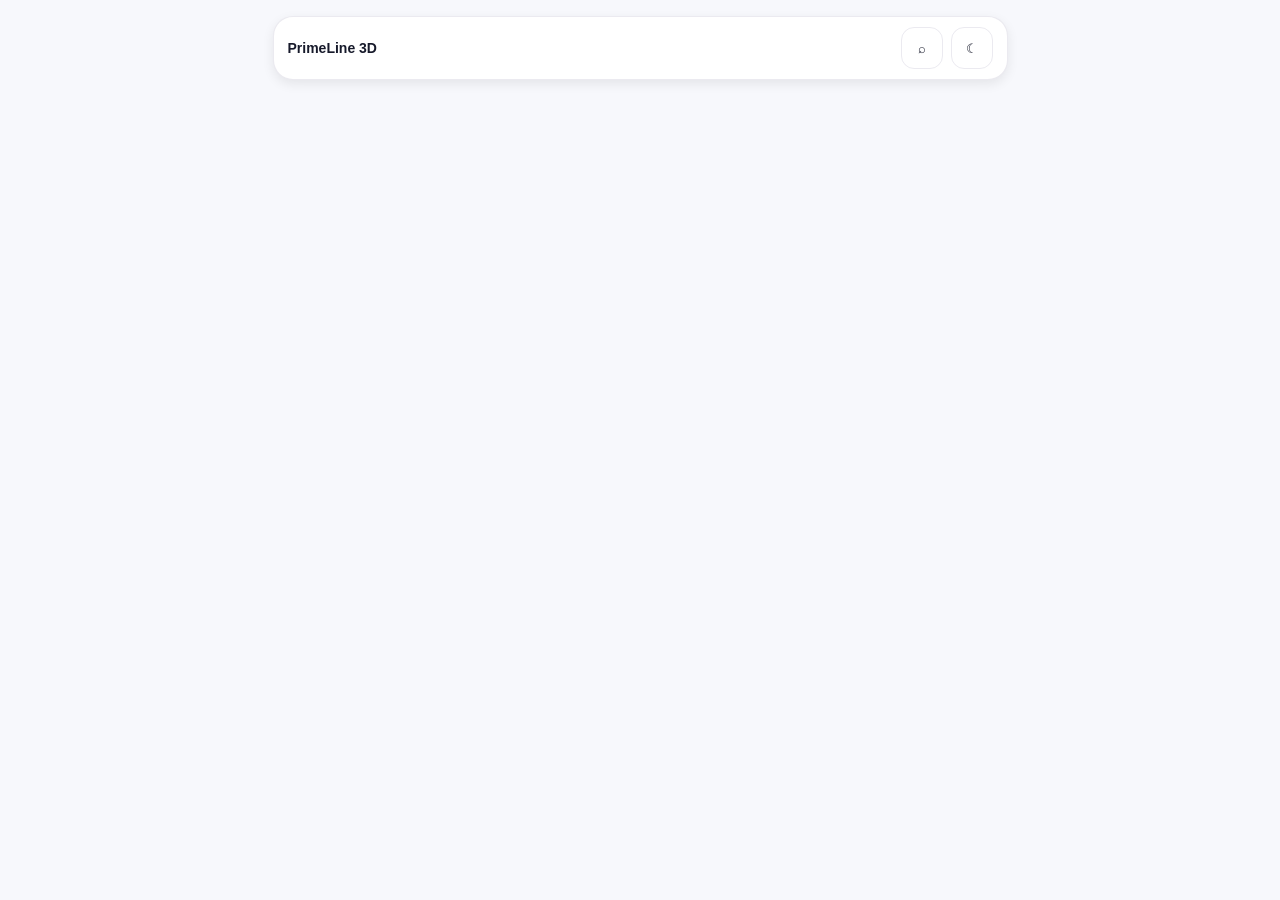
==== commit cd3c04ac: "refactor: unify products and filaments in inventory" ====
--- a/scripts/fixtures/estoque-mobile.html
+++ b/scripts/fixtures/estoque-mobile.html
@@ -17,7 +17,8 @@
 window.FilamentIntegration={migrarDados(){},normalizarRolo:r=>({...r,pesoInicialGramas:n(r.pesoInicialGramas),pesoAtualGramas:n(r.pesoAtualGramas),precoKg:n(r.precoKg),alertaMinimoGramas:n(r.alertaMinimoGramas),alertaGrupoGramas:n(r.alertaGrupoGramas),status:r.esgotado?'esgotado':r.localizacao?.tipo==='ams'||r.localizacao?.tipo==='externo'?'em_uso':'estoque'}),pesoReservado:id=>reservas.filter(r=>r.filamentoId===id&&r.status==='ativa').reduce((t,r)=>t+n(r.pesoReservadoGramas),0),pesoDisponivel(id){const r=filamentos.find(f=>f.id===id);return Math.max(0,n(r?.pesoAtualGramas)-this.pesoReservado(id))},localDoRolo(id){const l=filamentos.find(f=>f.id===id)?.localizacao;return ['ams','externo'].includes(l?.tipo)?l:null},localizacaoDoRolo:id=>filamentos.find(f=>f.id===id)?.localizacao||{tipo:'estoque'},agruparRolos(lista){const m=new Map;(lista||[]).forEach(r=>{const k=key(r);if(!m.has(k))m.set(k,{chave:k,material:r.material,cor:r.cor,marca:r.marca,diametro:r.diametro,acabamento:r.acabamento,rolos:[]});m.get(k).rolos.push(r)});return[...m.values()].map(g=>{const fis=g.rolos.reduce((t,r)=>t+n(r.pesoAtualGramas),0),res=g.rolos.reduce((t,r)=>t+this.pesoReservado(r.id),0),disp=Math.max(0,fis-res),lim=Math.max(0,...g.rolos.map(r=>n(r.alertaGrupoGramas||r.alertaMinimoGramas)));return{...g,pesoFisicoTotal:fis,pesoReservadoTotal:res,pesoDisponivelTotal:disp,quantidadeRolos:g.rolos.length,emUso:g.rolos.filter(r=>this.localDoRolo(r.id)).length,noEstoque:g.rolos.filter(r=>!this.localDoRolo(r.id)&&!r.esgotado).length,esgotados:g.rolos.filter(r=>r.esgotado||n(r.pesoAtualGramas)<=0).length,baixoEstoque:lim>0&&disp<=lim,atualizadoEm:'2026-07-17'}})},corrigirPeso(id,novo){const r=filamentos.find(f=>f.id===id);r.pesoAtualGramas=Number(novo)},registrar(){}};
 window.formatarPesoFilamento=g=>Number(g)>=1000?`${(Number(g)/1000).toLocaleString('pt-BR',{maximumFractionDigits:2})} kg`:`${Math.max(0,Number(g)||0).toLocaleString('pt-BR',{maximumFractionDigits:0})} g`;
 window.AddMultipleRollsModal={abrir(){Modal.abrir('Adicionar rolos','<p>Formulário de rolos</p>')}};window.abrirModalProduto=()=>{};window.abrirGrupoFilamento=ch=>Modal.abrir('Detalhes',decodeURIComponent(ch));window.abrirEditarRoloFilamento=()=>{};window.abrirHistoricoRolo=()=>{};window.MarkRollEmptyModal={abrir(){}};
-window.ProdutosMobile={render(){app.innerHTML='<main class="mobileProductsPage"><header class="mobileProductsHeader"><div><h1>Produtos</h1><p>4 produtos</p></div><button>Filtrar</button></header><label class="mobileProductSearch"><input placeholder="Buscar por nome, SKU ou coleção"></label><section class="mobileProductsList"><article>Produto real</article></section></main>';MobileInventory.decorateProducts()}};
-window.renderNavegacaoInferiorPrimeDocs=function(){document.getElementById('bottomNavigation').className='bottomNavigation isInventoryMode';document.getElementById('bottomNavigation').innerHTML='<button data-bottom-page="home">Início</button><button data-bottom-page="pedidos">Pedidos</button><button class="mobileBottomInventoryAction"><span>+</span><small>Novo item</small></button><button data-bottom-page="producao">Produção</button><button data-bottom-page="filamentos">Estoque</button>'};
+window._productSearch='';window.ProdutosMobile={captureScroll(){},render(){app.innerHTML=`<main class="mobileProductsPage"><header class="mobileProductsHeader"><div><h1>Produtos</h1><p>4 produtos</p></div><button>Filtrar</button></header><label class="mobileProductSearch"><input placeholder="Buscar por nome, SKU ou coleção" value="${window._productSearch}" oninput="window._productSearch=this.value"></label><section class="mobileProductsList"><article>Produto real</article></section></main>`;MobileInventory.decorateProducts()}};
+window.renderNavegacaoInferiorPrimeDocs=function(){document.getElementById('bottomNavigation').className='bottomNavigation isInventoryMode';document.getElementById('bottomNavigation').innerHTML='<button data-bottom-page="home">Início</button><button data-bottom-page="pedidos">Pedidos</button><button class="mobileBottomInventoryAction"><span>+</span><small>Novo item</small></button><button data-bottom-page="producao">Produção</button><button class="isActive" data-bottom-page="estoque">Estoque</button>'};
+window.atualizarNavegacaoAtivaPrimeDocs=window.renderNavegacaoInferiorPrimeDocs;
 window.renderFilamentos=function(){app.innerHTML='<p>Desktop</p>'};
-</script><script src="../../js/estoque-mobile.js"></script><script>renderFilamentos()</script></body></html>
+</script><script src="../../js/estoque-mobile.js"></script><script src="../../js/inventory.js"></script><script>window.rotaAtual='estoque';InventoryPage.render('filamentos')</script></body></html>
--- a/css/estoque-mobile.css
+++ b/css/estoque-mobile.css
@@ -9,6 +9,7 @@
 
     .mobileInventoryTabs { min-height:58px; display:grid; grid-template-columns:1fr 1fr; gap:4px; padding:4px; border:1px solid var(--mi-border); border-radius:21px; background:var(--surface-secondary,rgba(109,74,255,.045)); }
     .mobileInventoryTabs button { min-width:0; min-height:48px; display:flex; align-items:center; justify-content:center; gap:9px; border:0; border-radius:17px; color:var(--text-secondary); background:transparent; font-size:14px; font-weight:800; transition:background .18s ease,color .18s ease,box-shadow .18s ease,transform .18s ease; }
+    .mobileInventoryTabs button:only-child { grid-column:1/-1; }
     .mobileInventoryTabs button svg { width:19px; flex:0 0 19px; }
     .mobileInventoryTabs button.isActive { color:#fff; background:linear-gradient(135deg,#754dff,#5d35ed); box-shadow:0 10px 24px rgba(99,63,239,.26); }
     .mobileInventoryTabs button:active { transform:scale(.985); }
